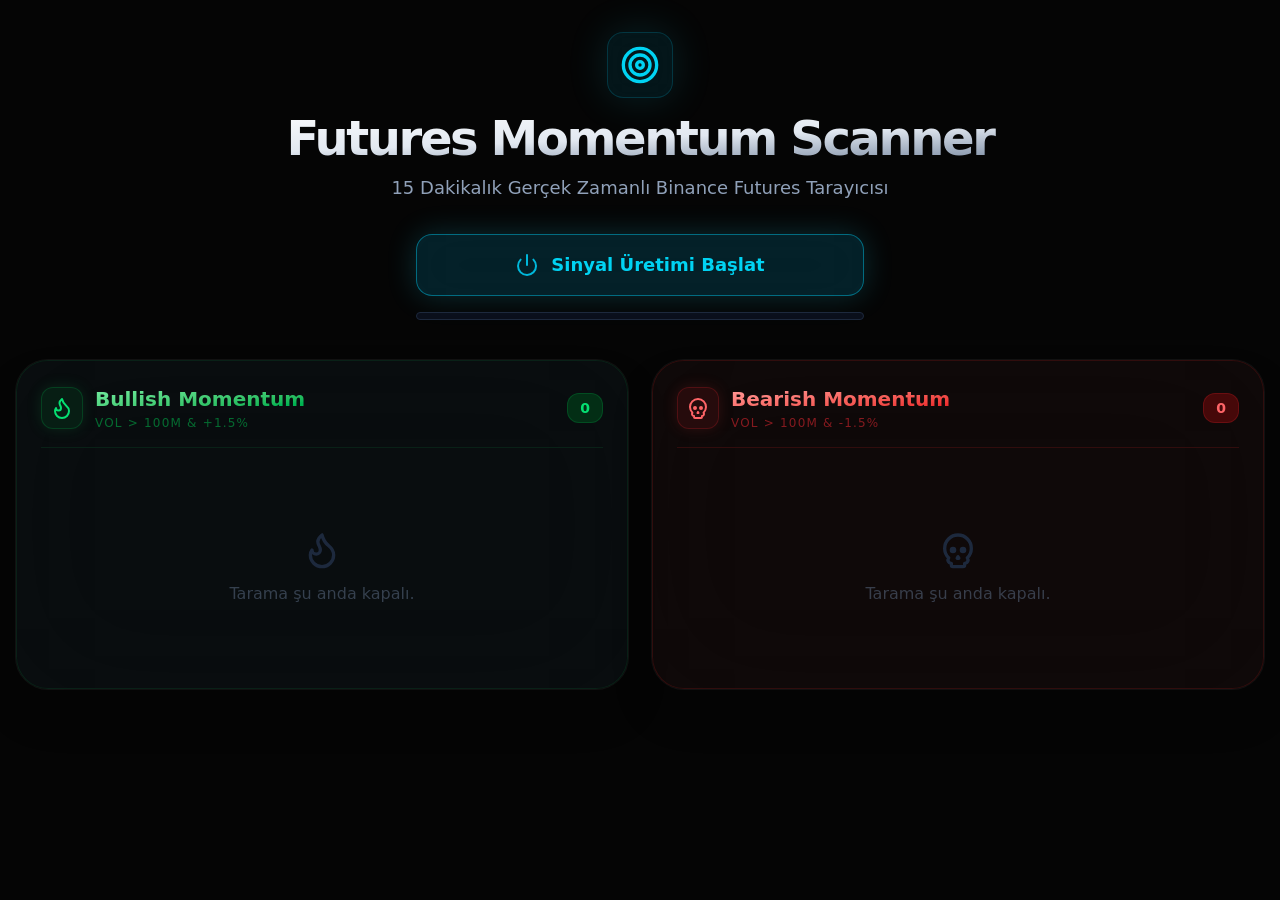
==== index.html @ 286fda02 "Add files via upload" ====
<!doctype html>
<html lang="en">
  <head>
    <meta charset="UTF-8" />
    <link rel="icon" type="image/svg+xml" href="/favicon.svg" />
    <meta name="viewport" content="width=device-width, initial-scale=1.0" />
    <title>ordamisin</title>
    <script type="module" crossorigin src="/assets/index-CWZqFJMX.js"></script>
    <link rel="stylesheet" crossorigin href="/assets/index-BQwBs2xG.css">
  </head>
  <body>
    <div id="root"></div>
  </body>
</html>
---- assets/index-BQwBs2xG.css ----
/*! tailwindcss v4.2.2 | MIT License | https://tailwindcss.com */
@layer properties{@supports (((-webkit-hyphens:none)) and (not (margin-trim:inline))) or ((-moz-orient:inline) and (not (color:rgb(from red r g b)))){*,:before,:after,::backdrop{--tw-rotate-x:initial;--tw-rotate-y:initial;--tw-rotate-z:initial;--tw-skew-x:initial;--tw-skew-y:initial;--tw-space-y-reverse:0;--tw-border-style:solid;--tw-gradient-position:initial;--tw-gradient-from:#0000;--tw-gradient-via:#0000;--tw-gradient-to:#0000;--tw-gradient-stops:initial;--tw-gradient-via-stops:initial;--tw-gradient-from-position:0%;--tw-gradient-via-position:50%;--tw-gradient-to-position:100%;--tw-leading:initial;--tw-font-weight:initial;--tw-tracking:initial;--tw-shadow:0 0 #0000;--tw-shadow-color:initial;--tw-shadow-alpha:100%;--tw-inset-shadow:0 0 #0000;--tw-inset-shadow-color:initial;--tw-inset-shadow-alpha:100%;--tw-ring-color:initial;--tw-ring-shadow:0 0 #0000;--tw-inset-ring-color:initial;--tw-inset-ring-shadow:0 0 #0000;--tw-ring-inset:initial;--tw-ring-offset-width:0px;--tw-ring-offset-color:#fff;--tw-ring-offset-shadow:0 0 #0000;--tw-blur:initial;--tw-brightness:initial;--tw-contrast:initial;--tw-grayscale:initial;--tw-hue-rotate:initial;--tw-invert:initial;--tw-opacity:initial;--tw-saturate:initial;--tw-sepia:initial;--tw-drop-shadow:initial;--tw-drop-shadow-color:initial;--tw-drop-shadow-alpha:100%;--tw-drop-shadow-size:initial;--tw-backdrop-blur:initial;--tw-backdrop-brightness:initial;--tw-backdrop-contrast:initial;--tw-backdrop-grayscale:initial;--tw-backdrop-hue-rotate:initial;--tw-backdrop-invert:initial;--tw-backdrop-opacity:initial;--tw-backdrop-saturate:initial;--tw-backdrop-sepia:initial;--tw-duration:initial;--tw-ease:initial}}}@layer theme{:root,:host{--font-sans:ui-sans-serif, system-ui, sans-serif, "Apple Color Emoji", "Segoe UI Emoji", "Segoe UI Symbol", "Noto Color Emoji";--font-mono:ui-monospace, SFMono-Regular, Menlo, Monaco, Consolas, "Liberation Mono", "Courier New", monospace;--color-red-300:oklch(80.8% .114 19.571);--color-red-400:oklch(70.4% .191 22.216);--color-red-500:oklch(63.7% .237 25.331);--color-red-600:oklch(57.7% .245 27.325);--color-red-900:oklch(39.6% .141 25.723);--color-red-950:oklch(25.8% .092 26.042);--color-green-300:oklch(87.1% .15 154.449);--color-green-400:oklch(79.2% .209 151.711);--color-green-500:oklch(72.3% .219 149.579);--color-green-600:oklch(62.7% .194 149.214);--color-green-900:oklch(39.3% .095 152.535);--color-green-950:oklch(26.6% .065 152.934);--color-cyan-400:oklch(78.9% .154 211.53);--color-cyan-500:oklch(71.5% .143 215.221);--color-cyan-600:oklch(60.9% .126 221.723);--color-blue-500:oklch(62.3% .214 259.815);--color-rose-400:oklch(71.2% .194 13.428);--color-rose-500:oklch(64.5% .246 16.439);--color-rose-600:oklch(58.6% .253 17.585);--color-slate-200:oklch(92.9% .013 255.508);--color-slate-300:oklch(86.9% .022 252.894);--color-slate-400:oklch(70.4% .04 256.788);--color-slate-500:oklch(55.4% .046 257.417);--color-slate-700:oklch(37.2% .044 257.287);--color-slate-800:oklch(27.9% .041 260.031);--color-slate-900:oklch(20.8% .042 265.755);--color-slate-950:oklch(12.9% .042 264.695);--color-white:#fff;--spacing:.25rem;--container-md:28rem;--container-xl:36rem;--container-2xl:42rem;--container-7xl:80rem;--text-xs:.75rem;--text-xs--line-height:calc(1 / .75);--text-sm:.875rem;--text-sm--line-height:calc(1.25 / .875);--text-lg:1.125rem;--text-lg--line-height:calc(1.75 / 1.125);--text-xl:1.25rem;--text-xl--line-height:calc(1.75 / 1.25);--text-4xl:2.25rem;--text-4xl--line-height:calc(2.5 / 2.25);--text-5xl:3rem;--text-5xl--line-height:1;--font-weight-medium:500;--font-weight-semibold:600;--font-weight-bold:700;--font-weight-black:900;--tracking-tighter:-.05em;--tracking-wide:.025em;--tracking-wider:.05em;--tracking-widest:.1em;--leading-relaxed:1.625;--radius-lg:.5rem;--radius-xl:.75rem;--radius-2xl:1rem;--animate-spin:spin 1s linear infinite;--animate-pulse:pulse 2s cubic-bezier(.4, 0, .6, 1) infinite;--blur-sm:8px;--blur-md:12px;--blur-xl:24px;--blur-3xl:64px;--default-transition-duration:.15s;--default-transition-timing-function:cubic-bezier(.4, 0, .2, 1);--default-font-family:var(--font-sans);--default-mono-font-family:var(--font-mono)}}@layer base{*,:after,:before,::backdrop{box-sizing:border-box;border:0 solid;margin:0;padding:0}::file-selector-button{box-sizing:border-box;border:0 solid;margin:0;padding:0}html,:host{-webkit-text-size-adjust:100%;tab-size:4;line-height:1.5;font-family:var(--default-font-family,ui-sans-serif, system-ui, sans-serif, "Apple Color Emoji", "Segoe UI Emoji", "Segoe UI Symbol", "Noto Color Emoji");font-feature-settings:var(--default-font-feature-settings,normal);font-variation-settings:var(--default-font-variation-settings,normal);-webkit-tap-highlight-color:transparent}hr{height:0;color:inherit;border-top-width:1px}abbr:where([title]){-webkit-text-decoration:underline dotted;text-decoration:underline dotted}h1,h2,h3,h4,h5,h6{font-size:inherit;font-weight:inherit}a{color:inherit;-webkit-text-decoration:inherit;-webkit-text-decoration:inherit;-webkit-text-decoration:inherit;-webkit-text-decoration:inherit;text-decoration:inherit}b,strong{font-weight:bolder}code,kbd,samp,pre{font-family:var(--default-mono-font-family,ui-monospace, SFMono-Regular, Menlo, Monaco, Consolas, "Liberation Mono", "Courier New", monospace);font-feature-settings:var(--default-mono-font-feature-settings,normal);font-variation-settings:var(--default-mono-font-variation-settings,normal);font-size:1em}small{font-size:80%}sub,sup{vertical-align:baseline;font-size:75%;line-height:0;position:relative}sub{bottom:-.25em}sup{top:-.5em}table{text-indent:0;border-color:inherit;border-collapse:collapse}:-moz-focusring{outline:auto}progress{vertical-align:baseline}summary{display:list-item}ol,ul,menu{list-style:none}img,svg,video,canvas,audio,iframe,embed,object{vertical-align:middle;display:block}img,video{max-width:100%;height:auto}button,input,select,optgroup,textarea{font:inherit;font-feature-settings:inherit;font-variation-settings:inherit;letter-spacing:inherit;color:inherit;opacity:1;background-color:#0000;border-radius:0}::file-selector-button{font:inherit;font-feature-settings:inherit;font-variation-settings:inherit;letter-spacing:inherit;color:inherit;opacity:1;background-color:#0000;border-radius:0}:where(select:is([multiple],[size])) optgroup{font-weight:bolder}:where(select:is([multiple],[size])) optgroup option{padding-inline-start:20px}::file-selector-button{margin-inline-end:4px}::placeholder{opacity:1}@supports (not ((-webkit-appearance:-apple-pay-button))) or (contain-intrinsic-size:1px){::placeholder{color:currentColor}@supports (color:color-mix(in lab, red, red)){::placeholder{color:color-mix(in oklab, currentcolor 50%, transparent)}}}textarea{resize:vertical}::-webkit-search-decoration{-webkit-appearance:none}::-webkit-date-and-time-value{min-height:1lh;text-align:inherit}::-webkit-datetime-edit{display:inline-flex}::-webkit-datetime-edit-fields-wrapper{padding:0}::-webkit-datetime-edit{padding-block:0}::-webkit-datetime-edit-year-field{padding-block:0}::-webkit-datetime-edit-month-field{padding-block:0}::-webkit-datetime-edit-day-field{padding-block:0}::-webkit-datetime-edit-hour-field{padding-block:0}::-webkit-datetime-edit-minute-field{padding-block:0}::-webkit-datetime-edit-second-field{padding-block:0}::-webkit-datetime-edit-millisecond-field{padding-block:0}::-webkit-datetime-edit-meridiem-field{padding-block:0}::-webkit-calendar-picker-indicator{line-height:1}:-moz-ui-invalid{box-shadow:none}button,input:where([type=button],[type=reset],[type=submit]){appearance:button}::file-selector-button{appearance:button}::-webkit-inner-spin-button{height:auto}::-webkit-outer-spin-button{height:auto}[hidden]:where(:not([hidden=until-found])){display:none!important}}@layer components;@layer utilities{.pointer-events-none{pointer-events:none}.absolute{position:absolute}.relative{position:relative}.inset-x-0{inset-inline:calc(var(--spacing) * 0)}.-top-10{top:calc(var(--spacing) * -10)}.top-0{top:calc(var(--spacing) * 0)}.z-10{z-index:10}.mx-auto{margin-inline:auto}.mt-0\.5{margin-top:calc(var(--spacing) * .5)}.mt-1{margin-top:calc(var(--spacing) * 1)}.mt-2{margin-top:calc(var(--spacing) * 2)}.mt-4{margin-top:calc(var(--spacing) * 4)}.mb-0\.5{margin-bottom:calc(var(--spacing) * .5)}.mb-3{margin-bottom:calc(var(--spacing) * 3)}.mb-4{margin-bottom:calc(var(--spacing) * 4)}.mb-6{margin-bottom:calc(var(--spacing) * 6)}.mb-8{margin-bottom:calc(var(--spacing) * 8)}.mb-10{margin-bottom:calc(var(--spacing) * 10)}.ml-auto{margin-left:auto}.flex{display:flex}.grid{display:grid}.inline-flex{display:inline-flex}.h-2{height:calc(var(--spacing) * 2)}.h-3{height:calc(var(--spacing) * 3)}.h-6{height:calc(var(--spacing) * 6)}.h-10{height:calc(var(--spacing) * 10)}.h-48{height:calc(var(--spacing) * 48)}.h-full{height:100%}.h-screen{height:100vh}.min-h-screen{min-height:100vh}.w-3{width:calc(var(--spacing) * 3)}.w-3\/4{width:75%}.w-6{width:calc(var(--spacing) * 6)}.w-10{width:calc(var(--spacing) * 10)}.w-full{width:100%}.max-w-2xl{max-width:var(--container-2xl)}.max-w-7xl{max-width:var(--container-7xl)}.max-w-md{max-width:var(--container-md)}.max-w-xl{max-width:var(--container-xl)}.flex-1{flex:1}.flex-shrink-0{flex-shrink:0}.transform{transform:var(--tw-rotate-x,) var(--tw-rotate-y,) var(--tw-rotate-z,) var(--tw-skew-x,) var(--tw-skew-y,)}.animate-pulse{animation:var(--animate-pulse)}.animate-spin{animation:var(--animate-spin)}.grid-cols-5{grid-template-columns:repeat(5,minmax(0,1fr))}.flex-col{flex-direction:column}.items-center{align-items:center}.items-start{align-items:flex-start}.justify-between{justify-content:space-between}.justify-center{justify-content:center}.justify-end{justify-content:flex-end}.gap-1{gap:calc(var(--spacing) * 1)}.gap-1\.5{gap:calc(var(--spacing) * 1.5)}.gap-3{gap:calc(var(--spacing) * 3)}.gap-4{gap:calc(var(--spacing) * 4)}.gap-6{gap:calc(var(--spacing) * 6)}:where(.space-y-3>:not(:last-child)){--tw-space-y-reverse:0;margin-block-start:calc(calc(var(--spacing) * 3) * var(--tw-space-y-reverse));margin-block-end:calc(calc(var(--spacing) * 3) * calc(1 - var(--tw-space-y-reverse)))}.overflow-hidden{overflow:hidden}.overflow-x-hidden{overflow-x:hidden}.rounded-2xl{border-radius:var(--radius-2xl)}.rounded-\[2rem\]{border-radius:2rem}.rounded-full{border-radius:3.40282e38px}.rounded-lg{border-radius:var(--radius-lg)}.rounded-xl{border-radius:var(--radius-xl)}.border{border-style:var(--tw-border-style);border-width:1px}.border-t{border-top-style:var(--tw-border-style);border-top-width:1px}.border-b{border-bottom-style:var(--tw-border-style);border-bottom-width:1px}.border-cyan-500\/20{border-color:#00b7d733}@supports (color:color-mix(in lab, red, red)){.border-cyan-500\/20{border-color:color-mix(in oklab, var(--color-cyan-500) 20%, transparent)}}.border-cyan-500\/50{border-color:#00b7d780}@supports (color:color-mix(in lab, red, red)){.border-cyan-500\/50{border-color:color-mix(in oklab, var(--color-cyan-500) 50%, transparent)}}.border-green-500\/20{border-color:#00c75833}@supports (color:color-mix(in lab, red, red)){.border-green-500\/20{border-color:color-mix(in oklab, var(--color-green-500) 20%, transparent)}}.border-green-900\/30{border-color:#0d542b4d}@supports (color:color-mix(in lab, red, red)){.border-green-900\/30{border-color:color-mix(in oklab, var(--color-green-900) 30%, transparent)}}.border-red-500\/20{border-color:#fb2c3633}@supports (color:color-mix(in lab, red, red)){.border-red-500\/20{border-color:color-mix(in oklab, var(--color-red-500) 20%, transparent)}}.border-red-500\/30{border-color:#fb2c364d}@supports (color:color-mix(in lab, red, red)){.border-red-500\/30{border-color:color-mix(in oklab, var(--color-red-500) 30%, transparent)}}.border-red-900\/30{border-color:#82181a4d}@supports (color:color-mix(in lab, red, red)){.border-red-900\/30{border-color:color-mix(in oklab, var(--color-red-900) 30%, transparent)}}.border-rose-500\/50{border-color:#ff235780}@supports (color:color-mix(in lab, red, red)){.border-rose-500\/50{border-color:color-mix(in oklab, var(--color-rose-500) 50%, transparent)}}.border-slate-700\/50{border-color:#31415880}@supports (color:color-mix(in lab, red, red)){.border-slate-700\/50{border-color:color-mix(in oklab, var(--color-slate-700) 50%, transparent)}}.border-slate-800{border-color:var(--color-slate-800)}.bg-\[\#0a0f12\]\/80{background-color:oklab(16.4489% -.00588667 -.00827706/.8)}.bg-\[\#120a0a\]\/80{background-color:oklab(15.6014% .0134428 .0045761/.8)}.bg-\[\#050505\]{background-color:#050505}.bg-cyan-500\/10{background-color:#00b7d71a}@supports (color:color-mix(in lab, red, red)){.bg-cyan-500\/10{background-color:color-mix(in oklab, var(--color-cyan-500) 10%, transparent)}}.bg-cyan-600\/20{background-color:#0092b533}@supports (color:color-mix(in lab, red, red)){.bg-cyan-600\/20{background-color:color-mix(in oklab, var(--color-cyan-600) 20%, transparent)}}.bg-green-500\/10{background-color:#00c7581a}@supports (color:color-mix(in lab, red, red)){.bg-green-500\/10{background-color:color-mix(in oklab, var(--color-green-500) 10%, transparent)}}.bg-green-500\/20{background-color:#00c75833}@supports (color:color-mix(in lab, red, red)){.bg-green-500\/20{background-color:color-mix(in oklab, var(--color-green-500) 20%, transparent)}}.bg-green-950{background-color:var(--color-green-950)}.bg-green-950\/20{background-color:#032e1533}@supports (color:color-mix(in lab, red, red)){.bg-green-950\/20{background-color:color-mix(in oklab, var(--color-green-950) 20%, transparent)}}.bg-red-500\/10{background-color:#fb2c361a}@supports (color:color-mix(in lab, red, red)){.bg-red-500\/10{background-color:color-mix(in oklab, var(--color-red-500) 10%, transparent)}}.bg-red-500\/20{background-color:#fb2c3633}@supports (color:color-mix(in lab, red, red)){.bg-red-500\/20{background-color:color-mix(in oklab, var(--color-red-500) 20%, transparent)}}.bg-red-950{background-color:var(--color-red-950)}.bg-red-950\/20{background-color:#46080933}@supports (color:color-mix(in lab, red, red)){.bg-red-950\/20{background-color:color-mix(in oklab, var(--color-red-950) 20%, transparent)}}.bg-red-950\/40{background-color:#46080966}@supports (color:color-mix(in lab, red, red)){.bg-red-950\/40{background-color:color-mix(in oklab, var(--color-red-950) 40%, transparent)}}.bg-rose-600\/20{background-color:#e7004433}@supports (color:color-mix(in lab, red, red)){.bg-rose-600\/20{background-color:color-mix(in oklab, var(--color-rose-600) 20%, transparent)}}.bg-slate-700{background-color:var(--color-slate-700)}.bg-slate-900\/50{background-color:#0f172b80}@supports (color:color-mix(in lab, red, red)){.bg-slate-900\/50{background-color:color-mix(in oklab, var(--color-slate-900) 50%, transparent)}}.bg-slate-900\/60{background-color:#0f172b99}@supports (color:color-mix(in lab, red, red)){.bg-slate-900\/60{background-color:color-mix(in oklab, var(--color-slate-900) 60%, transparent)}}.bg-gradient-to-br{--tw-gradient-position:to bottom right in oklab;background-image:linear-gradient(var(--tw-gradient-stops))}.bg-gradient-to-r{--tw-gradient-position:to right in oklab;background-image:linear-gradient(var(--tw-gradient-stops))}.bg-\[radial-gradient\(ellipse_at_top\,_var\(--tw-gradient-stops\)\)\]{background-image:radial-gradient(ellipse at top, var(--tw-gradient-stops))}.from-cyan-500{--tw-gradient-from:var(--color-cyan-500);--tw-gradient-stops:var(--tw-gradient-via-stops,var(--tw-gradient-position), var(--tw-gradient-from) var(--tw-gradient-from-position), var(--tw-gradient-to) var(--tw-gradient-to-position))}.from-green-300{--tw-gradient-from:var(--color-green-300);--tw-gradient-stops:var(--tw-gradient-via-stops,var(--tw-gradient-position), var(--tw-gradient-from) var(--tw-gradient-from-position), var(--tw-gradient-to) var(--tw-gradient-to-position))}.from-red-300{--tw-gradient-from:var(--color-red-300);--tw-gradient-stops:var(--tw-gradient-via-stops,var(--tw-gradient-position), var(--tw-gradient-from) var(--tw-gradient-from-position), var(--tw-gradient-to) var(--tw-gradient-to-position))}.from-slate-900\/40{--tw-gradient-from:#0f172b66}@supports (color:color-mix(in lab, red, red)){.from-slate-900\/40{--tw-gradient-from:color-mix(in oklab, var(--color-slate-900) 40%, transparent)}}.from-slate-900\/40{--tw-gradient-stops:var(--tw-gradient-via-stops,var(--tw-gradient-position), var(--tw-gradient-from) var(--tw-gradient-from-position), var(--tw-gradient-to) var(--tw-gradient-to-position))}.from-white{--tw-gradient-from:var(--color-white);--tw-gradient-stops:var(--tw-gradient-via-stops,var(--tw-gradient-position), var(--tw-gradient-from) var(--tw-gradient-from-position), var(--tw-gradient-to) var(--tw-gradient-to-position))}.via-\[\#050505\]{--tw-gradient-via:#050505;--tw-gradient-via-stops:var(--tw-gradient-position), var(--tw-gradient-from) var(--tw-gradient-from-position), var(--tw-gradient-via) var(--tw-gradient-via-position), var(--tw-gradient-to) var(--tw-gradient-to-position);--tw-gradient-stops:var(--tw-gradient-via-stops)}.via-slate-200{--tw-gradient-via:var(--color-slate-200);--tw-gradient-via-stops:var(--tw-gradient-position), var(--tw-gradient-from) var(--tw-gradient-from-position), var(--tw-gradient-via) var(--tw-gradient-via-position), var(--tw-gradient-to) var(--tw-gradient-to-position);--tw-gradient-stops:var(--tw-gradient-via-stops)}.to-\[\#050505\]{--tw-gradient-to:#050505;--tw-gradient-stops:var(--tw-gradient-via-stops,var(--tw-gradient-position), var(--tw-gradient-from) var(--tw-gradient-from-position), var(--tw-gradient-to) var(--tw-gradient-to-position))}.to-blue-500{--tw-gradient-to:var(--color-blue-500);--tw-gradient-stops:var(--tw-gradient-via-stops,var(--tw-gradient-position), var(--tw-gradient-from) var(--tw-gradient-from-position), var(--tw-gradient-to) var(--tw-gradient-to-position))}.to-green-600{--tw-gradient-to:var(--color-green-600);--tw-gradient-stops:var(--tw-gradient-via-stops,var(--tw-gradient-position), var(--tw-gradient-from) var(--tw-gradient-from-position), var(--tw-gradient-to) var(--tw-gradient-to-position))}.to-red-600{--tw-gradient-to:var(--color-red-600);--tw-gradient-stops:var(--tw-gradient-via-stops,var(--tw-gradient-position), var(--tw-gradient-from) var(--tw-gradient-from-position), var(--tw-gradient-to) var(--tw-gradient-to-position))}.to-slate-500{--tw-gradient-to:var(--color-slate-500);--tw-gradient-stops:var(--tw-gradient-via-stops,var(--tw-gradient-position), var(--tw-gradient-from) var(--tw-gradient-from-position), var(--tw-gradient-to) var(--tw-gradient-to-position))}.bg-clip-text{-webkit-background-clip:text;background-clip:text}.p-1\.5{padding:calc(var(--spacing) * 1.5)}.p-2{padding:calc(var(--spacing) * 2)}.p-3{padding:calc(var(--spacing) * 3)}.p-4{padding:calc(var(--spacing) * 4)}.p-6{padding:calc(var(--spacing) * 6)}.px-3{padding-inline:calc(var(--spacing) * 3)}.px-4{padding-inline:calc(var(--spacing) * 4)}.px-8{padding-inline:calc(var(--spacing) * 8)}.py-1{padding-block:calc(var(--spacing) * 1)}.py-4{padding-block:calc(var(--spacing) * 4)}.py-8{padding-block:calc(var(--spacing) * 8)}.pt-3{padding-top:calc(var(--spacing) * 3)}.pb-4{padding-bottom:calc(var(--spacing) * 4)}.text-center{text-align:center}.text-right{text-align:right}.font-mono{font-family:var(--font-mono)}.font-sans{font-family:var(--font-sans)}.text-4xl{font-size:var(--text-4xl);line-height:var(--tw-leading,var(--text-4xl--line-height))}.text-lg{font-size:var(--text-lg);line-height:var(--tw-leading,var(--text-lg--line-height))}.text-sm{font-size:var(--text-sm);line-height:var(--tw-leading,var(--text-sm--line-height))}.text-xl{font-size:var(--text-xl);line-height:var(--tw-leading,var(--text-xl--line-height))}.text-xs{font-size:var(--text-xs);line-height:var(--tw-leading,var(--text-xs--line-height))}.text-\[9px\]{font-size:9px}.text-\[11px\]{font-size:11px}.leading-relaxed{--tw-leading:var(--leading-relaxed);line-height:var(--leading-relaxed)}.font-black{--tw-font-weight:var(--font-weight-black);font-weight:var(--font-weight-black)}.font-bold{--tw-font-weight:var(--font-weight-bold);font-weight:var(--font-weight-bold)}.font-medium{--tw-font-weight:var(--font-weight-medium);font-weight:var(--font-weight-medium)}.font-semibold{--tw-font-weight:var(--font-weight-semibold);font-weight:var(--font-weight-semibold)}.tracking-tighter{--tw-tracking:var(--tracking-tighter);letter-spacing:var(--tracking-tighter)}.tracking-wide{--tw-tracking:var(--tracking-wide);letter-spacing:var(--tracking-wide)}.tracking-wider{--tw-tracking:var(--tracking-wider);letter-spacing:var(--tracking-wider)}.tracking-widest{--tw-tracking:var(--tracking-widest);letter-spacing:var(--tracking-widest)}.text-cyan-400{color:var(--color-cyan-400)}.text-cyan-500{color:var(--color-cyan-500)}.text-green-400{color:var(--color-green-400)}.text-green-500{color:var(--color-green-500)}.text-green-500\/50{color:#00c75880}@supports (color:color-mix(in lab, red, red)){.text-green-500\/50{color:color-mix(in oklab, var(--color-green-500) 50%, transparent)}}.text-green-500\/70{color:#00c758b3}@supports (color:color-mix(in lab, red, red)){.text-green-500\/70{color:color-mix(in oklab, var(--color-green-500) 70%, transparent)}}.text-red-300\/80{color:#ffa3a3cc}@supports (color:color-mix(in lab, red, red)){.text-red-300\/80{color:color-mix(in oklab, var(--color-red-300) 80%, transparent)}}.text-red-400{color:var(--color-red-400)}.text-red-500{color:var(--color-red-500)}.text-red-500\/50{color:#fb2c3680}@supports (color:color-mix(in lab, red, red)){.text-red-500\/50{color:color-mix(in oklab, var(--color-red-500) 50%, transparent)}}.text-red-500\/70{color:#fb2c36b3}@supports (color:color-mix(in lab, red, red)){.text-red-500\/70{color:color-mix(in oklab, var(--color-red-500) 70%, transparent)}}.text-rose-400{color:var(--color-rose-400)}.text-rose-500{color:var(--color-rose-500)}.text-slate-200{color:var(--color-slate-200)}.text-slate-300{color:var(--color-slate-300)}.text-slate-400{color:var(--color-slate-400)}.text-slate-500{color:var(--color-slate-500)}.text-slate-500\/50{color:#62748e80}@supports (color:color-mix(in lab, red, red)){.text-slate-500\/50{color:color-mix(in oklab, var(--color-slate-500) 50%, transparent)}}.text-slate-800{color:var(--color-slate-800)}.text-transparent{color:#0000}.text-white{color:var(--color-white)}.uppercase{text-transform:uppercase}.opacity-0{opacity:0}.shadow-2xl{--tw-shadow:0 25px 50px -12px var(--tw-shadow-color,#00000040);box-shadow:var(--tw-inset-shadow), var(--tw-inset-ring-shadow), var(--tw-ring-offset-shadow), var(--tw-ring-shadow), var(--tw-shadow)}.shadow-\[0_0_10px_rgba\(34\,211\,238\,0\.5\)\]{--tw-shadow:0 0 10px var(--tw-shadow-color,#22d3ee80);box-shadow:var(--tw-inset-shadow), var(--tw-inset-ring-shadow), var(--tw-ring-offset-shadow), var(--tw-ring-shadow), var(--tw-shadow)}.shadow-\[0_0_15px_rgba\(34\,197\,94\,0\.15\)\]{--tw-shadow:0 0 15px var(--tw-shadow-color,#22c55e26);box-shadow:var(--tw-inset-shadow), var(--tw-inset-ring-shadow), var(--tw-ring-offset-shadow), var(--tw-ring-shadow), var(--tw-shadow)}.shadow-\[0_0_15px_rgba\(239\,68\,68\,0\.15\)\]{--tw-shadow:0 0 15px var(--tw-shadow-color,#ef444426);box-shadow:var(--tw-inset-shadow), var(--tw-inset-ring-shadow), var(--tw-ring-offset-shadow), var(--tw-ring-shadow), var(--tw-shadow)}.shadow-\[0_0_30px_rgba\(34\,211\,238\,0\.2\)\]{--tw-shadow:0 0 30px var(--tw-shadow-color,#22d3ee33);box-shadow:var(--tw-inset-shadow), var(--tw-inset-ring-shadow), var(--tw-ring-offset-shadow), var(--tw-ring-shadow), var(--tw-shadow)}.shadow-\[0_0_30px_rgba\(225\,29\,72\,0\.2\)\]{--tw-shadow:0 0 30px var(--tw-shadow-color,#e11d4833);box-shadow:var(--tw-inset-shadow), var(--tw-inset-ring-shadow), var(--tw-ring-offset-shadow), var(--tw-ring-shadow), var(--tw-shadow)}.shadow-\[0_0_40px_rgba\(34\,211\,238\,0\.15\)\]{--tw-shadow:0 0 40px var(--tw-shadow-color,#22d3ee26);box-shadow:var(--tw-inset-shadow), var(--tw-inset-ring-shadow), var(--tw-ring-offset-shadow), var(--tw-ring-shadow), var(--tw-shadow)}.ring-1{--tw-ring-shadow:var(--tw-ring-inset,) 0 0 0 calc(1px + var(--tw-ring-offset-width)) var(--tw-ring-color,currentcolor);box-shadow:var(--tw-inset-shadow), var(--tw-inset-ring-shadow), var(--tw-ring-offset-shadow), var(--tw-ring-shadow), var(--tw-shadow)}.ring-white\/5{--tw-ring-color:#ffffff0d}@supports (color:color-mix(in lab, red, red)){.ring-white\/5{--tw-ring-color:color-mix(in oklab, var(--color-white) 5%, transparent)}}.blur-\[50px\]{--tw-blur:blur(50px);filter:var(--tw-blur,) var(--tw-brightness,) var(--tw-contrast,) var(--tw-grayscale,) var(--tw-hue-rotate,) var(--tw-invert,) var(--tw-saturate,) var(--tw-sepia,) var(--tw-drop-shadow,)}.filter{filter:var(--tw-blur,) var(--tw-brightness,) var(--tw-contrast,) var(--tw-grayscale,) var(--tw-hue-rotate,) var(--tw-invert,) var(--tw-saturate,) var(--tw-sepia,) var(--tw-drop-shadow,)}.backdrop-blur-3xl{--tw-backdrop-blur:blur(var(--blur-3xl));-webkit-backdrop-filter:var(--tw-backdrop-blur,) var(--tw-backdrop-brightness,) var(--tw-backdrop-contrast,) var(--tw-backdrop-grayscale,) var(--tw-backdrop-hue-rotate,) var(--tw-backdrop-invert,) var(--tw-backdrop-opacity,) var(--tw-backdrop-saturate,) var(--tw-backdrop-sepia,);backdrop-filter:var(--tw-backdrop-blur,) var(--tw-backdrop-brightness,) var(--tw-backdrop-contrast,) var(--tw-backdrop-grayscale,) var(--tw-backdrop-hue-rotate,) var(--tw-backdrop-invert,) var(--tw-backdrop-opacity,) var(--tw-backdrop-saturate,) var(--tw-backdrop-sepia,)}.backdrop-blur-md{--tw-backdrop-blur:blur(var(--blur-md));-webkit-backdrop-filter:var(--tw-backdrop-blur,) var(--tw-backdrop-brightness,) var(--tw-backdrop-contrast,) var(--tw-backdrop-grayscale,) var(--tw-backdrop-hue-rotate,) var(--tw-backdrop-invert,) var(--tw-backdrop-opacity,) var(--tw-backdrop-saturate,) var(--tw-backdrop-sepia,);backdrop-filter:var(--tw-backdrop-blur,) var(--tw-backdrop-brightness,) var(--tw-backdrop-contrast,) var(--tw-backdrop-grayscale,) var(--tw-backdrop-hue-rotate,) var(--tw-backdrop-invert,) var(--tw-backdrop-opacity,) var(--tw-backdrop-saturate,) var(--tw-backdrop-sepia,)}.backdrop-blur-sm{--tw-backdrop-blur:blur(var(--blur-sm));-webkit-backdrop-filter:var(--tw-backdrop-blur,) var(--tw-backdrop-brightness,) var(--tw-backdrop-contrast,) var(--tw-backdrop-grayscale,) var(--tw-backdrop-hue-rotate,) var(--tw-backdrop-invert,) var(--tw-backdrop-opacity,) var(--tw-backdrop-saturate,) var(--tw-backdrop-sepia,);backdrop-filter:var(--tw-backdrop-blur,) var(--tw-backdrop-brightness,) var(--tw-backdrop-contrast,) var(--tw-backdrop-grayscale,) var(--tw-backdrop-hue-rotate,) var(--tw-backdrop-invert,) var(--tw-backdrop-opacity,) var(--tw-backdrop-saturate,) var(--tw-backdrop-sepia,)}.backdrop-blur-xl{--tw-backdrop-blur:blur(var(--blur-xl));-webkit-backdrop-filter:var(--tw-backdrop-blur,) var(--tw-backdrop-brightness,) var(--tw-backdrop-contrast,) var(--tw-backdrop-grayscale,) var(--tw-backdrop-hue-rotate,) var(--tw-backdrop-invert,) var(--tw-backdrop-opacity,) var(--tw-backdrop-saturate,) var(--tw-backdrop-sepia,);backdrop-filter:var(--tw-backdrop-blur,) var(--tw-backdrop-brightness,) var(--tw-backdrop-contrast,) var(--tw-backdrop-grayscale,) var(--tw-backdrop-hue-rotate,) var(--tw-backdrop-invert,) var(--tw-backdrop-opacity,) var(--tw-backdrop-saturate,) var(--tw-backdrop-sepia,)}.transition-all{transition-property:all;transition-timing-function:var(--tw-ease,var(--default-transition-timing-function));transition-duration:var(--tw-duration,var(--default-transition-duration))}.transition-opacity{transition-property:opacity;transition-timing-function:var(--tw-ease,var(--default-transition-timing-function));transition-duration:var(--tw-duration,var(--default-transition-duration))}.duration-300{--tw-duration:.3s;transition-duration:.3s}.duration-500{--tw-duration:.5s;transition-duration:.5s}.duration-1000{--tw-duration:1s;transition-duration:1s}.ease-linear{--tw-ease:linear;transition-timing-function:linear}@media (hover:hover){.group-hover\:opacity-100:is(:where(.group):hover *){opacity:1}}.selection\:bg-cyan-500\/30 ::selection{background-color:#00b7d74d}@supports (color:color-mix(in lab, red, red)){.selection\:bg-cyan-500\/30 ::selection{background-color:color-mix(in oklab, var(--color-cyan-500) 30%, transparent)}}.selection\:bg-cyan-500\/30::selection{background-color:#00b7d74d}@supports (color:color-mix(in lab, red, red)){.selection\:bg-cyan-500\/30::selection{background-color:color-mix(in oklab, var(--color-cyan-500) 30%, transparent)}}@media (hover:hover){.hover\:scale-\[1\.02\]:hover{scale:1.02}.hover\:bg-cyan-600\/30:hover{background-color:#0092b54d}@supports (color:color-mix(in lab, red, red)){.hover\:bg-cyan-600\/30:hover{background-color:color-mix(in oklab, var(--color-cyan-600) 30%, transparent)}}.hover\:bg-rose-600\/30:hover{background-color:#e700444d}@supports (color:color-mix(in lab, red, red)){.hover\:bg-rose-600\/30:hover{background-color:color-mix(in oklab, var(--color-rose-600) 30%, transparent)}}.hover\:shadow-lg:hover{--tw-shadow:0 10px 15px -3px var(--tw-shadow-color,#0000001a), 0 4px 6px -4px var(--tw-shadow-color,#0000001a);box-shadow:var(--tw-inset-shadow), var(--tw-inset-ring-shadow), var(--tw-ring-offset-shadow), var(--tw-ring-shadow), var(--tw-shadow)}}@media (width>=48rem){.md\:grid-cols-2{grid-template-columns:repeat(2,minmax(0,1fr))}.md\:text-5xl{font-size:var(--text-5xl);line-height:var(--tw-leading,var(--text-5xl--line-height))}.md\:text-lg{font-size:var(--text-lg);line-height:var(--tw-leading,var(--text-lg--line-height))}}}body{background-color:var(--color-slate-950);color:var(--color-slate-200);-webkit-font-smoothing:antialiased;-moz-osx-font-smoothing:grayscale}::-webkit-scrollbar{width:8px}::-webkit-scrollbar-track{background:#0f172a}::-webkit-scrollbar-thumb{background:#334155;border-radius:4px}::-webkit-scrollbar-thumb:hover{background:#475569}@property --tw-rotate-x{syntax:"*";inherits:false}@property --tw-rotate-y{syntax:"*";inherits:false}@property --tw-rotate-z{syntax:"*";inherits:false}@property --tw-skew-x{syntax:"*";inherits:false}@property --tw-skew-y{syntax:"*";inherits:false}@property --tw-space-y-reverse{syntax:"*";inherits:false;initial-value:0}@property --tw-border-style{syntax:"*";inherits:false;initial-value:solid}@property --tw-gradient-position{syntax:"*";inherits:false}@property --tw-gradient-from{syntax:"<color>";inherits:false;initial-value:#0000}@property --tw-gradient-via{syntax:"<color>";inherits:false;initial-value:#0000}@property --tw-gradient-to{syntax:"<color>";inherits:false;initial-value:#0000}@property --tw-gradient-stops{syntax:"*";inherits:false}@property --tw-gradient-via-stops{syntax:"*";inherits:false}@property --tw-gradient-from-position{syntax:"<length-percentage>";inherits:false;initial-value:0%}@property --tw-gradient-via-position{syntax:"<length-percentage>";inherits:false;initial-value:50%}@property --tw-gradient-to-position{syntax:"<length-percentage>";inherits:false;initial-value:100%}@property --tw-leading{syntax:"*";inherits:false}@property --tw-font-weight{syntax:"*";inherits:false}@property --tw-tracking{syntax:"*";inherits:false}@property --tw-shadow{syntax:"*";inherits:false;initial-value:0 0 #0000}@property --tw-shadow-color{syntax:"*";inherits:false}@property --tw-shadow-alpha{syntax:"<percentage>";inherits:false;initial-value:100%}@property --tw-inset-shadow{syntax:"*";inherits:false;initial-value:0 0 #0000}@property --tw-inset-shadow-color{syntax:"*";inherits:false}@property --tw-inset-shadow-alpha{syntax:"<percentage>";inherits:false;initial-value:100%}@property --tw-ring-color{syntax:"*";inherits:false}@property --tw-ring-shadow{syntax:"*";inherits:false;initial-value:0 0 #0000}@property --tw-inset-ring-color{syntax:"*";inherits:false}@property --tw-inset-ring-shadow{syntax:"*";inherits:false;initial-value:0 0 #0000}@property --tw-ring-inset{syntax:"*";inherits:false}@property --tw-ring-offset-width{syntax:"<length>";inherits:false;initial-value:0}@property --tw-ring-offset-color{syntax:"*";inherits:false;initial-value:#fff}@property --tw-ring-offset-shadow{syntax:"*";inherits:false;initial-value:0 0 #0000}@property --tw-blur{syntax:"*";inherits:false}@property --tw-brightness{syntax:"*";inherits:false}@property --tw-contrast{syntax:"*";inherits:false}@property --tw-grayscale{syntax:"*";inherits:false}@property --tw-hue-rotate{syntax:"*";inherits:false}@property --tw-invert{syntax:"*";inherits:false}@property --tw-opacity{syntax:"*";inherits:false}@property --tw-saturate{syntax:"*";inherits:false}@property --tw-sepia{syntax:"*";inherits:false}@property --tw-drop-shadow{syntax:"*";inherits:false}@property --tw-drop-shadow-color{syntax:"*";inherits:false}@property --tw-drop-shadow-alpha{syntax:"<percentage>";inherits:false;initial-value:100%}@property --tw-drop-shadow-size{syntax:"*";inherits:false}@property --tw-backdrop-blur{syntax:"*";inherits:false}@property --tw-backdrop-brightness{syntax:"*";inherits:false}@property --tw-backdrop-contrast{syntax:"*";inherits:false}@property --tw-backdrop-grayscale{syntax:"*";inherits:false}@property --tw-backdrop-hue-rotate{syntax:"*";inherits:false}@property --tw-backdrop-invert{syntax:"*";inherits:false}@property --tw-backdrop-opacity{syntax:"*";inherits:false}@property --tw-backdrop-saturate{syntax:"*";inherits:false}@property --tw-backdrop-sepia{syntax:"*";inherits:false}@property --tw-duration{syntax:"*";inherits:false}@property --tw-ease{syntax:"*";inherits:false}@keyframes spin{to{transform:rotate(360deg)}}@keyframes pulse{50%{opacity:.5}}
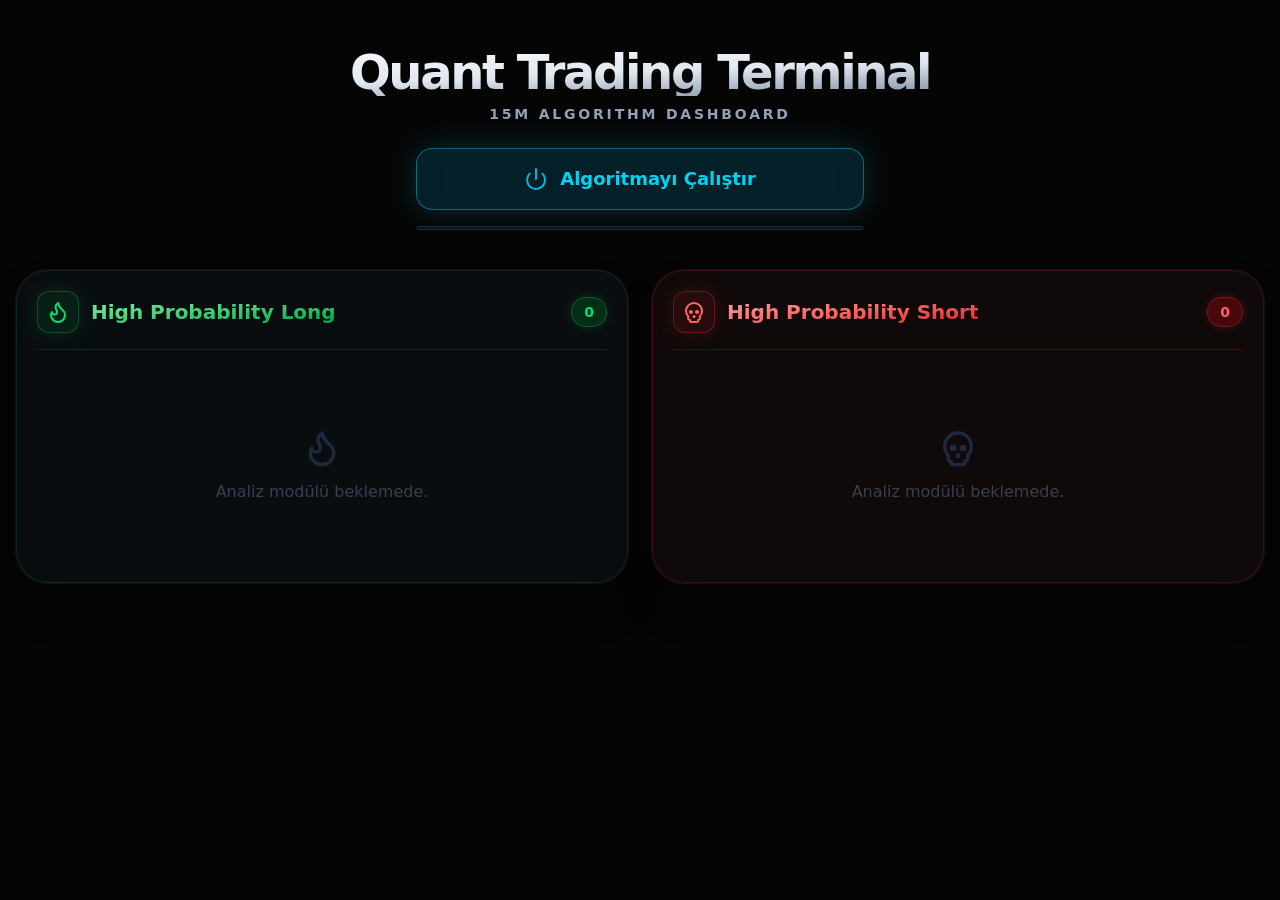
==== commit 12402210: "Add files via upload" ====
--- a/index.html
+++ b/index.html
@@ -5,8 +5,8 @@
     <link rel="icon" type="image/svg+xml" href="/favicon.svg" />
     <meta name="viewport" content="width=device-width, initial-scale=1.0" />
     <title>ordamisin</title>
-    <script type="module" crossorigin src="/assets/index-CWZqFJMX.js"></script>
-    <link rel="stylesheet" crossorigin href="/assets/index-BQwBs2xG.css">
+    <script type="module" crossorigin src="/assets/index-C955vQb8.js"></script>
+    <link rel="stylesheet" crossorigin href="/assets/index-IG7At1dj.css">
   </head>
   <body>
     <div id="root"></div>
--- a/assets/index-IG7At1dj.css
+++ b/assets/index-IG7At1dj.css
@@ -0,0 +1,2 @@
+/*! tailwindcss v4.2.2 | MIT License | https://tailwindcss.com */
+@layer properties{@supports (((-webkit-hyphens:none)) and (not (margin-trim:inline))) or ((-moz-orient:inline) and (not (color:rgb(from red r g b)))){*,:before,:after,::backdrop{--tw-rotate-x:initial;--tw-rotate-y:initial;--tw-rotate-z:initial;--tw-skew-x:initial;--tw-skew-y:initial;--tw-space-y-reverse:0;--tw-border-style:solid;--tw-gradient-position:initial;--tw-gradient-from:#0000;--tw-gradient-via:#0000;--tw-gradient-to:#0000;--tw-gradient-stops:initial;--tw-gradient-via-stops:initial;--tw-gradient-from-position:0%;--tw-gradient-via-position:50%;--tw-gradient-to-position:100%;--tw-leading:initial;--tw-font-weight:initial;--tw-tracking:initial;--tw-shadow:0 0 #0000;--tw-shadow-color:initial;--tw-shadow-alpha:100%;--tw-inset-shadow:0 0 #0000;--tw-inset-shadow-color:initial;--tw-inset-shadow-alpha:100%;--tw-ring-color:initial;--tw-ring-shadow:0 0 #0000;--tw-inset-ring-color:initial;--tw-inset-ring-shadow:0 0 #0000;--tw-ring-inset:initial;--tw-ring-offset-width:0px;--tw-ring-offset-color:#fff;--tw-ring-offset-shadow:0 0 #0000;--tw-blur:initial;--tw-brightness:initial;--tw-contrast:initial;--tw-grayscale:initial;--tw-hue-rotate:initial;--tw-invert:initial;--tw-opacity:initial;--tw-saturate:initial;--tw-sepia:initial;--tw-drop-shadow:initial;--tw-drop-shadow-color:initial;--tw-drop-shadow-alpha:100%;--tw-drop-shadow-size:initial;--tw-backdrop-blur:initial;--tw-backdrop-brightness:initial;--tw-backdrop-contrast:initial;--tw-backdrop-grayscale:initial;--tw-backdrop-hue-rotate:initial;--tw-backdrop-invert:initial;--tw-backdrop-opacity:initial;--tw-backdrop-saturate:initial;--tw-backdrop-sepia:initial;--tw-duration:initial;--tw-ease:initial;--tw-translate-x:0;--tw-translate-y:0;--tw-translate-z:0;--tw-scale-x:1;--tw-scale-y:1;--tw-scale-z:1}}}@layer theme{:root,:host{--font-sans:ui-sans-serif, system-ui, sans-serif, "Apple Color Emoji", "Segoe UI Emoji", "Segoe UI Symbol", "Noto Color Emoji";--font-mono:ui-monospace, SFMono-Regular, Menlo, Monaco, Consolas, "Liberation Mono", "Courier New", monospace;--color-red-300:oklch(80.8% .114 19.571);--color-red-400:oklch(70.4% .191 22.216);--color-red-500:oklch(63.7% .237 25.331);--color-red-600:oklch(57.7% .245 27.325);--color-red-900:oklch(39.6% .141 25.723);--color-red-950:oklch(25.8% .092 26.042);--color-amber-400:oklch(82.8% .189 84.429);--color-green-300:oklch(87.1% .15 154.449);--color-green-400:oklch(79.2% .209 151.711);--color-green-500:oklch(72.3% .219 149.579);--color-green-600:oklch(62.7% .194 149.214);--color-green-700:oklch(52.7% .154 150.069);--color-green-800:oklch(44.8% .119 151.328);--color-green-900:oklch(39.3% .095 152.535);--color-green-950:oklch(26.6% .065 152.934);--color-emerald-500:oklch(69.6% .17 162.48);--color-cyan-400:oklch(78.9% .154 211.53);--color-cyan-500:oklch(71.5% .143 215.221);--color-cyan-600:oklch(60.9% .126 221.723);--color-indigo-500:oklch(58.5% .233 277.117);--color-indigo-900:oklch(35.9% .144 278.697);--color-rose-400:oklch(71.2% .194 13.428);--color-rose-500:oklch(64.5% .246 16.439);--color-rose-600:oklch(58.6% .253 17.585);--color-slate-100:oklch(96.8% .007 247.896);--color-slate-200:oklch(92.9% .013 255.508);--color-slate-300:oklch(86.9% .022 252.894);--color-slate-400:oklch(70.4% .04 256.788);--color-slate-500:oklch(55.4% .046 257.417);--color-slate-600:oklch(44.6% .043 257.281);--color-slate-700:oklch(37.2% .044 257.287);--color-slate-800:oklch(27.9% .041 260.031);--color-slate-900:oklch(20.8% .042 265.755);--color-slate-950:oklch(12.9% .042 264.695);--color-black:#000;--color-white:#fff;--spacing:.25rem;--container-md:28rem;--container-xl:36rem;--container-2xl:42rem;--container-4xl:56rem;--container-7xl:80rem;--text-xs:.75rem;--text-xs--line-height:calc(1 / .75);--text-sm:.875rem;--text-sm--line-height:calc(1.25 / .875);--text-lg:1.125rem;--text-lg--line-height:calc(1.75 / 1.125);--text-xl:1.25rem;--text-xl--line-height:calc(1.75 / 1.25);--text-4xl:2.25rem;--text-4xl--line-height:calc(2.5 / 2.25);--text-5xl:3rem;--text-5xl--line-height:1;--font-weight-normal:400;--font-weight-medium:500;--font-weight-semibold:600;--font-weight-bold:700;--font-weight-black:900;--tracking-tighter:-.05em;--tracking-wider:.05em;--tracking-widest:.1em;--leading-relaxed:1.625;--radius-md:.375rem;--radius-lg:.5rem;--radius-xl:.75rem;--radius-2xl:1rem;--animate-spin:spin 1s linear infinite;--animate-pulse:pulse 2s cubic-bezier(.4, 0, .6, 1) infinite;--blur-sm:8px;--blur-md:12px;--blur-xl:24px;--blur-3xl:64px;--default-transition-duration:.15s;--default-transition-timing-function:cubic-bezier(.4, 0, .2, 1);--default-font-family:var(--font-sans);--default-mono-font-family:var(--font-mono)}}@layer base{*,:after,:before,::backdrop{box-sizing:border-box;border:0 solid;margin:0;padding:0}::file-selector-button{box-sizing:border-box;border:0 solid;margin:0;padding:0}html,:host{-webkit-text-size-adjust:100%;tab-size:4;line-height:1.5;font-family:var(--default-font-family,ui-sans-serif, system-ui, sans-serif, "Apple Color Emoji", "Segoe UI Emoji", "Segoe UI Symbol", "Noto Color Emoji");font-feature-settings:var(--default-font-feature-settings,normal);font-variation-settings:var(--default-font-variation-settings,normal);-webkit-tap-highlight-color:transparent}hr{height:0;color:inherit;border-top-width:1px}abbr:where([title]){-webkit-text-decoration:underline dotted;text-decoration:underline dotted}h1,h2,h3,h4,h5,h6{font-size:inherit;font-weight:inherit}a{color:inherit;-webkit-text-decoration:inherit;-webkit-text-decoration:inherit;-webkit-text-decoration:inherit;-webkit-text-decoration:inherit;text-decoration:inherit}b,strong{font-weight:bolder}code,kbd,samp,pre{font-family:var(--default-mono-font-family,ui-monospace, SFMono-Regular, Menlo, Monaco, Consolas, "Liberation Mono", "Courier New", monospace);font-feature-settings:var(--default-mono-font-feature-settings,normal);font-variation-settings:var(--default-mono-font-variation-settings,normal);font-size:1em}small{font-size:80%}sub,sup{vertical-align:baseline;font-size:75%;line-height:0;position:relative}sub{bottom:-.25em}sup{top:-.5em}table{text-indent:0;border-color:inherit;border-collapse:collapse}:-moz-focusring{outline:auto}progress{vertical-align:baseline}summary{display:list-item}ol,ul,menu{list-style:none}img,svg,video,canvas,audio,iframe,embed,object{vertical-align:middle;display:block}img,video{max-width:100%;height:auto}button,input,select,optgroup,textarea{font:inherit;font-feature-settings:inherit;font-variation-settings:inherit;letter-spacing:inherit;color:inherit;opacity:1;background-color:#0000;border-radius:0}::file-selector-button{font:inherit;font-feature-settings:inherit;font-variation-settings:inherit;letter-spacing:inherit;color:inherit;opacity:1;background-color:#0000;border-radius:0}:where(select:is([multiple],[size])) optgroup{font-weight:bolder}:where(select:is([multiple],[size])) optgroup option{padding-inline-start:20px}::file-selector-button{margin-inline-end:4px}::placeholder{opacity:1}@supports (not ((-webkit-appearance:-apple-pay-button))) or (contain-intrinsic-size:1px){::placeholder{color:currentColor}@supports (color:color-mix(in lab, red, red)){::placeholder{color:color-mix(in oklab, currentcolor 50%, transparent)}}}textarea{resize:vertical}::-webkit-search-decoration{-webkit-appearance:none}::-webkit-date-and-time-value{min-height:1lh;text-align:inherit}::-webkit-datetime-edit{display:inline-flex}::-webkit-datetime-edit-fields-wrapper{padding:0}::-webkit-datetime-edit{padding-block:0}::-webkit-datetime-edit-year-field{padding-block:0}::-webkit-datetime-edit-month-field{padding-block:0}::-webkit-datetime-edit-day-field{padding-block:0}::-webkit-datetime-edit-hour-field{padding-block:0}::-webkit-datetime-edit-minute-field{padding-block:0}::-webkit-datetime-edit-second-field{padding-block:0}::-webkit-datetime-edit-millisecond-field{padding-block:0}::-webkit-datetime-edit-meridiem-field{padding-block:0}::-webkit-calendar-picker-indicator{line-height:1}:-moz-ui-invalid{box-shadow:none}button,input:where([type=button],[type=reset],[type=submit]){appearance:button}::file-selector-button{appearance:button}::-webkit-inner-spin-button{height:auto}::-webkit-outer-spin-button{height:auto}[hidden]:where(:not([hidden=until-found])){display:none!important}}@layer components;@layer utilities{.pointer-events-none{pointer-events:none}.absolute{position:absolute}.fixed{position:fixed}.relative{position:relative}.inset-0{inset:calc(var(--spacing) * 0)}.inset-x-0{inset-inline:calc(var(--spacing) * 0)}.-top-6{top:calc(var(--spacing) * -6)}.-top-10{top:calc(var(--spacing) * -10)}.top-0{top:calc(var(--spacing) * 0)}.-right-10{right:calc(var(--spacing) * -10)}.z-10{z-index:10}.z-20{z-index:20}.z-50{z-index:50}.mx-auto{margin-inline:auto}.mt-0\.5{margin-top:calc(var(--spacing) * .5)}.mt-1{margin-top:calc(var(--spacing) * 1)}.mt-2{margin-top:calc(var(--spacing) * 2)}.mt-4{margin-top:calc(var(--spacing) * 4)}.mb-0\.5{margin-bottom:calc(var(--spacing) * .5)}.mb-1{margin-bottom:calc(var(--spacing) * 1)}.mb-2{margin-bottom:calc(var(--spacing) * 2)}.mb-5{margin-bottom:calc(var(--spacing) * 5)}.mb-6{margin-bottom:calc(var(--spacing) * 6)}.mb-10{margin-bottom:calc(var(--spacing) * 10)}.ml-1{margin-left:calc(var(--spacing) * 1)}.ml-2{margin-left:calc(var(--spacing) * 2)}.ml-auto{margin-left:auto}.flex{display:flex}.grid{display:grid}.h-1{height:calc(var(--spacing) * 1)}.h-3{height:calc(var(--spacing) * 3)}.h-4{height:calc(var(--spacing) * 4)}.h-5{height:calc(var(--spacing) * 5)}.h-6{height:calc(var(--spacing) * 6)}.h-8{height:calc(var(--spacing) * 8)}.h-10{height:calc(var(--spacing) * 10)}.h-32{height:calc(var(--spacing) * 32)}.h-48{height:calc(var(--spacing) * 48)}.h-\[400px\]{height:400px}.h-\[600px\]{height:600px}.h-full{height:100%}.min-h-screen{min-height:100vh}.w-3{width:calc(var(--spacing) * 3)}.w-3\/4{width:75%}.w-4{width:calc(var(--spacing) * 4)}.w-5{width:calc(var(--spacing) * 5)}.w-6{width:calc(var(--spacing) * 6)}.w-8{width:calc(var(--spacing) * 8)}.w-10{width:calc(var(--spacing) * 10)}.w-32{width:calc(var(--spacing) * 32)}.w-full{width:100%}.max-w-2xl{max-width:var(--container-2xl)}.max-w-4xl{max-width:var(--container-4xl)}.max-w-7xl{max-width:var(--container-7xl)}.max-w-md{max-width:var(--container-md)}.max-w-xl{max-width:var(--container-xl)}.flex-1{flex:1}.flex-shrink-0{flex-shrink:0}.transform{transform:var(--tw-rotate-x,) var(--tw-rotate-y,) var(--tw-rotate-z,) var(--tw-skew-x,) var(--tw-skew-y,)}.animate-pulse{animation:var(--animate-pulse)}.animate-spin{animation:var(--animate-spin)}.resize{resize:both}.grid-cols-3{grid-template-columns:repeat(3,minmax(0,1fr))}.grid-cols-5{grid-template-columns:repeat(5,minmax(0,1fr))}.flex-col{flex-direction:column}.items-center{align-items:center}.items-end{align-items:flex-end}.items-start{align-items:flex-start}.justify-between{justify-content:space-between}.justify-center{justify-content:center}.justify-end{justify-content:flex-end}.gap-0\.5{gap:calc(var(--spacing) * .5)}.gap-1{gap:calc(var(--spacing) * 1)}.gap-1\.5{gap:calc(var(--spacing) * 1.5)}.gap-2{gap:calc(var(--spacing) * 2)}.gap-3{gap:calc(var(--spacing) * 3)}.gap-4{gap:calc(var(--spacing) * 4)}.gap-6{gap:calc(var(--spacing) * 6)}:where(.space-y-3>:not(:last-child)){--tw-space-y-reverse:0;margin-block-start:calc(calc(var(--spacing) * 3) * var(--tw-space-y-reverse));margin-block-end:calc(calc(var(--spacing) * 3) * calc(1 - var(--tw-space-y-reverse)))}.overflow-hidden{overflow:hidden}.overflow-x-hidden{overflow-x:hidden}.rounded{border-radius:.25rem}.rounded-2xl{border-radius:var(--radius-2xl)}.rounded-\[2rem\]{border-radius:2rem}.rounded-full{border-radius:3.40282e38px}.rounded-lg{border-radius:var(--radius-lg)}.rounded-md{border-radius:var(--radius-md)}.rounded-xl{border-radius:var(--radius-xl)}.border{border-style:var(--tw-border-style);border-width:1px}.border-r{border-right-style:var(--tw-border-style);border-right-width:1px}.border-b{border-bottom-style:var(--tw-border-style);border-bottom-width:1px}.border-l{border-left-style:var(--tw-border-style);border-left-width:1px}.border-cyan-500\/50{border-color:#00b7d780}@supports (color:color-mix(in lab, red, red)){.border-cyan-500\/50{border-color:color-mix(in oklab, var(--color-cyan-500) 50%, transparent)}}.border-green-500\/20{border-color:#00c75833}@supports (color:color-mix(in lab, red, red)){.border-green-500\/20{border-color:color-mix(in oklab, var(--color-green-500) 20%, transparent)}}.border-green-500\/30{border-color:#00c7584d}@supports (color:color-mix(in lab, red, red)){.border-green-500\/30{border-color:color-mix(in oklab, var(--color-green-500) 30%, transparent)}}.border-green-700\/50{border-color:#00813880}@supports (color:color-mix(in lab, red, red)){.border-green-700\/50{border-color:color-mix(in oklab, var(--color-green-700) 50%, transparent)}}.border-green-800\/40{border-color:#01663066}@supports (color:color-mix(in lab, red, red)){.border-green-800\/40{border-color:color-mix(in oklab, var(--color-green-800) 40%, transparent)}}.border-green-900\/30{border-color:#0d542b4d}@supports (color:color-mix(in lab, red, red)){.border-green-900\/30{border-color:color-mix(in oklab, var(--color-green-900) 30%, transparent)}}.border-green-900\/40{border-color:#0d542b66}@supports (color:color-mix(in lab, red, red)){.border-green-900\/40{border-color:color-mix(in oklab, var(--color-green-900) 40%, transparent)}}.border-red-500\/20{border-color:#fb2c3633}@supports (color:color-mix(in lab, red, red)){.border-red-500\/20{border-color:color-mix(in oklab, var(--color-red-500) 20%, transparent)}}.border-red-500\/30{border-color:#fb2c364d}@supports (color:color-mix(in lab, red, red)){.border-red-500\/30{border-color:color-mix(in oklab, var(--color-red-500) 30%, transparent)}}.border-red-900\/30{border-color:#82181a4d}@supports (color:color-mix(in lab, red, red)){.border-red-900\/30{border-color:color-mix(in oklab, var(--color-red-900) 30%, transparent)}}.border-red-900\/40{border-color:#82181a66}@supports (color:color-mix(in lab, red, red)){.border-red-900\/40{border-color:color-mix(in oklab, var(--color-red-900) 40%, transparent)}}.border-rose-500\/50{border-color:#ff235780}@supports (color:color-mix(in lab, red, red)){.border-rose-500\/50{border-color:color-mix(in oklab, var(--color-rose-500) 50%, transparent)}}.border-slate-600\/50{border-color:#45556c80}@supports (color:color-mix(in lab, red, red)){.border-slate-600\/50{border-color:color-mix(in oklab, var(--color-slate-600) 50%, transparent)}}.border-slate-700{border-color:var(--color-slate-700)}.border-slate-700\/50{border-color:#31415880}@supports (color:color-mix(in lab, red, red)){.border-slate-700\/50{border-color:color-mix(in oklab, var(--color-slate-700) 50%, transparent)}}.border-slate-800{border-color:var(--color-slate-800)}.border-slate-800\/80{border-color:#1d293dcc}@supports (color:color-mix(in lab, red, red)){.border-slate-800\/80{border-color:color-mix(in oklab, var(--color-slate-800) 80%, transparent)}}.border-white\/5{border-color:#ffffff0d}@supports (color:color-mix(in lab, red, red)){.border-white\/5{border-color:color-mix(in oklab, var(--color-white) 5%, transparent)}}.bg-\[\#0a0f12\]\/90{background-color:oklab(16.4489% -.00588667 -.00827706/.9)}.bg-\[\#120a0a\]\/90{background-color:oklab(15.6014% .0134428 .0045761/.9)}.bg-\[\#050505\]{background-color:#050505}.bg-black\/40{background-color:#0006}@supports (color:color-mix(in lab, red, red)){.bg-black\/40{background-color:color-mix(in oklab, var(--color-black) 40%, transparent)}}.bg-black\/60{background-color:#0009}@supports (color:color-mix(in lab, red, red)){.bg-black\/60{background-color:color-mix(in oklab, var(--color-black) 60%, transparent)}}.bg-cyan-600\/20{background-color:#0092b533}@supports (color:color-mix(in lab, red, red)){.bg-cyan-600\/20{background-color:color-mix(in oklab, var(--color-cyan-600) 20%, transparent)}}.bg-green-400{background-color:var(--color-green-400)}.bg-green-500\/10{background-color:#00c7581a}@supports (color:color-mix(in lab, red, red)){.bg-green-500\/10{background-color:color-mix(in oklab, var(--color-green-500) 10%, transparent)}}.bg-green-500\/20{background-color:#00c75833}@supports (color:color-mix(in lab, red, red)){.bg-green-500\/20{background-color:color-mix(in oklab, var(--color-green-500) 20%, transparent)}}.bg-green-950{background-color:var(--color-green-950)}.bg-green-950\/20{background-color:#032e1533}@supports (color:color-mix(in lab, red, red)){.bg-green-950\/20{background-color:color-mix(in oklab, var(--color-green-950) 20%, transparent)}}.bg-green-950\/30{background-color:#032e154d}@supports (color:color-mix(in lab, red, red)){.bg-green-950\/30{background-color:color-mix(in oklab, var(--color-green-950) 30%, transparent)}}.bg-green-950\/40{background-color:#032e1566}@supports (color:color-mix(in lab, red, red)){.bg-green-950\/40{background-color:color-mix(in oklab, var(--color-green-950) 40%, transparent)}}.bg-red-500{background-color:var(--color-red-500)}.bg-red-500\/10{background-color:#fb2c361a}@supports (color:color-mix(in lab, red, red)){.bg-red-500\/10{background-color:color-mix(in oklab, var(--color-red-500) 10%, transparent)}}.bg-red-500\/20{background-color:#fb2c3633}@supports (color:color-mix(in lab, red, red)){.bg-red-500\/20{background-color:color-mix(in oklab, var(--color-red-500) 20%, transparent)}}.bg-red-950{background-color:var(--color-red-950)}.bg-red-950\/20{background-color:#46080933}@supports (color:color-mix(in lab, red, red)){.bg-red-950\/20{background-color:color-mix(in oklab, var(--color-red-950) 20%, transparent)}}.bg-red-950\/40{background-color:#46080966}@supports (color:color-mix(in lab, red, red)){.bg-red-950\/40{background-color:color-mix(in oklab, var(--color-red-950) 40%, transparent)}}.bg-rose-600\/20{background-color:#e7004433}@supports (color:color-mix(in lab, red, red)){.bg-rose-600\/20{background-color:color-mix(in oklab, var(--color-rose-600) 20%, transparent)}}.bg-slate-700{background-color:var(--color-slate-700)}.bg-slate-800{background-color:var(--color-slate-800)}.bg-slate-900{background-color:var(--color-slate-900)}.bg-slate-900\/50{background-color:#0f172b80}@supports (color:color-mix(in lab, red, red)){.bg-slate-900\/50{background-color:color-mix(in oklab, var(--color-slate-900) 50%, transparent)}}.bg-slate-900\/60{background-color:#0f172b99}@supports (color:color-mix(in lab, red, red)){.bg-slate-900\/60{background-color:color-mix(in oklab, var(--color-slate-900) 60%, transparent)}}.bg-slate-900\/80{background-color:#0f172bcc}@supports (color:color-mix(in lab, red, red)){.bg-slate-900\/80{background-color:color-mix(in oklab, var(--color-slate-900) 80%, transparent)}}.bg-gradient-to-br{--tw-gradient-position:to bottom right in oklab;background-image:linear-gradient(var(--tw-gradient-stops))}.bg-gradient-to-r{--tw-gradient-position:to right in oklab;background-image:linear-gradient(var(--tw-gradient-stops))}.bg-\[radial-gradient\(ellipse_at_top\,_var\(--tw-gradient-stops\)\)\]{background-image:radial-gradient(ellipse at top, var(--tw-gradient-stops))}.from-cyan-400{--tw-gradient-from:var(--color-cyan-400);--tw-gradient-stops:var(--tw-gradient-via-stops,var(--tw-gradient-position), var(--tw-gradient-from) var(--tw-gradient-from-position), var(--tw-gradient-to) var(--tw-gradient-to-position))}.from-green-300{--tw-gradient-from:var(--color-green-300);--tw-gradient-stops:var(--tw-gradient-via-stops,var(--tw-gradient-position), var(--tw-gradient-from) var(--tw-gradient-from-position), var(--tw-gradient-to) var(--tw-gradient-to-position))}.from-indigo-900\/30{--tw-gradient-from:#312c854d}@supports (color:color-mix(in lab, red, red)){.from-indigo-900\/30{--tw-gradient-from:color-mix(in oklab, var(--color-indigo-900) 30%, transparent)}}.from-indigo-900\/30{--tw-gradient-stops:var(--tw-gradient-via-stops,var(--tw-gradient-position), var(--tw-gradient-from) var(--tw-gradient-from-position), var(--tw-gradient-to) var(--tw-gradient-to-position))}.from-red-300{--tw-gradient-from:var(--color-red-300);--tw-gradient-stops:var(--tw-gradient-via-stops,var(--tw-gradient-position), var(--tw-gradient-from) var(--tw-gradient-from-position), var(--tw-gradient-to) var(--tw-gradient-to-position))}.from-white{--tw-gradient-from:var(--color-white);--tw-gradient-stops:var(--tw-gradient-via-stops,var(--tw-gradient-position), var(--tw-gradient-from) var(--tw-gradient-from-position), var(--tw-gradient-to) var(--tw-gradient-to-position))}.via-\[\#050505\]{--tw-gradient-via:#050505;--tw-gradient-via-stops:var(--tw-gradient-position), var(--tw-gradient-from) var(--tw-gradient-from-position), var(--tw-gradient-via) var(--tw-gradient-via-position), var(--tw-gradient-to) var(--tw-gradient-to-position);--tw-gradient-stops:var(--tw-gradient-via-stops)}.via-slate-200{--tw-gradient-via:var(--color-slate-200);--tw-gradient-via-stops:var(--tw-gradient-position), var(--tw-gradient-from) var(--tw-gradient-from-position), var(--tw-gradient-via) var(--tw-gradient-via-position), var(--tw-gradient-to) var(--tw-gradient-to-position);--tw-gradient-stops:var(--tw-gradient-via-stops)}.to-\[\#050505\]{--tw-gradient-to:#050505;--tw-gradient-stops:var(--tw-gradient-via-stops,var(--tw-gradient-position), var(--tw-gradient-from) var(--tw-gradient-from-position), var(--tw-gradient-to) var(--tw-gradient-to-position))}.to-green-600{--tw-gradient-to:var(--color-green-600);--tw-gradient-stops:var(--tw-gradient-via-stops,var(--tw-gradient-position), var(--tw-gradient-from) var(--tw-gradient-from-position), var(--tw-gradient-to) var(--tw-gradient-to-position))}.to-indigo-500{--tw-gradient-to:var(--color-indigo-500);--tw-gradient-stops:var(--tw-gradient-via-stops,var(--tw-gradient-position), var(--tw-gradient-from) var(--tw-gradient-from-position), var(--tw-gradient-to) var(--tw-gradient-to-position))}.to-red-600{--tw-gradient-to:var(--color-red-600);--tw-gradient-stops:var(--tw-gradient-via-stops,var(--tw-gradient-position), var(--tw-gradient-from) var(--tw-gradient-from-position), var(--tw-gradient-to) var(--tw-gradient-to-position))}.to-slate-500{--tw-gradient-to:var(--color-slate-500);--tw-gradient-stops:var(--tw-gradient-via-stops,var(--tw-gradient-position), var(--tw-gradient-from) var(--tw-gradient-from-position), var(--tw-gradient-to) var(--tw-gradient-to-position))}.bg-clip-text{-webkit-background-clip:text;background-clip:text}.fill-amber-400{fill:var(--color-amber-400)}.p-1\.5{padding:calc(var(--spacing) * 1.5)}.p-2{padding:calc(var(--spacing) * 2)}.p-4{padding:calc(var(--spacing) * 4)}.p-5{padding:calc(var(--spacing) * 5)}.px-3{padding-inline:calc(var(--spacing) * 3)}.px-4{padding-inline:calc(var(--spacing) * 4)}.px-8{padding-inline:calc(var(--spacing) * 8)}.py-1{padding-block:calc(var(--spacing) * 1)}.py-2{padding-block:calc(var(--spacing) * 2)}.py-4{padding-block:calc(var(--spacing) * 4)}.py-8{padding-block:calc(var(--spacing) * 8)}.pt-2{padding-top:calc(var(--spacing) * 2)}.pt-4{padding-top:calc(var(--spacing) * 4)}.pb-4{padding-bottom:calc(var(--spacing) * 4)}.text-center{text-align:center}.font-mono{font-family:var(--font-mono)}.font-sans{font-family:var(--font-sans)}.text-4xl{font-size:var(--text-4xl);line-height:var(--tw-leading,var(--text-4xl--line-height))}.text-lg{font-size:var(--text-lg);line-height:var(--tw-leading,var(--text-lg--line-height))}.text-sm{font-size:var(--text-sm);line-height:var(--tw-leading,var(--text-sm--line-height))}.text-xl{font-size:var(--text-xl);line-height:var(--tw-leading,var(--text-xl--line-height))}.text-xs{font-size:var(--text-xs);line-height:var(--tw-leading,var(--text-xs--line-height))}.text-\[8px\]{font-size:8px}.text-\[9px\]{font-size:9px}.text-\[10px\]{font-size:10px}.leading-relaxed{--tw-leading:var(--leading-relaxed);line-height:var(--leading-relaxed)}.font-black{--tw-font-weight:var(--font-weight-black);font-weight:var(--font-weight-black)}.font-bold{--tw-font-weight:var(--font-weight-bold);font-weight:var(--font-weight-bold)}.font-medium{--tw-font-weight:var(--font-weight-medium);font-weight:var(--font-weight-medium)}.font-normal{--tw-font-weight:var(--font-weight-normal);font-weight:var(--font-weight-normal)}.font-semibold{--tw-font-weight:var(--font-weight-semibold);font-weight:var(--font-weight-semibold)}.tracking-\[0\.2em\]{--tw-tracking:.2em;letter-spacing:.2em}.tracking-tighter{--tw-tracking:var(--tracking-tighter);letter-spacing:var(--tracking-tighter)}.tracking-wider{--tw-tracking:var(--tracking-wider);letter-spacing:var(--tracking-wider)}.tracking-widest{--tw-tracking:var(--tracking-widest);letter-spacing:var(--tracking-widest)}.text-amber-400{color:var(--color-amber-400)}.text-cyan-400{color:var(--color-cyan-400)}.text-cyan-400\/80{color:#00d2efcc}@supports (color:color-mix(in lab, red, red)){.text-cyan-400\/80{color:color-mix(in oklab, var(--color-cyan-400) 80%, transparent)}}.text-cyan-500{color:var(--color-cyan-500)}.text-emerald-500{color:var(--color-emerald-500)}.text-green-300{color:var(--color-green-300)}.text-green-300\/90{color:#7bf1a8e6}@supports (color:color-mix(in lab, red, red)){.text-green-300\/90{color:color-mix(in oklab, var(--color-green-300) 90%, transparent)}}.text-green-400{color:var(--color-green-400)}.text-green-400\/80{color:#05df72cc}@supports (color:color-mix(in lab, red, red)){.text-green-400\/80{color:color-mix(in oklab, var(--color-green-400) 80%, transparent)}}.text-green-500{color:var(--color-green-500)}.text-green-500\/70{color:#00c758b3}@supports (color:color-mix(in lab, red, red)){.text-green-500\/70{color:color-mix(in oklab, var(--color-green-500) 70%, transparent)}}.text-red-300\/80{color:#ffa3a3cc}@supports (color:color-mix(in lab, red, red)){.text-red-300\/80{color:color-mix(in oklab, var(--color-red-300) 80%, transparent)}}.text-red-400{color:var(--color-red-400)}.text-red-500{color:var(--color-red-500)}.text-red-500\/70{color:#fb2c36b3}@supports (color:color-mix(in lab, red, red)){.text-red-500\/70{color:color-mix(in oklab, var(--color-red-500) 70%, transparent)}}.text-rose-400{color:var(--color-rose-400)}.text-rose-500{color:var(--color-rose-500)}.text-slate-100{color:var(--color-slate-100)}.text-slate-200{color:var(--color-slate-200)}.text-slate-300{color:var(--color-slate-300)}.text-slate-400{color:var(--color-slate-400)}.text-slate-500{color:var(--color-slate-500)}.text-slate-500\/50{color:#62748e80}@supports (color:color-mix(in lab, red, red)){.text-slate-500\/50{color:color-mix(in oklab, var(--color-slate-500) 50%, transparent)}}.text-slate-600{color:var(--color-slate-600)}.text-slate-800{color:var(--color-slate-800)}.text-transparent{color:#0000}.text-white{color:var(--color-white)}.uppercase{text-transform:uppercase}.opacity-0{opacity:0}.opacity-20{opacity:.2}.shadow-2xl{--tw-shadow:0 25px 50px -12px var(--tw-shadow-color,#00000040);box-shadow:var(--tw-inset-shadow), var(--tw-inset-ring-shadow), var(--tw-ring-offset-shadow), var(--tw-ring-shadow), var(--tw-shadow)}.shadow-\[0_0_10px_rgba\(34\,197\,94\,0\.2\)\]{--tw-shadow:0 0 10px var(--tw-shadow-color,#22c55e33);box-shadow:var(--tw-inset-shadow), var(--tw-inset-ring-shadow), var(--tw-ring-offset-shadow), var(--tw-ring-shadow), var(--tw-shadow)}.shadow-\[0_0_10px_rgba\(34\,211\,238\,0\.8\)\]{--tw-shadow:0 0 10px var(--tw-shadow-color,#22d3eecc);box-shadow:var(--tw-inset-shadow), var(--tw-inset-ring-shadow), var(--tw-ring-offset-shadow), var(--tw-ring-shadow), var(--tw-shadow)}.shadow-\[0_0_10px_rgba\(239\,68\,68\,0\.2\)\]{--tw-shadow:0 0 10px var(--tw-shadow-color,#ef444433);box-shadow:var(--tw-inset-shadow), var(--tw-inset-ring-shadow), var(--tw-ring-offset-shadow), var(--tw-ring-shadow), var(--tw-shadow)}.shadow-\[0_0_20px_rgba\(34\,197\,94\,0\.15\)\]{--tw-shadow:0 0 20px var(--tw-shadow-color,#22c55e26);box-shadow:var(--tw-inset-shadow), var(--tw-inset-ring-shadow), var(--tw-ring-offset-shadow), var(--tw-ring-shadow), var(--tw-shadow)}.shadow-\[0_0_20px_rgba\(239\,68\,68\,0\.15\)\]{--tw-shadow:0 0 20px var(--tw-shadow-color,#ef444426);box-shadow:var(--tw-inset-shadow), var(--tw-inset-ring-shadow), var(--tw-ring-offset-shadow), var(--tw-ring-shadow), var(--tw-shadow)}.shadow-\[0_0_30px_rgba\(34\,211\,238\,0\.2\)\]{--tw-shadow:0 0 30px var(--tw-shadow-color,#22d3ee33);box-shadow:var(--tw-inset-shadow), var(--tw-inset-ring-shadow), var(--tw-ring-offset-shadow), var(--tw-ring-shadow), var(--tw-shadow)}.shadow-\[0_0_30px_rgba\(225\,29\,72\,0\.2\)\]{--tw-shadow:0 0 30px var(--tw-shadow-color,#e11d4833);box-shadow:var(--tw-inset-shadow), var(--tw-inset-ring-shadow), var(--tw-ring-offset-shadow), var(--tw-ring-shadow), var(--tw-shadow)}.shadow-\[0_0_50px_rgba\(0\,0\,0\,0\.5\)\]{--tw-shadow:0 0 50px var(--tw-shadow-color,#00000080);box-shadow:var(--tw-inset-shadow), var(--tw-inset-ring-shadow), var(--tw-ring-offset-shadow), var(--tw-ring-shadow), var(--tw-shadow)}.shadow-\[inset_0_0_10px_rgba\(34\,197\,94\,0\.1\)\]{--tw-shadow:inset 0 0 10px var(--tw-shadow-color,#22c55e1a);box-shadow:var(--tw-inset-shadow), var(--tw-inset-ring-shadow), var(--tw-ring-offset-shadow), var(--tw-ring-shadow), var(--tw-shadow)}.ring-1{--tw-ring-shadow:var(--tw-ring-inset,) 0 0 0 calc(1px + var(--tw-ring-offset-width)) var(--tw-ring-color,currentcolor);box-shadow:var(--tw-inset-shadow), var(--tw-inset-ring-shadow), var(--tw-ring-offset-shadow), var(--tw-ring-shadow), var(--tw-shadow)}.ring-white\/5{--tw-ring-color:#ffffff0d}@supports (color:color-mix(in lab, red, red)){.ring-white\/5{--tw-ring-color:color-mix(in oklab, var(--color-white) 5%, transparent)}}.blur-3xl{--tw-blur:blur(var(--blur-3xl));filter:var(--tw-blur,) var(--tw-brightness,) var(--tw-contrast,) var(--tw-grayscale,) var(--tw-hue-rotate,) var(--tw-invert,) var(--tw-saturate,) var(--tw-sepia,) var(--tw-drop-shadow,)}.blur-\[60px\]{--tw-blur:blur(60px);filter:var(--tw-blur,) var(--tw-brightness,) var(--tw-contrast,) var(--tw-grayscale,) var(--tw-hue-rotate,) var(--tw-invert,) var(--tw-saturate,) var(--tw-sepia,) var(--tw-drop-shadow,)}.drop-shadow-\[0_0_8px_rgba\(251\,191\,36\,0\.8\)\]{--tw-drop-shadow-size:drop-shadow(0 0 8px var(--tw-drop-shadow-color,#fbbf24cc));--tw-drop-shadow:var(--tw-drop-shadow-size);filter:var(--tw-blur,) var(--tw-brightness,) var(--tw-contrast,) var(--tw-grayscale,) var(--tw-hue-rotate,) var(--tw-invert,) var(--tw-saturate,) var(--tw-sepia,) var(--tw-drop-shadow,)}.drop-shadow-\[0_0_10px_currentColor\]{--tw-drop-shadow-size:drop-shadow(0 0 10px var(--tw-drop-shadow-color,currentColor));--tw-drop-shadow:var(--tw-drop-shadow-size);filter:var(--tw-blur,) var(--tw-brightness,) var(--tw-contrast,) var(--tw-grayscale,) var(--tw-hue-rotate,) var(--tw-invert,) var(--tw-saturate,) var(--tw-sepia,) var(--tw-drop-shadow,)}.filter{filter:var(--tw-blur,) var(--tw-brightness,) var(--tw-contrast,) var(--tw-grayscale,) var(--tw-hue-rotate,) var(--tw-invert,) var(--tw-saturate,) var(--tw-sepia,) var(--tw-drop-shadow,)}.backdrop-blur-3xl{--tw-backdrop-blur:blur(var(--blur-3xl));-webkit-backdrop-filter:var(--tw-backdrop-blur,) var(--tw-backdrop-brightness,) var(--tw-backdrop-contrast,) var(--tw-backdrop-grayscale,) var(--tw-backdrop-hue-rotate,) var(--tw-backdrop-invert,) var(--tw-backdrop-opacity,) var(--tw-backdrop-saturate,) var(--tw-backdrop-sepia,);backdrop-filter:var(--tw-backdrop-blur,) var(--tw-backdrop-brightness,) var(--tw-backdrop-contrast,) var(--tw-backdrop-grayscale,) var(--tw-backdrop-hue-rotate,) var(--tw-backdrop-invert,) var(--tw-backdrop-opacity,) var(--tw-backdrop-saturate,) var(--tw-backdrop-sepia,)}.backdrop-blur-md{--tw-backdrop-blur:blur(var(--blur-md));-webkit-backdrop-filter:var(--tw-backdrop-blur,) var(--tw-backdrop-brightness,) var(--tw-backdrop-contrast,) var(--tw-backdrop-grayscale,) var(--tw-backdrop-hue-rotate,) var(--tw-backdrop-invert,) var(--tw-backdrop-opacity,) var(--tw-backdrop-saturate,) var(--tw-backdrop-sepia,);backdrop-filter:var(--tw-backdrop-blur,) var(--tw-backdrop-brightness,) var(--tw-backdrop-contrast,) var(--tw-backdrop-grayscale,) var(--tw-backdrop-hue-rotate,) var(--tw-backdrop-invert,) var(--tw-backdrop-opacity,) var(--tw-backdrop-saturate,) var(--tw-backdrop-sepia,)}.backdrop-blur-sm{--tw-backdrop-blur:blur(var(--blur-sm));-webkit-backdrop-filter:var(--tw-backdrop-blur,) var(--tw-backdrop-brightness,) var(--tw-backdrop-contrast,) var(--tw-backdrop-grayscale,) var(--tw-backdrop-hue-rotate,) var(--tw-backdrop-invert,) var(--tw-backdrop-opacity,) var(--tw-backdrop-saturate,) var(--tw-backdrop-sepia,);backdrop-filter:var(--tw-backdrop-blur,) var(--tw-backdrop-brightness,) var(--tw-backdrop-contrast,) var(--tw-backdrop-grayscale,) var(--tw-backdrop-hue-rotate,) var(--tw-backdrop-invert,) var(--tw-backdrop-opacity,) var(--tw-backdrop-saturate,) var(--tw-backdrop-sepia,)}.backdrop-blur-xl{--tw-backdrop-blur:blur(var(--blur-xl));-webkit-backdrop-filter:var(--tw-backdrop-blur,) var(--tw-backdrop-brightness,) var(--tw-backdrop-contrast,) var(--tw-backdrop-grayscale,) var(--tw-backdrop-hue-rotate,) var(--tw-backdrop-invert,) var(--tw-backdrop-opacity,) var(--tw-backdrop-saturate,) var(--tw-backdrop-sepia,);backdrop-filter:var(--tw-backdrop-blur,) var(--tw-backdrop-brightness,) var(--tw-backdrop-contrast,) var(--tw-backdrop-grayscale,) var(--tw-backdrop-hue-rotate,) var(--tw-backdrop-invert,) var(--tw-backdrop-opacity,) var(--tw-backdrop-saturate,) var(--tw-backdrop-sepia,)}.transition-all{transition-property:all;transition-timing-function:var(--tw-ease,var(--default-transition-timing-function));transition-duration:var(--tw-duration,var(--default-transition-duration))}.transition-colors{transition-property:color,background-color,border-color,outline-color,text-decoration-color,fill,stroke,--tw-gradient-from,--tw-gradient-via,--tw-gradient-to;transition-timing-function:var(--tw-ease,var(--default-transition-timing-function));transition-duration:var(--tw-duration,var(--default-transition-duration))}.transition-opacity{transition-property:opacity;transition-timing-function:var(--tw-ease,var(--default-transition-timing-function));transition-duration:var(--tw-duration,var(--default-transition-duration))}.duration-300{--tw-duration:.3s;transition-duration:.3s}.duration-500{--tw-duration:.5s;transition-duration:.5s}.duration-1000{--tw-duration:1s;transition-duration:1s}.ease-linear{--tw-ease:linear;transition-timing-function:linear}.outline-none{--tw-outline-style:none;outline-style:none}@media (hover:hover){.group-hover\:opacity-100:is(:where(.group):hover *){opacity:1}}.selection\:bg-cyan-500\/30 ::selection{background-color:#00b7d74d}@supports (color:color-mix(in lab, red, red)){.selection\:bg-cyan-500\/30 ::selection{background-color:color-mix(in oklab, var(--color-cyan-500) 30%, transparent)}}.selection\:bg-cyan-500\/30::selection{background-color:#00b7d74d}@supports (color:color-mix(in lab, red, red)){.selection\:bg-cyan-500\/30::selection{background-color:color-mix(in oklab, var(--color-cyan-500) 30%, transparent)}}@media (hover:hover){.hover\:-translate-y-1:hover{--tw-translate-y:calc(var(--spacing) * -1);translate:var(--tw-translate-x) var(--tw-translate-y)}.hover\:scale-\[1\.02\]:hover{scale:1.02}.hover\:bg-cyan-600\/30:hover{background-color:#0092b54d}@supports (color:color-mix(in lab, red, red)){.hover\:bg-cyan-600\/30:hover{background-color:color-mix(in oklab, var(--color-cyan-600) 30%, transparent)}}.hover\:bg-rose-600\/30:hover{background-color:#e700444d}@supports (color:color-mix(in lab, red, red)){.hover\:bg-rose-600\/30:hover{background-color:color-mix(in oklab, var(--color-rose-600) 30%, transparent)}}.hover\:bg-slate-700:hover{background-color:var(--color-slate-700)}.hover\:shadow-lg:hover{--tw-shadow:0 10px 15px -3px var(--tw-shadow-color,#0000001a), 0 4px 6px -4px var(--tw-shadow-color,#0000001a);box-shadow:var(--tw-inset-shadow), var(--tw-inset-ring-shadow), var(--tw-ring-offset-shadow), var(--tw-ring-shadow), var(--tw-shadow)}}.active\:scale-95:active{--tw-scale-x:95%;--tw-scale-y:95%;--tw-scale-z:95%;scale:var(--tw-scale-x) var(--tw-scale-y)}@media (width>=48rem){.md\:grid-cols-2{grid-template-columns:repeat(2,minmax(0,1fr))}.md\:text-5xl{font-size:var(--text-5xl);line-height:var(--tw-leading,var(--text-5xl--line-height))}}}body{background-color:var(--color-slate-950);color:var(--color-slate-200);-webkit-font-smoothing:antialiased;-moz-osx-font-smoothing:grayscale}::-webkit-scrollbar{width:8px}::-webkit-scrollbar-track{background:#0f172a}::-webkit-scrollbar-thumb{background:#334155;border-radius:4px}::-webkit-scrollbar-thumb:hover{background:#475569}@property --tw-rotate-x{syntax:"*";inherits:false}@property --tw-rotate-y{syntax:"*";inherits:false}@property --tw-rotate-z{syntax:"*";inherits:false}@property --tw-skew-x{syntax:"*";inherits:false}@property --tw-skew-y{syntax:"*";inherits:false}@property --tw-space-y-reverse{syntax:"*";inherits:false;initial-value:0}@property --tw-border-style{syntax:"*";inherits:false;initial-value:solid}@property --tw-gradient-position{syntax:"*";inherits:false}@property --tw-gradient-from{syntax:"<color>";inherits:false;initial-value:#0000}@property --tw-gradient-via{syntax:"<color>";inherits:false;initial-value:#0000}@property --tw-gradient-to{syntax:"<color>";inherits:false;initial-value:#0000}@property --tw-gradient-stops{syntax:"*";inherits:false}@property --tw-gradient-via-stops{syntax:"*";inherits:false}@property --tw-gradient-from-position{syntax:"<length-percentage>";inherits:false;initial-value:0%}@property --tw-gradient-via-position{syntax:"<length-percentage>";inherits:false;initial-value:50%}@property --tw-gradient-to-position{syntax:"<length-percentage>";inherits:false;initial-value:100%}@property --tw-leading{syntax:"*";inherits:false}@property --tw-font-weight{syntax:"*";inherits:false}@property --tw-tracking{syntax:"*";inherits:false}@property --tw-shadow{syntax:"*";inherits:false;initial-value:0 0 #0000}@property --tw-shadow-color{syntax:"*";inherits:false}@property --tw-shadow-alpha{syntax:"<percentage>";inherits:false;initial-value:100%}@property --tw-inset-shadow{syntax:"*";inherits:false;initial-value:0 0 #0000}@property --tw-inset-shadow-color{syntax:"*";inherits:false}@property --tw-inset-shadow-alpha{syntax:"<percentage>";inherits:false;initial-value:100%}@property --tw-ring-color{syntax:"*";inherits:false}@property --tw-ring-shadow{syntax:"*";inherits:false;initial-value:0 0 #0000}@property --tw-inset-ring-color{syntax:"*";inherits:false}@property --tw-inset-ring-shadow{syntax:"*";inherits:false;initial-value:0 0 #0000}@property --tw-ring-inset{syntax:"*";inherits:false}@property --tw-ring-offset-width{syntax:"<length>";inherits:false;initial-value:0}@property --tw-ring-offset-color{syntax:"*";inherits:false;initial-value:#fff}@property --tw-ring-offset-shadow{syntax:"*";inherits:false;initial-value:0 0 #0000}@property --tw-blur{syntax:"*";inherits:false}@property --tw-brightness{syntax:"*";inherits:false}@property --tw-contrast{syntax:"*";inherits:false}@property --tw-grayscale{syntax:"*";inherits:false}@property --tw-hue-rotate{syntax:"*";inherits:false}@property --tw-invert{syntax:"*";inherits:false}@property --tw-opacity{syntax:"*";inherits:false}@property --tw-saturate{syntax:"*";inherits:false}@property --tw-sepia{syntax:"*";inherits:false}@property --tw-drop-shadow{syntax:"*";inherits:false}@property --tw-drop-shadow-color{syntax:"*";inherits:false}@property --tw-drop-shadow-alpha{syntax:"<percentage>";inherits:false;initial-value:100%}@property --tw-drop-shadow-size{syntax:"*";inherits:false}@property --tw-backdrop-blur{syntax:"*";inherits:false}@property --tw-backdrop-brightness{syntax:"*";inherits:false}@property --tw-backdrop-contrast{syntax:"*";inherits:false}@property --tw-backdrop-grayscale{syntax:"*";inherits:false}@property --tw-backdrop-hue-rotate{syntax:"*";inherits:false}@property --tw-backdrop-invert{syntax:"*";inherits:false}@property --tw-backdrop-opacity{syntax:"*";inherits:false}@property --tw-backdrop-saturate{syntax:"*";inherits:false}@property --tw-backdrop-sepia{syntax:"*";inherits:false}@property --tw-duration{syntax:"*";inherits:false}@property --tw-ease{syntax:"*";inherits:false}@property --tw-translate-x{syntax:"*";inherits:false;initial-value:0}@property --tw-translate-y{syntax:"*";inherits:false;initial-value:0}@property --tw-translate-z{syntax:"*";inherits:false;initial-value:0}@property --tw-scale-x{syntax:"*";inherits:false;initial-value:1}@property --tw-scale-y{syntax:"*";inherits:false;initial-value:1}@property --tw-scale-z{syntax:"*";inherits:false;initial-value:1}@keyframes spin{to{transform:rotate(360deg)}}@keyframes pulse{50%{opacity:.5}}
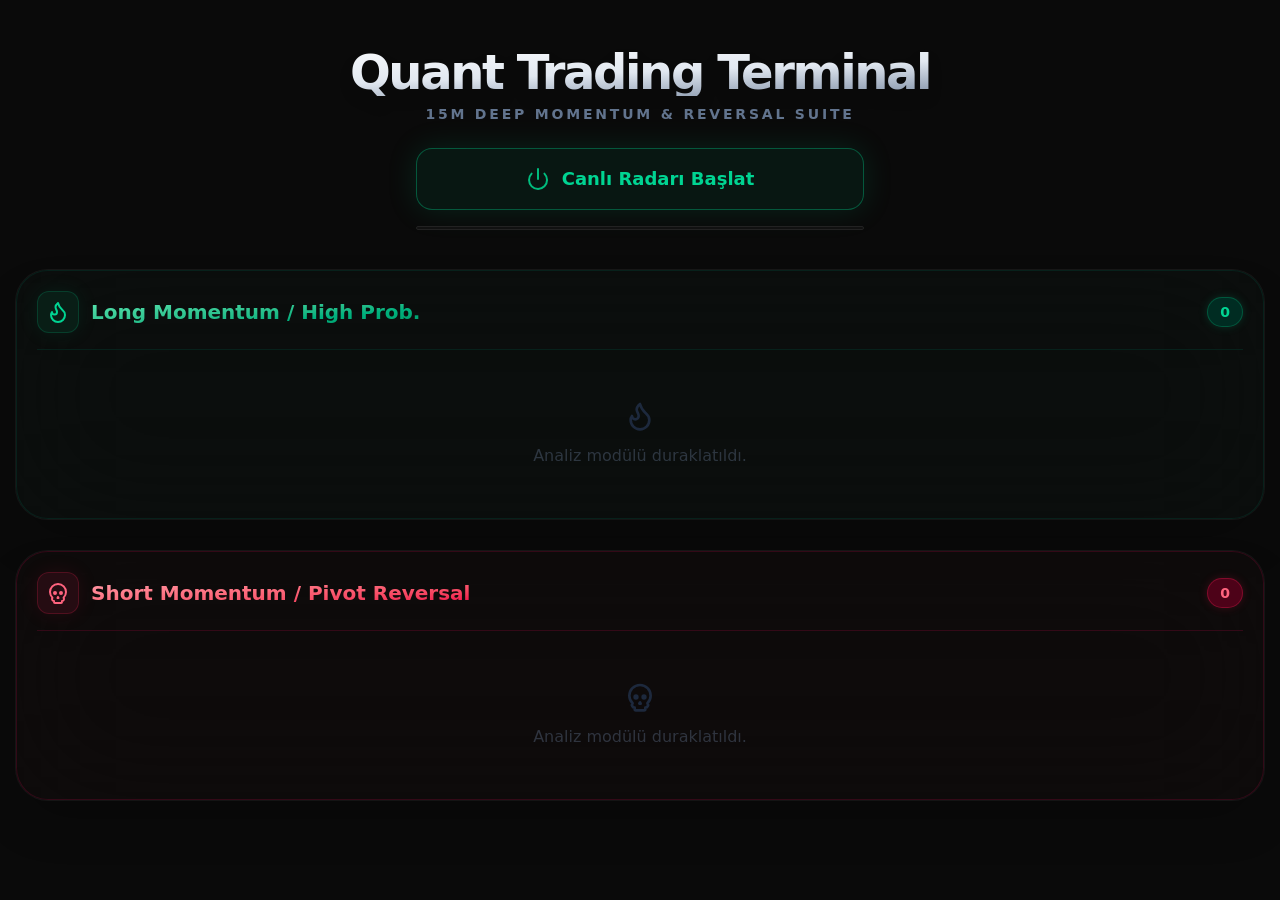
==== commit a9400d36: "Add files via upload" ====
--- a/index.html
+++ b/index.html
@@ -5,8 +5,8 @@
     <link rel="icon" type="image/svg+xml" href="/favicon.svg" />
     <meta name="viewport" content="width=device-width, initial-scale=1.0" />
     <title>ordamisin</title>
-    <script type="module" crossorigin src="/assets/index-C955vQb8.js"></script>
-    <link rel="stylesheet" crossorigin href="/assets/index-IG7At1dj.css">
+    <script type="module" crossorigin src="/assets/index-DAj-Aj8h.js"></script>
+    <link rel="stylesheet" crossorigin href="/assets/index-CzEYiT8k.css">
   </head>
   <body>
     <div id="root"></div>
--- a/assets/index-CzEYiT8k.css
+++ b/assets/index-CzEYiT8k.css
@@ -0,0 +1,2 @@
+/*! tailwindcss v4.2.2 | MIT License | https://tailwindcss.com */
+@layer properties{@supports (((-webkit-hyphens:none)) and (not (margin-trim:inline))) or ((-moz-orient:inline) and (not (color:rgb(from red r g b)))){*,:before,:after,::backdrop{--tw-rotate-x:initial;--tw-rotate-y:initial;--tw-rotate-z:initial;--tw-skew-x:initial;--tw-skew-y:initial;--tw-border-style:solid;--tw-gradient-position:initial;--tw-gradient-from:#0000;--tw-gradient-via:#0000;--tw-gradient-to:#0000;--tw-gradient-stops:initial;--tw-gradient-via-stops:initial;--tw-gradient-from-position:0%;--tw-gradient-via-position:50%;--tw-gradient-to-position:100%;--tw-leading:initial;--tw-font-weight:initial;--tw-tracking:initial;--tw-shadow:0 0 #0000;--tw-shadow-color:initial;--tw-shadow-alpha:100%;--tw-inset-shadow:0 0 #0000;--tw-inset-shadow-color:initial;--tw-inset-shadow-alpha:100%;--tw-ring-color:initial;--tw-ring-shadow:0 0 #0000;--tw-inset-ring-color:initial;--tw-inset-ring-shadow:0 0 #0000;--tw-ring-inset:initial;--tw-ring-offset-width:0px;--tw-ring-offset-color:#fff;--tw-ring-offset-shadow:0 0 #0000;--tw-blur:initial;--tw-brightness:initial;--tw-contrast:initial;--tw-grayscale:initial;--tw-hue-rotate:initial;--tw-invert:initial;--tw-opacity:initial;--tw-saturate:initial;--tw-sepia:initial;--tw-drop-shadow:initial;--tw-drop-shadow-color:initial;--tw-drop-shadow-alpha:100%;--tw-drop-shadow-size:initial;--tw-backdrop-blur:initial;--tw-backdrop-brightness:initial;--tw-backdrop-contrast:initial;--tw-backdrop-grayscale:initial;--tw-backdrop-hue-rotate:initial;--tw-backdrop-invert:initial;--tw-backdrop-opacity:initial;--tw-backdrop-saturate:initial;--tw-backdrop-sepia:initial;--tw-duration:initial;--tw-ease:initial;--tw-translate-x:0;--tw-translate-y:0;--tw-translate-z:0}}}@layer theme{:root,:host{--font-sans:ui-sans-serif, system-ui, sans-serif, "Apple Color Emoji", "Segoe UI Emoji", "Segoe UI Symbol", "Noto Color Emoji";--font-mono:ui-monospace, SFMono-Regular, Menlo, Monaco, Consolas, "Liberation Mono", "Courier New", monospace;--color-red-300:oklch(80.8% .114 19.571);--color-red-400:oklch(70.4% .191 22.216);--color-red-500:oklch(63.7% .237 25.331);--color-red-600:oklch(57.7% .245 27.325);--color-red-950:oklch(25.8% .092 26.042);--color-amber-400:oklch(82.8% .189 84.429);--color-emerald-300:oklch(84.5% .143 164.978);--color-emerald-400:oklch(76.5% .177 163.223);--color-emerald-500:oklch(69.6% .17 162.48);--color-emerald-600:oklch(59.6% .145 163.225);--color-emerald-900:oklch(37.8% .077 168.94);--color-emerald-950:oklch(26.2% .051 172.552);--color-cyan-400:oklch(78.9% .154 211.53);--color-cyan-500:oklch(71.5% .143 215.221);--color-indigo-900:oklch(35.9% .144 278.697);--color-rose-300:oklch(81% .117 11.638);--color-rose-400:oklch(71.2% .194 13.428);--color-rose-500:oklch(64.5% .246 16.439);--color-rose-600:oklch(58.6% .253 17.585);--color-rose-900:oklch(41% .159 10.272);--color-rose-950:oklch(27.1% .105 12.094);--color-slate-100:oklch(96.8% .007 247.896);--color-slate-200:oklch(92.9% .013 255.508);--color-slate-300:oklch(86.9% .022 252.894);--color-slate-400:oklch(70.4% .04 256.788);--color-slate-500:oklch(55.4% .046 257.417);--color-slate-700:oklch(37.2% .044 257.287);--color-slate-800:oklch(27.9% .041 260.031);--color-slate-900:oklch(20.8% .042 265.755);--color-slate-950:oklch(12.9% .042 264.695);--color-black:#000;--color-white:#fff;--spacing:.25rem;--container-md:28rem;--container-xl:36rem;--container-2xl:42rem;--container-4xl:56rem;--container-7xl:80rem;--text-xs:.75rem;--text-xs--line-height:calc(1 / .75);--text-sm:.875rem;--text-sm--line-height:calc(1.25 / .875);--text-lg:1.125rem;--text-lg--line-height:calc(1.75 / 1.125);--text-xl:1.25rem;--text-xl--line-height:calc(1.75 / 1.25);--text-2xl:1.5rem;--text-2xl--line-height:calc(2 / 1.5);--text-4xl:2.25rem;--text-4xl--line-height:calc(2.5 / 2.25);--text-5xl:3rem;--text-5xl--line-height:1;--font-weight-normal:400;--font-weight-medium:500;--font-weight-semibold:600;--font-weight-bold:700;--font-weight-black:900;--tracking-tighter:-.05em;--tracking-wider:.05em;--tracking-widest:.1em;--leading-relaxed:1.625;--radius-lg:.5rem;--radius-xl:.75rem;--radius-2xl:1rem;--drop-shadow-md:0 3px 3px #0000001f;--drop-shadow-xl:0 9px 7px #0000001a;--animate-spin:spin 1s linear infinite;--animate-pulse:pulse 2s cubic-bezier(.4, 0, .6, 1) infinite;--blur-sm:8px;--blur-md:12px;--blur-xl:24px;--blur-2xl:40px;--blur-3xl:64px;--default-transition-duration:.15s;--default-transition-timing-function:cubic-bezier(.4, 0, .2, 1);--default-font-family:var(--font-sans);--default-mono-font-family:var(--font-mono)}}@layer base{*,:after,:before,::backdrop{box-sizing:border-box;border:0 solid;margin:0;padding:0}::file-selector-button{box-sizing:border-box;border:0 solid;margin:0;padding:0}html,:host{-webkit-text-size-adjust:100%;tab-size:4;line-height:1.5;font-family:var(--default-font-family,ui-sans-serif, system-ui, sans-serif, "Apple Color Emoji", "Segoe UI Emoji", "Segoe UI Symbol", "Noto Color Emoji");font-feature-settings:var(--default-font-feature-settings,normal);font-variation-settings:var(--default-font-variation-settings,normal);-webkit-tap-highlight-color:transparent}hr{height:0;color:inherit;border-top-width:1px}abbr:where([title]){-webkit-text-decoration:underline dotted;text-decoration:underline dotted}h1,h2,h3,h4,h5,h6{font-size:inherit;font-weight:inherit}a{color:inherit;-webkit-text-decoration:inherit;-webkit-text-decoration:inherit;-webkit-text-decoration:inherit;-webkit-text-decoration:inherit;text-decoration:inherit}b,strong{font-weight:bolder}code,kbd,samp,pre{font-family:var(--default-mono-font-family,ui-monospace, SFMono-Regular, Menlo, Monaco, Consolas, "Liberation Mono", "Courier New", monospace);font-feature-settings:var(--default-mono-font-feature-settings,normal);font-variation-settings:var(--default-mono-font-variation-settings,normal);font-size:1em}small{font-size:80%}sub,sup{vertical-align:baseline;font-size:75%;line-height:0;position:relative}sub{bottom:-.25em}sup{top:-.5em}table{text-indent:0;border-color:inherit;border-collapse:collapse}:-moz-focusring{outline:auto}progress{vertical-align:baseline}summary{display:list-item}ol,ul,menu{list-style:none}img,svg,video,canvas,audio,iframe,embed,object{vertical-align:middle;display:block}img,video{max-width:100%;height:auto}button,input,select,optgroup,textarea{font:inherit;font-feature-settings:inherit;font-variation-settings:inherit;letter-spacing:inherit;color:inherit;opacity:1;background-color:#0000;border-radius:0}::file-selector-button{font:inherit;font-feature-settings:inherit;font-variation-settings:inherit;letter-spacing:inherit;color:inherit;opacity:1;background-color:#0000;border-radius:0}:where(select:is([multiple],[size])) optgroup{font-weight:bolder}:where(select:is([multiple],[size])) optgroup option{padding-inline-start:20px}::file-selector-button{margin-inline-end:4px}::placeholder{opacity:1}@supports (not ((-webkit-appearance:-apple-pay-button))) or (contain-intrinsic-size:1px){::placeholder{color:currentColor}@supports (color:color-mix(in lab, red, red)){::placeholder{color:color-mix(in oklab, currentcolor 50%, transparent)}}}textarea{resize:vertical}::-webkit-search-decoration{-webkit-appearance:none}::-webkit-date-and-time-value{min-height:1lh;text-align:inherit}::-webkit-datetime-edit{display:inline-flex}::-webkit-datetime-edit-fields-wrapper{padding:0}::-webkit-datetime-edit{padding-block:0}::-webkit-datetime-edit-year-field{padding-block:0}::-webkit-datetime-edit-month-field{padding-block:0}::-webkit-datetime-edit-day-field{padding-block:0}::-webkit-datetime-edit-hour-field{padding-block:0}::-webkit-datetime-edit-minute-field{padding-block:0}::-webkit-datetime-edit-second-field{padding-block:0}::-webkit-datetime-edit-millisecond-field{padding-block:0}::-webkit-datetime-edit-meridiem-field{padding-block:0}::-webkit-calendar-picker-indicator{line-height:1}:-moz-ui-invalid{box-shadow:none}button,input:where([type=button],[type=reset],[type=submit]){appearance:button}::file-selector-button{appearance:button}::-webkit-inner-spin-button{height:auto}::-webkit-outer-spin-button{height:auto}[hidden]:where(:not([hidden=until-found])){display:none!important}}@layer components;@layer utilities{.pointer-events-none{pointer-events:none}.visible{visibility:visible}.absolute{position:absolute}.fixed{position:fixed}.relative{position:relative}.inset-0{inset:calc(var(--spacing) * 0)}.inset-x-0{inset-inline:calc(var(--spacing) * 0)}.-top-6{top:calc(var(--spacing) * -6)}.top-0{top:calc(var(--spacing) * 0)}.z-10{z-index:10}.z-20{z-index:20}.z-50{z-index:50}.mx-auto{margin-inline:auto}.mt-0\.5{margin-top:calc(var(--spacing) * .5)}.mt-1{margin-top:calc(var(--spacing) * 1)}.mt-2{margin-top:calc(var(--spacing) * 2)}.mt-4{margin-top:calc(var(--spacing) * 4)}.mb-0\.5{margin-bottom:calc(var(--spacing) * .5)}.mb-1{margin-bottom:calc(var(--spacing) * 1)}.mb-2{margin-bottom:calc(var(--spacing) * 2)}.mb-5{margin-bottom:calc(var(--spacing) * 5)}.mb-6{margin-bottom:calc(var(--spacing) * 6)}.mb-10{margin-bottom:calc(var(--spacing) * 10)}.ml-2{margin-left:calc(var(--spacing) * 2)}.ml-auto{margin-left:auto}.flex{display:flex}.grid{display:grid}.h-1{height:calc(var(--spacing) * 1)}.h-3{height:calc(var(--spacing) * 3)}.h-4{height:calc(var(--spacing) * 4)}.h-5{height:calc(var(--spacing) * 5)}.h-6{height:calc(var(--spacing) * 6)}.h-8{height:calc(var(--spacing) * 8)}.h-32{height:calc(var(--spacing) * 32)}.h-\[150px\]{height:150px}.h-\[400px\]{height:400px}.h-\[600px\]{height:600px}.h-full{height:100%}.min-h-screen{min-height:100vh}.w-1\/2{width:50%}.w-3{width:calc(var(--spacing) * 3)}.w-4{width:calc(var(--spacing) * 4)}.w-5{width:calc(var(--spacing) * 5)}.w-6{width:calc(var(--spacing) * 6)}.w-8{width:calc(var(--spacing) * 8)}.w-\[300px\]{width:300px}.w-full{width:100%}.max-w-2xl{max-width:var(--container-2xl)}.max-w-4xl{max-width:var(--container-4xl)}.max-w-7xl{max-width:var(--container-7xl)}.max-w-md{max-width:var(--container-md)}.max-w-xl{max-width:var(--container-xl)}.flex-1{flex:1}.flex-shrink-0{flex-shrink:0}.transform{transform:var(--tw-rotate-x,) var(--tw-rotate-y,) var(--tw-rotate-z,) var(--tw-skew-x,) var(--tw-skew-y,)}.animate-pulse{animation:var(--animate-pulse)}.animate-spin{animation:var(--animate-spin)}.cursor-pointer{cursor:pointer}.resize{resize:both}.grid-cols-3{grid-template-columns:repeat(3,minmax(0,1fr))}.grid-cols-5{grid-template-columns:repeat(5,minmax(0,1fr))}.flex-col{flex-direction:column}.flex-wrap{flex-wrap:wrap}.items-center{align-items:center}.items-end{align-items:flex-end}.items-start{align-items:flex-start}.justify-between{justify-content:space-between}.justify-center{justify-content:center}.justify-end{justify-content:flex-end}.gap-1{gap:calc(var(--spacing) * 1)}.gap-1\.5{gap:calc(var(--spacing) * 1.5)}.gap-2{gap:calc(var(--spacing) * 2)}.gap-3{gap:calc(var(--spacing) * 3)}.gap-4{gap:calc(var(--spacing) * 4)}.gap-8{gap:calc(var(--spacing) * 8)}.overflow-hidden{overflow:hidden}.overflow-x-hidden{overflow-x:hidden}.rounded{border-radius:.25rem}.rounded-2xl{border-radius:var(--radius-2xl)}.rounded-\[2rem\]{border-radius:2rem}.rounded-full{border-radius:3.40282e38px}.rounded-lg{border-radius:var(--radius-lg)}.rounded-xl{border-radius:var(--radius-xl)}.border{border-style:var(--tw-border-style);border-width:1px}.border-r{border-right-style:var(--tw-border-style);border-right-width:1px}.border-b{border-bottom-style:var(--tw-border-style);border-bottom-width:1px}.border-l{border-left-style:var(--tw-border-style);border-left-width:1px}.border-\[\#10b981\]\/20{border-color:oklab(69.5873% -.142158 .0448781/.2)}.border-\[\#10b981\]\/30{border-color:oklab(69.5873% -.142158 .0448781/.3)}.border-\[\#10b981\]\/40{border-color:oklab(69.5873% -.142158 .0448781/.4)}.border-\[\#222\]{border-color:#222}.border-\[\#ef4444\]\/20{border-color:oklab(63.6834% .187864 .0889285/.2)}.border-emerald-500\/20{border-color:#00bb7f33}@supports (color:color-mix(in lab, red, red)){.border-emerald-500\/20{border-color:color-mix(in oklab, var(--color-emerald-500) 20%, transparent)}}.border-emerald-500\/30{border-color:#00bb7f4d}@supports (color:color-mix(in lab, red, red)){.border-emerald-500\/30{border-color:color-mix(in oklab, var(--color-emerald-500) 30%, transparent)}}.border-emerald-500\/40{border-color:#00bb7f66}@supports (color:color-mix(in lab, red, red)){.border-emerald-500\/40{border-color:color-mix(in oklab, var(--color-emerald-500) 40%, transparent)}}.border-emerald-900\/30{border-color:#004e3b4d}@supports (color:color-mix(in lab, red, red)){.border-emerald-900\/30{border-color:color-mix(in oklab, var(--color-emerald-900) 30%, transparent)}}.border-red-500\/30{border-color:#fb2c364d}@supports (color:color-mix(in lab, red, red)){.border-red-500\/30{border-color:color-mix(in oklab, var(--color-red-500) 30%, transparent)}}.border-rose-500\/20{border-color:#ff235733}@supports (color:color-mix(in lab, red, red)){.border-rose-500\/20{border-color:color-mix(in oklab, var(--color-rose-500) 20%, transparent)}}.border-rose-500\/30{border-color:#ff23574d}@supports (color:color-mix(in lab, red, red)){.border-rose-500\/30{border-color:color-mix(in oklab, var(--color-rose-500) 30%, transparent)}}.border-rose-500\/40{border-color:#ff235766}@supports (color:color-mix(in lab, red, red)){.border-rose-500\/40{border-color:color-mix(in oklab, var(--color-rose-500) 40%, transparent)}}.border-rose-500\/50{border-color:#ff235780}@supports (color:color-mix(in lab, red, red)){.border-rose-500\/50{border-color:color-mix(in oklab, var(--color-rose-500) 50%, transparent)}}.border-rose-900\/30{border-color:#8b08364d}@supports (color:color-mix(in lab, red, red)){.border-rose-900\/30{border-color:color-mix(in oklab, var(--color-rose-900) 30%, transparent)}}.border-slate-700{border-color:var(--color-slate-700)}.border-slate-700\/50{border-color:#31415880}@supports (color:color-mix(in lab, red, red)){.border-slate-700\/50{border-color:color-mix(in oklab, var(--color-slate-700) 50%, transparent)}}.border-slate-800{border-color:var(--color-slate-800)}.border-slate-800\/50{border-color:#1d293d80}@supports (color:color-mix(in lab, red, red)){.border-slate-800\/50{border-color:color-mix(in oklab, var(--color-slate-800) 50%, transparent)}}.border-white\/5{border-color:#ffffff0d}@supports (color:color-mix(in lab, red, red)){.border-white\/5{border-color:color-mix(in oklab, var(--color-white) 5%, transparent)}}.border-white\/10{border-color:#ffffff1a}@supports (color:color-mix(in lab, red, red)){.border-white\/10{border-color:color-mix(in oklab, var(--color-white) 10%, transparent)}}.bg-\[\#0a0a0a\]{background-color:#0a0a0a}.bg-\[\#0a0a0a\]\/60{background-color:oklab(14.4788% 1.49012e-8 -7.45058e-9/.6)}.bg-\[\#0a0f12\]\/30{background-color:oklab(16.4489% -.00588667 -.00827706/.3)}.bg-\[\#0a0f12\]\/80{background-color:oklab(16.4489% -.00588667 -.00827706/.8)}.bg-\[\#0c0f0e\]\/80{background-color:oklab(16.4609% -.00524376 .000586242/.8)}.bg-\[\#0f0c0c\]\/80{background-color:oklab(15.8156% .00491675 .00157011/.8)}.bg-\[\#0f0f0f\]{background-color:#0f0f0f}.bg-\[\#10b981\]\/5{background-color:oklab(69.5873% -.142158 .0448781/.05)}.bg-\[\#10b981\]\/10{background-color:oklab(69.5873% -.142158 .0448781/.1)}.bg-\[\#10b981\]\/20{background-color:oklab(69.5873% -.142158 .0448781/.2)}.bg-\[\#10b981\]\/30{background-color:oklab(69.5873% -.142158 .0448781/.3)}.bg-\[\#111\]{background-color:#111}.bg-\[\#ef4444\]\/5{background-color:oklab(63.6834% .187864 .0889285/.05)}.bg-\[\#ef4444\]\/10{background-color:oklab(63.6834% .187864 .0889285/.1)}.bg-black\/40{background-color:#0006}@supports (color:color-mix(in lab, red, red)){.bg-black\/40{background-color:color-mix(in oklab, var(--color-black) 40%, transparent)}}.bg-black\/60{background-color:#0009}@supports (color:color-mix(in lab, red, red)){.bg-black\/60{background-color:color-mix(in oklab, var(--color-black) 60%, transparent)}}.bg-emerald-500\/10{background-color:#00bb7f1a}@supports (color:color-mix(in lab, red, red)){.bg-emerald-500\/10{background-color:color-mix(in oklab, var(--color-emerald-500) 10%, transparent)}}.bg-emerald-500\/20{background-color:#00bb7f33}@supports (color:color-mix(in lab, red, red)){.bg-emerald-500\/20{background-color:color-mix(in oklab, var(--color-emerald-500) 20%, transparent)}}.bg-emerald-600\/10{background-color:#0097671a}@supports (color:color-mix(in lab, red, red)){.bg-emerald-600\/10{background-color:color-mix(in oklab, var(--color-emerald-600) 10%, transparent)}}.bg-emerald-950{background-color:var(--color-emerald-950)}.bg-red-500\/20{background-color:#fb2c3633}@supports (color:color-mix(in lab, red, red)){.bg-red-500\/20{background-color:color-mix(in oklab, var(--color-red-500) 20%, transparent)}}.bg-red-600\/10{background-color:#e400141a}@supports (color:color-mix(in lab, red, red)){.bg-red-600\/10{background-color:color-mix(in oklab, var(--color-red-600) 10%, transparent)}}.bg-red-950\/40{background-color:#46080966}@supports (color:color-mix(in lab, red, red)){.bg-red-950\/40{background-color:color-mix(in oklab, var(--color-red-950) 40%, transparent)}}.bg-rose-500\/10{background-color:#ff23571a}@supports (color:color-mix(in lab, red, red)){.bg-rose-500\/10{background-color:color-mix(in oklab, var(--color-rose-500) 10%, transparent)}}.bg-rose-600\/10{background-color:#e700441a}@supports (color:color-mix(in lab, red, red)){.bg-rose-600\/10{background-color:color-mix(in oklab, var(--color-rose-600) 10%, transparent)}}.bg-rose-950{background-color:var(--color-rose-950)}.bg-rose-950\/80{background-color:#4d0218cc}@supports (color:color-mix(in lab, red, red)){.bg-rose-950\/80{background-color:color-mix(in oklab, var(--color-rose-950) 80%, transparent)}}.bg-slate-800{background-color:var(--color-slate-800)}.bg-slate-900{background-color:var(--color-slate-900)}.bg-slate-900\/50{background-color:#0f172b80}@supports (color:color-mix(in lab, red, red)){.bg-slate-900\/50{background-color:color-mix(in oklab, var(--color-slate-900) 50%, transparent)}}.bg-slate-900\/90{background-color:#0f172be6}@supports (color:color-mix(in lab, red, red)){.bg-slate-900\/90{background-color:color-mix(in oklab, var(--color-slate-900) 90%, transparent)}}.bg-gradient-to-br{--tw-gradient-position:to bottom right in oklab;background-image:linear-gradient(var(--tw-gradient-stops))}.bg-gradient-to-r{--tw-gradient-position:to right in oklab;background-image:linear-gradient(var(--tw-gradient-stops))}.bg-\[radial-gradient\(ellipse_at_top\,_var\(--tw-gradient-stops\)\)\]{background-image:radial-gradient(ellipse at top, var(--tw-gradient-stops))}.from-emerald-300{--tw-gradient-from:var(--color-emerald-300);--tw-gradient-stops:var(--tw-gradient-via-stops,var(--tw-gradient-position), var(--tw-gradient-from) var(--tw-gradient-from-position), var(--tw-gradient-to) var(--tw-gradient-to-position))}.from-emerald-500{--tw-gradient-from:var(--color-emerald-500);--tw-gradient-stops:var(--tw-gradient-via-stops,var(--tw-gradient-position), var(--tw-gradient-from) var(--tw-gradient-from-position), var(--tw-gradient-to) var(--tw-gradient-to-position))}.from-indigo-900\/10{--tw-gradient-from:#312c851a}@supports (color:color-mix(in lab, red, red)){.from-indigo-900\/10{--tw-gradient-from:color-mix(in oklab, var(--color-indigo-900) 10%, transparent)}}.from-indigo-900\/10{--tw-gradient-stops:var(--tw-gradient-via-stops,var(--tw-gradient-position), var(--tw-gradient-from) var(--tw-gradient-from-position), var(--tw-gradient-to) var(--tw-gradient-to-position))}.from-rose-300{--tw-gradient-from:var(--color-rose-300);--tw-gradient-stops:var(--tw-gradient-via-stops,var(--tw-gradient-position), var(--tw-gradient-from) var(--tw-gradient-from-position), var(--tw-gradient-to) var(--tw-gradient-to-position))}.from-white{--tw-gradient-from:var(--color-white);--tw-gradient-stops:var(--tw-gradient-via-stops,var(--tw-gradient-position), var(--tw-gradient-from) var(--tw-gradient-from-position), var(--tw-gradient-to) var(--tw-gradient-to-position))}.via-\[\#0a0a0a\]{--tw-gradient-via:#0a0a0a;--tw-gradient-via-stops:var(--tw-gradient-position), var(--tw-gradient-from) var(--tw-gradient-from-position), var(--tw-gradient-via) var(--tw-gradient-via-position), var(--tw-gradient-to) var(--tw-gradient-to-position);--tw-gradient-stops:var(--tw-gradient-via-stops)}.via-slate-200{--tw-gradient-via:var(--color-slate-200);--tw-gradient-via-stops:var(--tw-gradient-position), var(--tw-gradient-from) var(--tw-gradient-from-position), var(--tw-gradient-via) var(--tw-gradient-via-position), var(--tw-gradient-to) var(--tw-gradient-to-position);--tw-gradient-stops:var(--tw-gradient-via-stops)}.to-\[\#0a0a0a\]{--tw-gradient-to:#0a0a0a;--tw-gradient-stops:var(--tw-gradient-via-stops,var(--tw-gradient-position), var(--tw-gradient-from) var(--tw-gradient-from-position), var(--tw-gradient-to) var(--tw-gradient-to-position))}.to-cyan-500{--tw-gradient-to:var(--color-cyan-500);--tw-gradient-stops:var(--tw-gradient-via-stops,var(--tw-gradient-position), var(--tw-gradient-from) var(--tw-gradient-from-position), var(--tw-gradient-to) var(--tw-gradient-to-position))}.to-emerald-600{--tw-gradient-to:var(--color-emerald-600);--tw-gradient-stops:var(--tw-gradient-via-stops,var(--tw-gradient-position), var(--tw-gradient-from) var(--tw-gradient-from-position), var(--tw-gradient-to) var(--tw-gradient-to-position))}.to-rose-600{--tw-gradient-to:var(--color-rose-600);--tw-gradient-stops:var(--tw-gradient-via-stops,var(--tw-gradient-position), var(--tw-gradient-from) var(--tw-gradient-from-position), var(--tw-gradient-to) var(--tw-gradient-to-position))}.to-slate-500{--tw-gradient-to:var(--color-slate-500);--tw-gradient-stops:var(--tw-gradient-via-stops,var(--tw-gradient-position), var(--tw-gradient-from) var(--tw-gradient-from-position), var(--tw-gradient-to) var(--tw-gradient-to-position))}.bg-clip-text{-webkit-background-clip:text;background-clip:text}.fill-amber-400{fill:var(--color-amber-400)}.p-1\.5{padding:calc(var(--spacing) * 1.5)}.p-2{padding:calc(var(--spacing) * 2)}.p-4{padding:calc(var(--spacing) * 4)}.p-5{padding:calc(var(--spacing) * 5)}.px-2{padding-inline:calc(var(--spacing) * 2)}.px-3{padding-inline:calc(var(--spacing) * 3)}.px-4{padding-inline:calc(var(--spacing) * 4)}.px-8{padding-inline:calc(var(--spacing) * 8)}.py-0\.5{padding-block:calc(var(--spacing) * .5)}.py-1{padding-block:calc(var(--spacing) * 1)}.py-2{padding-block:calc(var(--spacing) * 2)}.py-4{padding-block:calc(var(--spacing) * 4)}.py-8{padding-block:calc(var(--spacing) * 8)}.pt-1{padding-top:calc(var(--spacing) * 1)}.pt-4{padding-top:calc(var(--spacing) * 4)}.pb-4{padding-bottom:calc(var(--spacing) * 4)}.text-center{text-align:center}.font-mono{font-family:var(--font-mono)}.font-sans{font-family:var(--font-sans)}.text-2xl{font-size:var(--text-2xl);line-height:var(--tw-leading,var(--text-2xl--line-height))}.text-4xl{font-size:var(--text-4xl);line-height:var(--tw-leading,var(--text-4xl--line-height))}.text-lg{font-size:var(--text-lg);line-height:var(--tw-leading,var(--text-lg--line-height))}.text-sm{font-size:var(--text-sm);line-height:var(--tw-leading,var(--text-sm--line-height))}.text-xl{font-size:var(--text-xl);line-height:var(--tw-leading,var(--text-xl--line-height))}.text-xs{font-size:var(--text-xs);line-height:var(--tw-leading,var(--text-xs--line-height))}.text-\[8px\]{font-size:8px}.text-\[9px\]{font-size:9px}.text-\[10px\]{font-size:10px}.leading-relaxed{--tw-leading:var(--leading-relaxed);line-height:var(--leading-relaxed)}.font-black{--tw-font-weight:var(--font-weight-black);font-weight:var(--font-weight-black)}.font-bold{--tw-font-weight:var(--font-weight-bold);font-weight:var(--font-weight-bold)}.font-medium{--tw-font-weight:var(--font-weight-medium);font-weight:var(--font-weight-medium)}.font-normal{--tw-font-weight:var(--font-weight-normal);font-weight:var(--font-weight-normal)}.font-semibold{--tw-font-weight:var(--font-weight-semibold);font-weight:var(--font-weight-semibold)}.tracking-\[0\.2em\]{--tw-tracking:.2em;letter-spacing:.2em}.tracking-tighter{--tw-tracking:var(--tracking-tighter);letter-spacing:var(--tracking-tighter)}.tracking-wider{--tw-tracking:var(--tracking-wider);letter-spacing:var(--tracking-wider)}.tracking-widest{--tw-tracking:var(--tracking-widest);letter-spacing:var(--tracking-widest)}.text-\[\#10b981\]{color:#10b981}.text-\[\#ef4444\]{color:#ef4444}.text-amber-400{color:var(--color-amber-400)}.text-cyan-400{color:var(--color-cyan-400)}.text-cyan-400\/80{color:#00d2efcc}@supports (color:color-mix(in lab, red, red)){.text-cyan-400\/80{color:color-mix(in oklab, var(--color-cyan-400) 80%, transparent)}}.text-cyan-500{color:var(--color-cyan-500)}.text-emerald-300{color:var(--color-emerald-300)}.text-emerald-300\/90{color:#5ee9b5e6}@supports (color:color-mix(in lab, red, red)){.text-emerald-300\/90{color:color-mix(in oklab, var(--color-emerald-300) 90%, transparent)}}.text-emerald-400{color:var(--color-emerald-400)}.text-emerald-400\/80{color:#00d294cc}@supports (color:color-mix(in lab, red, red)){.text-emerald-400\/80{color:color-mix(in oklab, var(--color-emerald-400) 80%, transparent)}}.text-emerald-500{color:var(--color-emerald-500)}.text-emerald-500\/70{color:#00bb7fb3}@supports (color:color-mix(in lab, red, red)){.text-emerald-500\/70{color:color-mix(in oklab, var(--color-emerald-500) 70%, transparent)}}.text-emerald-600{color:var(--color-emerald-600)}.text-red-300\/80{color:#ffa3a3cc}@supports (color:color-mix(in lab, red, red)){.text-red-300\/80{color:color-mix(in oklab, var(--color-red-300) 80%, transparent)}}.text-red-400{color:var(--color-red-400)}.text-red-500{color:var(--color-red-500)}.text-red-500\/70{color:#fb2c36b3}@supports (color:color-mix(in lab, red, red)){.text-red-500\/70{color:color-mix(in oklab, var(--color-red-500) 70%, transparent)}}.text-rose-400{color:var(--color-rose-400)}.text-rose-500{color:var(--color-rose-500)}.text-slate-100{color:var(--color-slate-100)}.text-slate-200{color:var(--color-slate-200)}.text-slate-300{color:var(--color-slate-300)}.text-slate-400{color:var(--color-slate-400)}.text-slate-500{color:var(--color-slate-500)}.text-slate-500\/40{color:#62748e66}@supports (color:color-mix(in lab, red, red)){.text-slate-500\/40{color:color-mix(in oklab, var(--color-slate-500) 40%, transparent)}}.text-slate-800{color:var(--color-slate-800)}.text-transparent{color:#0000}.text-white{color:var(--color-white)}.uppercase{text-transform:uppercase}.opacity-0{opacity:0}.opacity-60{opacity:.6}.shadow-2xl{--tw-shadow:0 25px 50px -12px var(--tw-shadow-color,#00000040);box-shadow:var(--tw-inset-shadow), var(--tw-inset-ring-shadow), var(--tw-ring-offset-shadow), var(--tw-ring-shadow), var(--tw-shadow)}.shadow-\[0_0_10px_rgba\(16\,185\,129\,0\.2\)\]{--tw-shadow:0 0 10px var(--tw-shadow-color,#10b98133);box-shadow:var(--tw-inset-shadow), var(--tw-inset-ring-shadow), var(--tw-ring-offset-shadow), var(--tw-ring-shadow), var(--tw-shadow)}.shadow-\[0_0_10px_rgba\(16\,185\,129\,0\.8\)\]{--tw-shadow:0 0 10px var(--tw-shadow-color,#10b981cc);box-shadow:var(--tw-inset-shadow), var(--tw-inset-ring-shadow), var(--tw-ring-offset-shadow), var(--tw-ring-shadow), var(--tw-shadow)}.shadow-\[0_0_10px_rgba\(225\,29\,72\,0\.2\)\]{--tw-shadow:0 0 10px var(--tw-shadow-color,#e11d4833);box-shadow:var(--tw-inset-shadow), var(--tw-inset-ring-shadow), var(--tw-ring-offset-shadow), var(--tw-ring-shadow), var(--tw-shadow)}.shadow-\[0_0_15px_rgba\(225\,29\,72\,0\.4\)\]{--tw-shadow:0 0 15px var(--tw-shadow-color,#e11d4866);box-shadow:var(--tw-inset-shadow), var(--tw-inset-ring-shadow), var(--tw-ring-offset-shadow), var(--tw-ring-shadow), var(--tw-shadow)}.shadow-\[0_0_20px_rgba\(16\,185\,129\,0\.1\)\]{--tw-shadow:0 0 20px var(--tw-shadow-color,#10b9811a);box-shadow:var(--tw-inset-shadow), var(--tw-inset-ring-shadow), var(--tw-ring-offset-shadow), var(--tw-ring-shadow), var(--tw-shadow)}.shadow-\[0_0_20px_rgba\(34\,211\,238\,0\.2\)\]{--tw-shadow:0 0 20px var(--tw-shadow-color,#22d3ee33);box-shadow:var(--tw-inset-shadow), var(--tw-inset-ring-shadow), var(--tw-ring-offset-shadow), var(--tw-ring-shadow), var(--tw-shadow)}.shadow-\[0_0_20px_rgba\(225\,29\,72\,0\.1\)\]{--tw-shadow:0 0 20px var(--tw-shadow-color,#e11d481a);box-shadow:var(--tw-inset-shadow), var(--tw-inset-ring-shadow), var(--tw-ring-offset-shadow), var(--tw-ring-shadow), var(--tw-shadow)}.shadow-\[0_0_30px_rgba\(16\,185\,129\,0\.2\)\]{--tw-shadow:0 0 30px var(--tw-shadow-color,#10b98133);box-shadow:var(--tw-inset-shadow), var(--tw-inset-ring-shadow), var(--tw-ring-offset-shadow), var(--tw-ring-shadow), var(--tw-shadow)}.shadow-\[0_0_30px_rgba\(16\,185\,129\,0\.15\)\]{--tw-shadow:0 0 30px var(--tw-shadow-color,#10b98126);box-shadow:var(--tw-inset-shadow), var(--tw-inset-ring-shadow), var(--tw-ring-offset-shadow), var(--tw-ring-shadow), var(--tw-shadow)}.shadow-\[0_0_30px_rgba\(148\,163\,184\,0\.2\)\]{--tw-shadow:0 0 30px var(--tw-shadow-color,#94a3b833);box-shadow:var(--tw-inset-shadow), var(--tw-inset-ring-shadow), var(--tw-ring-offset-shadow), var(--tw-ring-shadow), var(--tw-shadow)}.shadow-\[0_0_30px_rgba\(225\,29\,72\,0\.15\)\]{--tw-shadow:0 0 30px var(--tw-shadow-color,#e11d4826);box-shadow:var(--tw-inset-shadow), var(--tw-inset-ring-shadow), var(--tw-ring-offset-shadow), var(--tw-ring-shadow), var(--tw-shadow)}.shadow-\[0_0_30px_rgba\(239\,68\,68\,0\.2\)\]{--tw-shadow:0 0 30px var(--tw-shadow-color,#ef444433);box-shadow:var(--tw-inset-shadow), var(--tw-inset-ring-shadow), var(--tw-ring-offset-shadow), var(--tw-ring-shadow), var(--tw-shadow)}.shadow-\[0_0_50px_rgba\(0\,0\,0\,0\.5\)\]{--tw-shadow:0 0 50px var(--tw-shadow-color,#00000080);box-shadow:var(--tw-inset-shadow), var(--tw-inset-ring-shadow), var(--tw-ring-offset-shadow), var(--tw-ring-shadow), var(--tw-shadow)}.shadow-\[inset_0_0_10px_rgba\(16\,185\,129\,0\.1\)\]{--tw-shadow:inset 0 0 10px var(--tw-shadow-color,#10b9811a);box-shadow:var(--tw-inset-shadow), var(--tw-inset-ring-shadow), var(--tw-ring-offset-shadow), var(--tw-ring-shadow), var(--tw-shadow)}.shadow-inner{--tw-shadow:inset 0 2px 4px 0 var(--tw-shadow-color,#0000000d);box-shadow:var(--tw-inset-shadow), var(--tw-inset-ring-shadow), var(--tw-ring-offset-shadow), var(--tw-ring-shadow), var(--tw-shadow)}.ring-1{--tw-ring-shadow:var(--tw-ring-inset,) 0 0 0 calc(1px + var(--tw-ring-offset-width)) var(--tw-ring-color,currentcolor);box-shadow:var(--tw-inset-shadow), var(--tw-inset-ring-shadow), var(--tw-ring-offset-shadow), var(--tw-ring-shadow), var(--tw-shadow)}.ring-2{--tw-ring-shadow:var(--tw-ring-inset,) 0 0 0 calc(2px + var(--tw-ring-offset-width)) var(--tw-ring-color,currentcolor);box-shadow:var(--tw-inset-shadow), var(--tw-inset-ring-shadow), var(--tw-ring-offset-shadow), var(--tw-ring-shadow), var(--tw-shadow)}.ring-emerald-500\/60{--tw-ring-color:#00bb7f99}@supports (color:color-mix(in lab, red, red)){.ring-emerald-500\/60{--tw-ring-color:color-mix(in oklab, var(--color-emerald-500) 60%, transparent)}}.ring-red-500\/60{--tw-ring-color:#fb2c3699}@supports (color:color-mix(in lab, red, red)){.ring-red-500\/60{--tw-ring-color:color-mix(in oklab, var(--color-red-500) 60%, transparent)}}.ring-slate-400\/50{--tw-ring-color:#90a1b980}@supports (color:color-mix(in lab, red, red)){.ring-slate-400\/50{--tw-ring-color:color-mix(in oklab, var(--color-slate-400) 50%, transparent)}}.ring-white\/5{--tw-ring-color:#ffffff0d}@supports (color:color-mix(in lab, red, red)){.ring-white\/5{--tw-ring-color:color-mix(in oklab, var(--color-white) 5%, transparent)}}.blur-2xl{--tw-blur:blur(var(--blur-2xl));filter:var(--tw-blur,) var(--tw-brightness,) var(--tw-contrast,) var(--tw-grayscale,) var(--tw-hue-rotate,) var(--tw-invert,) var(--tw-saturate,) var(--tw-sepia,) var(--tw-drop-shadow,)}.blur-\[80px\]{--tw-blur:blur(80px);filter:var(--tw-blur,) var(--tw-brightness,) var(--tw-contrast,) var(--tw-grayscale,) var(--tw-hue-rotate,) var(--tw-invert,) var(--tw-saturate,) var(--tw-sepia,) var(--tw-drop-shadow,)}.drop-shadow-\[0_0_5px_rgba\(244\,63\,94\,0\.6\)\]{--tw-drop-shadow-size:drop-shadow(0 0 5px var(--tw-drop-shadow-color,#f43f5e99));--tw-drop-shadow:var(--tw-drop-shadow-size);filter:var(--tw-blur,) var(--tw-brightness,) var(--tw-contrast,) var(--tw-grayscale,) var(--tw-hue-rotate,) var(--tw-invert,) var(--tw-saturate,) var(--tw-sepia,) var(--tw-drop-shadow,)}.drop-shadow-\[0_0_10px_currentColor\]{--tw-drop-shadow-size:drop-shadow(0 0 10px var(--tw-drop-shadow-color,currentColor));--tw-drop-shadow:var(--tw-drop-shadow-size);filter:var(--tw-blur,) var(--tw-brightness,) var(--tw-contrast,) var(--tw-grayscale,) var(--tw-hue-rotate,) var(--tw-invert,) var(--tw-saturate,) var(--tw-sepia,) var(--tw-drop-shadow,)}.drop-shadow-\[0_0_10px_rgba\(251\,191\,36\,0\.8\)\]{--tw-drop-shadow-size:drop-shadow(0 0 10px var(--tw-drop-shadow-color,#fbbf24cc));--tw-drop-shadow:var(--tw-drop-shadow-size);filter:var(--tw-blur,) var(--tw-brightness,) var(--tw-contrast,) var(--tw-grayscale,) var(--tw-hue-rotate,) var(--tw-invert,) var(--tw-saturate,) var(--tw-sepia,) var(--tw-drop-shadow,)}.drop-shadow-md{--tw-drop-shadow-size:drop-shadow(0 3px 3px var(--tw-drop-shadow-color,#0000001f));--tw-drop-shadow:drop-shadow(var(--drop-shadow-md));filter:var(--tw-blur,) var(--tw-brightness,) var(--tw-contrast,) var(--tw-grayscale,) var(--tw-hue-rotate,) var(--tw-invert,) var(--tw-saturate,) var(--tw-sepia,) var(--tw-drop-shadow,)}.drop-shadow-xl{--tw-drop-shadow-size:drop-shadow(0 9px 7px var(--tw-drop-shadow-color,#0000001a));--tw-drop-shadow:drop-shadow(var(--drop-shadow-xl));filter:var(--tw-blur,) var(--tw-brightness,) var(--tw-contrast,) var(--tw-grayscale,) var(--tw-hue-rotate,) var(--tw-invert,) var(--tw-saturate,) var(--tw-sepia,) var(--tw-drop-shadow,)}.filter{filter:var(--tw-blur,) var(--tw-brightness,) var(--tw-contrast,) var(--tw-grayscale,) var(--tw-hue-rotate,) var(--tw-invert,) var(--tw-saturate,) var(--tw-sepia,) var(--tw-drop-shadow,)}.backdrop-blur-3xl{--tw-backdrop-blur:blur(var(--blur-3xl));-webkit-backdrop-filter:var(--tw-backdrop-blur,) var(--tw-backdrop-brightness,) var(--tw-backdrop-contrast,) var(--tw-backdrop-grayscale,) var(--tw-backdrop-hue-rotate,) var(--tw-backdrop-invert,) var(--tw-backdrop-opacity,) var(--tw-backdrop-saturate,) var(--tw-backdrop-sepia,);backdrop-filter:var(--tw-backdrop-blur,) var(--tw-backdrop-brightness,) var(--tw-backdrop-contrast,) var(--tw-backdrop-grayscale,) var(--tw-backdrop-hue-rotate,) var(--tw-backdrop-invert,) var(--tw-backdrop-opacity,) var(--tw-backdrop-saturate,) var(--tw-backdrop-sepia,)}.backdrop-blur-\[1px\]{--tw-backdrop-blur:blur(1px);-webkit-backdrop-filter:var(--tw-backdrop-blur,) var(--tw-backdrop-brightness,) var(--tw-backdrop-contrast,) var(--tw-backdrop-grayscale,) var(--tw-backdrop-hue-rotate,) var(--tw-backdrop-invert,) var(--tw-backdrop-opacity,) var(--tw-backdrop-saturate,) var(--tw-backdrop-sepia,);backdrop-filter:var(--tw-backdrop-blur,) var(--tw-backdrop-brightness,) var(--tw-backdrop-contrast,) var(--tw-backdrop-grayscale,) var(--tw-backdrop-hue-rotate,) var(--tw-backdrop-invert,) var(--tw-backdrop-opacity,) var(--tw-backdrop-saturate,) var(--tw-backdrop-sepia,)}.backdrop-blur-md{--tw-backdrop-blur:blur(var(--blur-md));-webkit-backdrop-filter:var(--tw-backdrop-blur,) var(--tw-backdrop-brightness,) var(--tw-backdrop-contrast,) var(--tw-backdrop-grayscale,) var(--tw-backdrop-hue-rotate,) var(--tw-backdrop-invert,) var(--tw-backdrop-opacity,) var(--tw-backdrop-saturate,) var(--tw-backdrop-sepia,);backdrop-filter:var(--tw-backdrop-blur,) var(--tw-backdrop-brightness,) var(--tw-backdrop-contrast,) var(--tw-backdrop-grayscale,) var(--tw-backdrop-hue-rotate,) var(--tw-backdrop-invert,) var(--tw-backdrop-opacity,) var(--tw-backdrop-saturate,) var(--tw-backdrop-sepia,)}.backdrop-blur-sm{--tw-backdrop-blur:blur(var(--blur-sm));-webkit-backdrop-filter:var(--tw-backdrop-blur,) var(--tw-backdrop-brightness,) var(--tw-backdrop-contrast,) var(--tw-backdrop-grayscale,) var(--tw-backdrop-hue-rotate,) var(--tw-backdrop-invert,) var(--tw-backdrop-opacity,) var(--tw-backdrop-saturate,) var(--tw-backdrop-sepia,);backdrop-filter:var(--tw-backdrop-blur,) var(--tw-backdrop-brightness,) var(--tw-backdrop-contrast,) var(--tw-backdrop-grayscale,) var(--tw-backdrop-hue-rotate,) var(--tw-backdrop-invert,) var(--tw-backdrop-opacity,) var(--tw-backdrop-saturate,) var(--tw-backdrop-sepia,)}.backdrop-blur-xl{--tw-backdrop-blur:blur(var(--blur-xl));-webkit-backdrop-filter:var(--tw-backdrop-blur,) var(--tw-backdrop-brightness,) var(--tw-backdrop-contrast,) var(--tw-backdrop-grayscale,) var(--tw-backdrop-hue-rotate,) var(--tw-backdrop-invert,) var(--tw-backdrop-opacity,) var(--tw-backdrop-saturate,) var(--tw-backdrop-sepia,);backdrop-filter:var(--tw-backdrop-blur,) var(--tw-backdrop-brightness,) var(--tw-backdrop-contrast,) var(--tw-backdrop-grayscale,) var(--tw-backdrop-hue-rotate,) var(--tw-backdrop-invert,) var(--tw-backdrop-opacity,) var(--tw-backdrop-saturate,) var(--tw-backdrop-sepia,)}.transition-all{transition-property:all;transition-timing-function:var(--tw-ease,var(--default-transition-timing-function));transition-duration:var(--tw-duration,var(--default-transition-duration))}.transition-colors{transition-property:color,background-color,border-color,outline-color,text-decoration-color,fill,stroke,--tw-gradient-from,--tw-gradient-via,--tw-gradient-to;transition-timing-function:var(--tw-ease,var(--default-transition-timing-function));transition-duration:var(--tw-duration,var(--default-transition-duration))}.transition-opacity{transition-property:opacity;transition-timing-function:var(--tw-ease,var(--default-transition-timing-function));transition-duration:var(--tw-duration,var(--default-transition-duration))}.duration-300{--tw-duration:.3s;transition-duration:.3s}.duration-500{--tw-duration:.5s;transition-duration:.5s}.duration-1000{--tw-duration:1s;transition-duration:1s}.ease-linear{--tw-ease:linear;transition-timing-function:linear}@media (hover:hover){.group-hover\:opacity-100:is(:where(.group):hover *),.group-hover\/chart\:opacity-100:is(:where(.group\/chart):hover *){opacity:1}}.selection\:bg-cyan-500\/30 ::selection{background-color:#00b7d74d}@supports (color:color-mix(in lab, red, red)){.selection\:bg-cyan-500\/30 ::selection{background-color:color-mix(in oklab, var(--color-cyan-500) 30%, transparent)}}.selection\:bg-cyan-500\/30::selection{background-color:#00b7d74d}@supports (color:color-mix(in lab, red, red)){.selection\:bg-cyan-500\/30::selection{background-color:color-mix(in oklab, var(--color-cyan-500) 30%, transparent)}}@media (hover:hover){.hover\:-translate-y-1:hover{--tw-translate-y:calc(var(--spacing) * -1);translate:var(--tw-translate-x) var(--tw-translate-y)}.hover\:scale-\[1\.01\]:hover{scale:1.01}.hover\:bg-emerald-600\/20:hover{background-color:#00976733}@supports (color:color-mix(in lab, red, red)){.hover\:bg-emerald-600\/20:hover{background-color:color-mix(in oklab, var(--color-emerald-600) 20%, transparent)}}.hover\:bg-rose-600\/20:hover{background-color:#e7004433}@supports (color:color-mix(in lab, red, red)){.hover\:bg-rose-600\/20:hover{background-color:color-mix(in oklab, var(--color-rose-600) 20%, transparent)}}.hover\:bg-slate-700:hover{background-color:var(--color-slate-700)}.hover\:shadow-lg:hover{--tw-shadow:0 10px 15px -3px var(--tw-shadow-color,#0000001a), 0 4px 6px -4px var(--tw-shadow-color,#0000001a);box-shadow:var(--tw-inset-shadow), var(--tw-inset-ring-shadow), var(--tw-ring-offset-shadow), var(--tw-ring-shadow), var(--tw-shadow)}}@media (width>=48rem){.md\:w-\[300px\]{width:300px}.md\:flex-row{flex-direction:row}.md\:text-5xl{font-size:var(--text-5xl);line-height:var(--tw-leading,var(--text-5xl--line-height))}}}body{background-color:var(--color-slate-950);color:var(--color-slate-200);-webkit-font-smoothing:antialiased;-moz-osx-font-smoothing:grayscale}::-webkit-scrollbar{width:8px}::-webkit-scrollbar-track{background:#0f172a}::-webkit-scrollbar-thumb{background:#334155;border-radius:4px}::-webkit-scrollbar-thumb:hover{background:#475569}@property --tw-rotate-x{syntax:"*";inherits:false}@property --tw-rotate-y{syntax:"*";inherits:false}@property --tw-rotate-z{syntax:"*";inherits:false}@property --tw-skew-x{syntax:"*";inherits:false}@property --tw-skew-y{syntax:"*";inherits:false}@property --tw-border-style{syntax:"*";inherits:false;initial-value:solid}@property --tw-gradient-position{syntax:"*";inherits:false}@property --tw-gradient-from{syntax:"<color>";inherits:false;initial-value:#0000}@property --tw-gradient-via{syntax:"<color>";inherits:false;initial-value:#0000}@property --tw-gradient-to{syntax:"<color>";inherits:false;initial-value:#0000}@property --tw-gradient-stops{syntax:"*";inherits:false}@property --tw-gradient-via-stops{syntax:"*";inherits:false}@property --tw-gradient-from-position{syntax:"<length-percentage>";inherits:false;initial-value:0%}@property --tw-gradient-via-position{syntax:"<length-percentage>";inherits:false;initial-value:50%}@property --tw-gradient-to-position{syntax:"<length-percentage>";inherits:false;initial-value:100%}@property --tw-leading{syntax:"*";inherits:false}@property --tw-font-weight{syntax:"*";inherits:false}@property --tw-tracking{syntax:"*";inherits:false}@property --tw-shadow{syntax:"*";inherits:false;initial-value:0 0 #0000}@property --tw-shadow-color{syntax:"*";inherits:false}@property --tw-shadow-alpha{syntax:"<percentage>";inherits:false;initial-value:100%}@property --tw-inset-shadow{syntax:"*";inherits:false;initial-value:0 0 #0000}@property --tw-inset-shadow-color{syntax:"*";inherits:false}@property --tw-inset-shadow-alpha{syntax:"<percentage>";inherits:false;initial-value:100%}@property --tw-ring-color{syntax:"*";inherits:false}@property --tw-ring-shadow{syntax:"*";inherits:false;initial-value:0 0 #0000}@property --tw-inset-ring-color{syntax:"*";inherits:false}@property --tw-inset-ring-shadow{syntax:"*";inherits:false;initial-value:0 0 #0000}@property --tw-ring-inset{syntax:"*";inherits:false}@property --tw-ring-offset-width{syntax:"<length>";inherits:false;initial-value:0}@property --tw-ring-offset-color{syntax:"*";inherits:false;initial-value:#fff}@property --tw-ring-offset-shadow{syntax:"*";inherits:false;initial-value:0 0 #0000}@property --tw-blur{syntax:"*";inherits:false}@property --tw-brightness{syntax:"*";inherits:false}@property --tw-contrast{syntax:"*";inherits:false}@property --tw-grayscale{syntax:"*";inherits:false}@property --tw-hue-rotate{syntax:"*";inherits:false}@property --tw-invert{syntax:"*";inherits:false}@property --tw-opacity{syntax:"*";inherits:false}@property --tw-saturate{syntax:"*";inherits:false}@property --tw-sepia{syntax:"*";inherits:false}@property --tw-drop-shadow{syntax:"*";inherits:false}@property --tw-drop-shadow-color{syntax:"*";inherits:false}@property --tw-drop-shadow-alpha{syntax:"<percentage>";inherits:false;initial-value:100%}@property --tw-drop-shadow-size{syntax:"*";inherits:false}@property --tw-backdrop-blur{syntax:"*";inherits:false}@property --tw-backdrop-brightness{syntax:"*";inherits:false}@property --tw-backdrop-contrast{syntax:"*";inherits:false}@property --tw-backdrop-grayscale{syntax:"*";inherits:false}@property --tw-backdrop-hue-rotate{syntax:"*";inherits:false}@property --tw-backdrop-invert{syntax:"*";inherits:false}@property --tw-backdrop-opacity{syntax:"*";inherits:false}@property --tw-backdrop-saturate{syntax:"*";inherits:false}@property --tw-backdrop-sepia{syntax:"*";inherits:false}@property --tw-duration{syntax:"*";inherits:false}@property --tw-ease{syntax:"*";inherits:false}@property --tw-translate-x{syntax:"*";inherits:false;initial-value:0}@property --tw-translate-y{syntax:"*";inherits:false;initial-value:0}@property --tw-translate-z{syntax:"*";inherits:false;initial-value:0}@keyframes spin{to{transform:rotate(360deg)}}@keyframes pulse{50%{opacity:.5}}
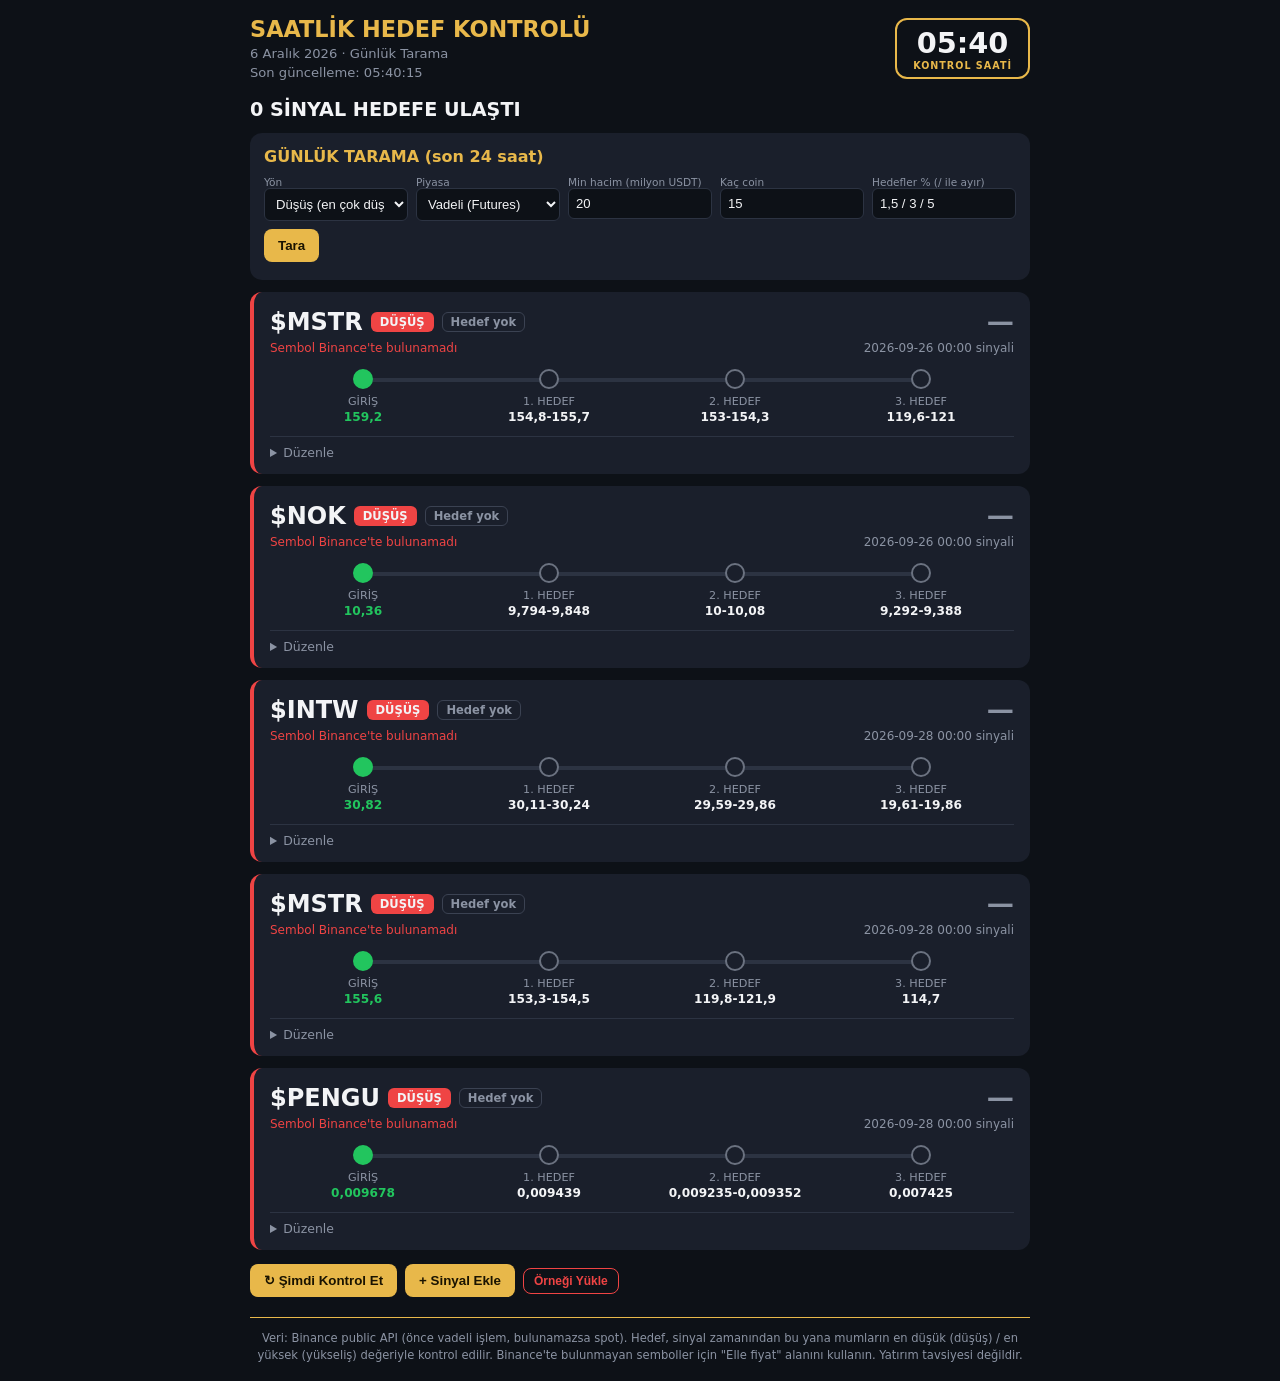
==== commit 8a2093d0: "Revamp index.html for cryptocurrency target control Updated the HTML structure, changed language to " ====
--- a/index.html
+++ b/index.html
@@ -1,14 +1,219 @@
-<!doctype html>
-<html lang="en">
-  <head>
-    <meta charset="UTF-8" />
-    <link rel="icon" type="image/svg+xml" href="/favicon.svg" />
-    <meta name="viewport" content="width=device-width, initial-scale=1.0" />
-    <title>ordamisin</title>
-    <script type="module" crossorigin src="/assets/index-DAj-Aj8h.js"></script>
-    <link rel="stylesheet" crossorigin href="/assets/index-CzEYiT8k.css">
-  </head>
-  <body>
-    <div id="root"></div>
-  </body>
+<!DOCTYPE html>
+<html lang="tr">
+<head>
+<meta charset="utf-8">
+<meta name="viewport" content="width=device-width, initial-scale=1">
+<title>Saatlik Hedef Kontrolü · Binance</title>
+<style>
+:root{--bg:#0d1117;--card:#1a1f2b;--gold:#e8b84a;--green:#22c55e;--red:#ef4444;--mute:#8b93a3;--txt:#f3f4f6}
+*{box-sizing:border-box}
+body{margin:0;background:var(--bg);color:var(--txt);font-family:system-ui,-apple-system,Segoe UI,Roboto,sans-serif;padding:16px}
+.wrap{max-width:780px;margin:0 auto}
+header{display:flex;justify-content:space-between;align-items:center;gap:12px;flex-wrap:wrap}
+h1{margin:0;color:var(--gold);font-size:1.4rem}
+.sub{color:var(--mute);font-size:.82rem;margin-top:4px}
+.clock{border:2px solid var(--gold);border-radius:12px;padding:6px 16px;font-size:1.8rem;font-weight:800;text-align:center}
+.clock small{display:block;font-size:.6rem;color:var(--gold);letter-spacing:1px}
+.summary{font-size:1.2rem;font-weight:800;margin:18px 0 12px}
+.ok{color:var(--green)}
+.card{background:var(--card);border-left:4px solid var(--green);border-radius:12px;padding:14px 16px;margin-bottom:12px}
+.card.none{border-left-color:#3b4252}
+.card.err{border-left-color:var(--red)}
+.top{display:flex;align-items:center;gap:8px;flex-wrap:wrap}
+.sym{font-size:1.5rem;font-weight:800}
+.badge{font-size:.72rem;font-weight:800;padding:3px 9px;border-radius:6px;background:var(--red)}
+.badge.long{background:var(--green);color:#052e16}
+.hit{font-size:.72rem;font-weight:700;color:var(--green);border:1px solid var(--green);padding:2px 8px;border-radius:6px}
+.hit.no{color:var(--mute);border-color:#3b4252}
+.pct{margin-left:auto;font-size:1.7rem;font-weight:800;color:var(--green)}
+.pct.no{color:var(--mute)}
+.info{display:flex;justify-content:space-between;gap:8px;flex-wrap:wrap;color:var(--mute);font-size:.75rem;margin-top:4px}
+.info .e{color:var(--red)}
+.track{display:grid;grid-template-columns:repeat(4,1fr);margin-top:14px;position:relative}
+.track:before{content:"";position:absolute;left:12.5%;right:12.5%;top:9px;height:4px;background:#2c3342;border-radius:2px}
+.fill{position:absolute;left:12.5%;top:9px;height:4px;background:var(--green);border-radius:2px}
+.pt{text-align:center;position:relative;font-size:.7rem;color:var(--mute)}
+.dot{width:20px;height:20px;border-radius:50%;border:2px solid #6b7280;background:var(--card);margin:0 auto 6px;position:relative}
+.dot.on{background:var(--green);border-color:var(--green)}
+.pt b{display:block;color:var(--txt);font-size:.76rem;margin-top:2px;word-break:break-word}
+.pt.on b{color:var(--green)}
+details{margin-top:12px;border-top:1px solid #2c3342;padding-top:8px}
+summary{cursor:pointer;color:var(--mute);font-size:.78rem}
+.edit{display:grid;grid-template-columns:repeat(auto-fit,minmax(120px,1fr));gap:8px;margin-top:10px}
+label{font-size:.66rem;color:var(--mute);display:block}
+input,select{width:100%;background:#0d1117;border:1px solid #2c3342;color:var(--txt);border-radius:6px;padding:7px;font-size:.82rem}
+button{background:var(--gold);color:#1a1300;border:0;border-radius:8px;padding:9px 14px;font-weight:700;cursor:pointer}
+button.ghost{background:transparent;color:var(--red);border:1px solid var(--red);padding:5px 10px;font-size:.75rem}
+.bar{display:flex;gap:8px;margin:14px 0;flex-wrap:wrap;align-items:center}
+.note{color:var(--mute);font-size:.72rem;text-align:center;margin-top:20px;border-top:1px solid var(--gold);padding-top:12px;line-height:1.5}
+.scan{background:var(--card);border-radius:12px;padding:14px;margin:12px 0}
+.scan h2{margin:0 0 10px;font-size:1rem;color:var(--gold)}
+table{width:100%;border-collapse:collapse;font-size:.82rem;margin-top:10px}
+td,th{padding:6px 4px;text-align:right;border-bottom:1px solid #2c3342}
+th{color:var(--mute);font-weight:600;font-size:.7rem}
+td:first-child,th:first-child{text-align:left;font-weight:700}
+.up{color:var(--green)}.dn{color:var(--red)}
+button.sm{padding:4px 9px;font-size:.72rem}
+</style>
+</head>
+<body>
+<div class="wrap">
+<header>
+  <div><h1>SAATLİK HEDEF KONTROLÜ</h1><div class="sub" id="date"></div><div class="sub" id="upd">Binance verisi bekleniyor…</div></div>
+  <div class="clock"><span id="clock">--:--</span><small>KONTROL SAATİ</small></div>
+</header>
+<div class="summary" id="summary"></div>
+<div class="scan"><h2>GÜNLÜK TARAMA (son 24 saat)</h2>
+<div class="edit">
+<div><label>Yön</label><select id="sd"><option value="short">Düşüş (en çok düşenler)</option><option value="long">Yükseliş (en çok yükselenler)</option></select></div>
+<div><label>Piyasa</label><select id="ss"><option value="vadeli">Vadeli (Futures)</option><option value="spot">Spot</option></select></div>
+<div><label>Min hacim (milyon USDT)</label><input id="sv" type="number" value="20"></div>
+<div><label>Kaç coin</label><input id="sn" type="number" value="15"></div>
+<div><label>Hedefler % (/ ile ayır)</label><input id="sp" value="1,5 / 3 / 5"></div>
+<div style="align-self:end"><button id="scanbtn">Tara</button></div>
+</div>
+<div id="scanres" class="sub"></div></div>
+<div id="list"></div>
+<div class="bar"><button id="refresh">↻ Şimdi Kontrol Et</button><button id="add">+ Sinyal Ekle</button><button id="reset" class="ghost">Örneği Yükle</button></div>
+<div class="note">Veri: Binance public API (önce vadeli işlem, bulunamazsa spot). Hedef, sinyal zamanından bu yana mumların en düşük (düşüş) / en yüksek (yükseliş) değeriyle kontrol edilir. Binance'te bulunmayan semboller için "Elle fiyat" alanını kullanın. Yatırım tavsiyesi değildir.</div>
+</div>
+<script>
+var SAMPLE=[
+{s:"MSTR",b:"MSTRUSDT",d:"short",from:"2026-09-26T00:00",e:"159,2",t:["154,8-155,7","153-154,3","119,6-121"],m:""},
+{s:"NOK",b:"NOKUSDT",d:"short",from:"2026-09-26T00:00",e:"10,36",t:["9,794-9,848","10-10,08","9,292-9,388"],m:""},
+{s:"INTW",b:"INTWUSDT",d:"short",from:"2026-09-28T00:00",e:"30,82",t:["30,11-30,24","29,59-29,86","19,61-19,86"],m:""},
+{s:"MSTR",b:"MSTRUSDT",d:"short",from:"2026-09-28T00:00",e:"155,6",t:["153,3-154,5","119,8-121,9","114,7"],m:""},
+{s:"PENGU",b:"PENGUUSDT",d:"short",from:"2026-09-28T00:00",e:"0,009678",t:["0,009439","0,009235-0,009352","0,007425"],m:""}
+];
+var data=clone(SAMPLE),mk={},cache={};
+function clone(x){return JSON.parse(JSON.stringify(x))}
+function num(x){return parseFloat(String(x).replace(",","."))}
+function esc(s){return String(s==null?"":s).replace(/[&<>"]/g,function(c){return{"&":"&amp;","<":"&lt;",">":"&gt;",'"':"&quot;"}[c]})}
+function range(t){var m=String(t).replace(/[–—]/g,"-").match(/\d+(?:[.,]\d+)?/g)||[];var a=m.map(num).filter(function(v){return !isNaN(v)});return a.length?[Math.min.apply(null,a),Math.max.apply(null,a)]:null}
+function fmtP(v){return v>=1?v.toFixed(2):v.toPrecision(4)}
+function get(url){return fetch(url).then(function(r){if(!r.ok)throw new Error(r.status);return r.json()})}
+
+/* Binance: önce spot, olmazsa vadeli */
+function load(r){
+  var sym=(r.b||"").toUpperCase(),start=Date.parse(r.from)||Date.now()-864e5;
+  var key=sym+"|"+start;
+  var hosts=[["https://fapi.binance.com/fapi/v1","vadeli"],["https://api.binance.com/api/v3","spot"]];
+  function tryHost(i){
+    if(i>=hosts.length)return Promise.reject(new Error("Sembol Binance'te bulunamadı"));
+    var h=hosts[i][0];
+    return Promise.all([
+      get(h+"/ticker/price?symbol="+sym),
+      get(h+"/klines?symbol="+sym+"&interval=1h&startTime="+start+"&limit=1000")
+    ]).then(function(a){
+      var lo=Infinity,hi=-Infinity;
+      a[1].forEach(function(k){hi=Math.max(hi,+k[2]);lo=Math.min(lo,+k[3])});
+      var p=+a[0].price;lo=Math.min(lo,p);hi=Math.max(hi,p);
+      return{price:p,low:lo,high:hi,src:hosts[i][1]};
+    }).catch(function(){return tryHost(i+1)});
+  }
+  return tryHost(0).then(function(v){mk[key]=v;return v});
+}
+function keyOf(r){return (r.b||"").toUpperCase()+"|"+(Date.parse(r.from)||0)}
+
+function calc(r){
+  var e=num(r.e),v=mk[keyOf(r)],manual=num(r.m),p,ext;
+  if(!isNaN(manual)){p=manual;ext=manual}
+  else if(v){p=v.price;ext=r.d==="short"?v.low:v.high}
+  else return{hit:0,pct:0,p:null};
+  var hit=0,edge=null;
+  r.t.forEach(function(t,i){var g=range(t);if(!g)return;
+    if(r.d==="short"&&ext<=g[1]){hit=i+1;edge=g[1]}
+    if(r.d==="long"&&ext>=g[0]){hit=i+1;edge=g[0]}});
+  var pct=hit&&!isNaN(e)?(r.d==="short"?(e-edge)/e:(edge-e)/e)*100:0;
+  return{hit:hit,pct:pct,p:p,ext:ext};
+}
+function f(l,i,k,v,type){return '<div><label>'+l+'</label><input '+(type?'type="'+type+'" ':'')+'data-i="'+i+'" data-k="'+k+'" value="'+esc(v)+'"></div>'}
+function render(){
+  var html="",ok=0,names=["1. HEDEF","2. HEDEF","3. HEDEF"];
+  data.forEach(function(r,i){
+    var c=calc(r),err=cache[keyOf(r)],noData=c.p===null;
+    if(c.hit)ok++;
+    html+='<div class="card'+(c.hit?'':noData?' err':' none')+'"><div class="top"><span class="sym">$'+esc(r.s)+'</span>'+
+    '<span class="badge '+(r.d==="long"?'long':'')+'">'+(r.d==="long"?'YÜKSELİŞ':'DÜŞÜŞ')+'</span>'+
+    '<span class="hit '+(c.hit?'':'no')+'">'+(c.hit?names[c.hit-1]+' ✓':'Hedef yok')+'</span>'+
+    '<span class="pct '+(c.hit?'':'no')+'">'+(c.hit?'+%'+c.pct.toFixed(1).replace(".",","):'—')+'</span></div>'+
+    '<div class="info"><span>'+(noData?'<span class="e">'+esc(err||'Veri yok')+'</span>':'Güncel: <b>'+fmtP(c.p)+'</b> · sinyalden beri '+(r.d==="short"?'en düşük':'en yüksek')+': <b>'+fmtP(c.ext)+'</b>'+(mk[keyOf(r)]&&isNaN(num(r.m))?' · '+mk[keyOf(r)].src:' · elle'))+'</span><span>'+esc(r.from.replace("T"," "))+' sinyali</span></div>'+
+    '<div class="track"><div class="fill" style="width:'+(c.hit/3*75)+'%"></div>'+
+    '<div class="pt on"><div class="dot on"></div>GİRİŞ<b>'+esc(r.e)+'</b></div>'+
+    r.t.map(function(t,k){var on=c.hit>k;return '<div class="pt '+(on?'on':'')+'"><div class="dot '+(on?'on':'')+'"></div>'+names[k]+'<b>'+esc(t)+'</b></div>'}).join('')+
+    '</div>'+
+    '<details><summary>Düzenle</summary><div class="edit">'+
+    f("Gösterim adı",i,"s",r.s)+f("Binance sembolü",i,"b",r.b)+
+    '<div><label>Yön</label><select data-i="'+i+'" data-k="d"><option value="short"'+(r.d==="short"?' selected':'')+'>Düşüş</option><option value="long"'+(r.d==="long"?' selected':'')+'>Yükseliş</option></select></div>'+
+    f("Sinyal zamanı (yerel)",i,"from",r.from,"datetime-local")+f("Giriş",i,"e",r.e)+
+    f("1. Hedef",i,"t0",r.t[0])+f("2. Hedef",i,"t1",r.t[1])+f("3. Hedef",i,"t2",r.t[2])+f("Elle fiyat (opsiyonel)",i,"m",r.m)+
+    '<div style="align-self:end"><button class="ghost" data-del="'+i+'">Sil</button></div></div></details></div>';
+  });
+  document.getElementById("list").innerHTML=html;
+  document.getElementById("summary").innerHTML=ok+' SİNYAL HEDEFE ULAŞTI <span class="ok">'+(ok?'✔':'')+'</span>';
+}
+function refresh(){
+  document.getElementById("upd").textContent="Binance'ten çekiliyor…";
+  var seen={};
+  Promise.all(data.map(function(r){
+    var k=keyOf(r);if(seen[k])return;seen[k]=1;
+    return load(r).then(function(){delete cache[k]},function(e){delete mk[k];cache[k]=e.message==="Failed to fetch"?"Ağ/CORS hatası (dosyayı yerelde açın)":e.message});
+  })).then(function(){
+    document.getElementById("upd").textContent="Son güncelleme: "+new Date().toLocaleTimeString("tr-TR");
+    render();
+  });
+}
+var L=document.getElementById("list");
+L.addEventListener("change",function(e){
+  var el=e.target,i=el.dataset.i,k=el.dataset.k;if(i===undefined)return;
+  if(/^t\d$/.test(k))data[i].t[+k[1]]=el.value;else data[i][k]=el.value;
+  (k==="b"||k==="from")?refresh():render();
+});
+L.addEventListener("click",function(e){var d=e.target.dataset.del;if(d!==undefined){data.splice(+d,1);render()}});
+document.getElementById("add").onclick=function(){data.push({s:"BTC",b:"BTCUSDT",d:"short",from:nowLocal(),e:"",t:["","",""],m:""});render()};
+document.getElementById("reset").onclick=function(){data=clone(SAMPLE);render();refresh()};
+document.getElementById("refresh").onclick=refresh;
+function tick(){var n=new Date();document.getElementById("clock").textContent=n.toLocaleTimeString("tr-TR",{hour:"2-digit",minute:"2-digit"});
+document.getElementById("date").textContent=n.toLocaleDateString("tr-TR",{day:"numeric",month:"long",year:"numeric"})+" · Günlük Tarama"}
+
+function $(id){return document.getElementById(id)}
+function nowLocal(){return new Date(Date.now()-new Date().getTimezoneOffset()*6e4).toISOString().slice(0,16)}
+function fp(v){return String(parseFloat(v.toPrecision(5))).replace(".",",")}
+var scanRows=[],scanDir="short";
+function scan(){
+  var dir=$("sd").value,minv=(+$("sv").value||0)*1e6,src=$("ss").value,n=+$("sn").value||15;
+  var url=src==="vadeli"?"https://fapi.binance.com/fapi/v1/ticker/24hr":"https://api.binance.com/api/v3/ticker/24hr";
+  $("scanres").textContent="Taranıyor…";
+  get(url).then(function(a){
+    var rows=a.filter(function(x){var c=+x.priceChangePercent;return /USDT$/.test(x.symbol)&&+x.quoteVolume>=minv&&(dir==="short"?c<0:c>0)});
+    rows.sort(function(x,y){return dir==="short"?x.priceChangePercent-y.priceChangePercent:y.priceChangePercent-x.priceChangePercent});
+    scanDir=dir;
+    scanRows=rows.slice(0,n).map(function(x){return{sym:x.symbol,price:+x.lastPrice,ch:+x.priceChangePercent,vol:+x.quoteVolume}});
+    renderScan(src);
+  }).catch(function(e){$("scanres").innerHTML='<span class="dn">Tarama hatası: '+esc(e.message==="Failed to fetch"?"Ağ/CORS hatası (dosyayı yerelde açın)":e.message)+'</span>'});
+}
+function renderScan(src){
+  if(!scanRows.length){$("scanres").textContent="Kriterlere uyan coin yok.";return}
+  var h='<table><tr><th>Coin</th><th>Fiyat</th><th>24s %</th><th>Hacim (M$)</th><th></th></tr>';
+  scanRows.forEach(function(r,i){
+    h+='<tr><td>'+esc(r.sym.replace(/USDT$/,""))+'</td><td>'+fp(r.price)+'</td><td class="'+(r.ch<0?'dn':'up')+'">'+(r.ch>0?'+':'')+r.ch.toFixed(1).replace(".",",")+'%</td><td>'+(r.vol/1e6).toFixed(0)+'</td><td><button class="sm" data-add="'+i+'">+ Takip</button></td></tr>';
+  });
+  $("scanres").innerHTML=h+'</table><div class="bar"><button id="addall">Hepsini takibe ekle</button></div>';
+}
+function addSig(r){
+  var pc=$("sp").value.split("/").map(num).filter(function(v){return !isNaN(v)});
+  while(pc.length<3)pc.push(pc.length?pc[pc.length-1]*2:2);
+  var k=scanDir==="short"?-1:1;
+  data.push({s:r.sym.replace(/USDT$/,""),b:r.sym,d:scanDir,from:nowLocal(),e:fp(r.price),
+    t:pc.slice(0,3).map(function(p){return fp(r.price*(1+k*p/100))}),m:""});
+}
+$("scanbtn").onclick=scan;
+$("scanres").addEventListener("click",function(e){
+  var t=e.target;
+  if(t.dataset.add!==undefined){addSig(scanRows[+t.dataset.add]);render();refresh()}
+  else if(t.id==="addall"){scanRows.forEach(addSig);render();refresh()}
+});
+tick();setInterval(tick,30000);render();refresh();setInterval(refresh,60000);
+</script>
+</body>
 </html>
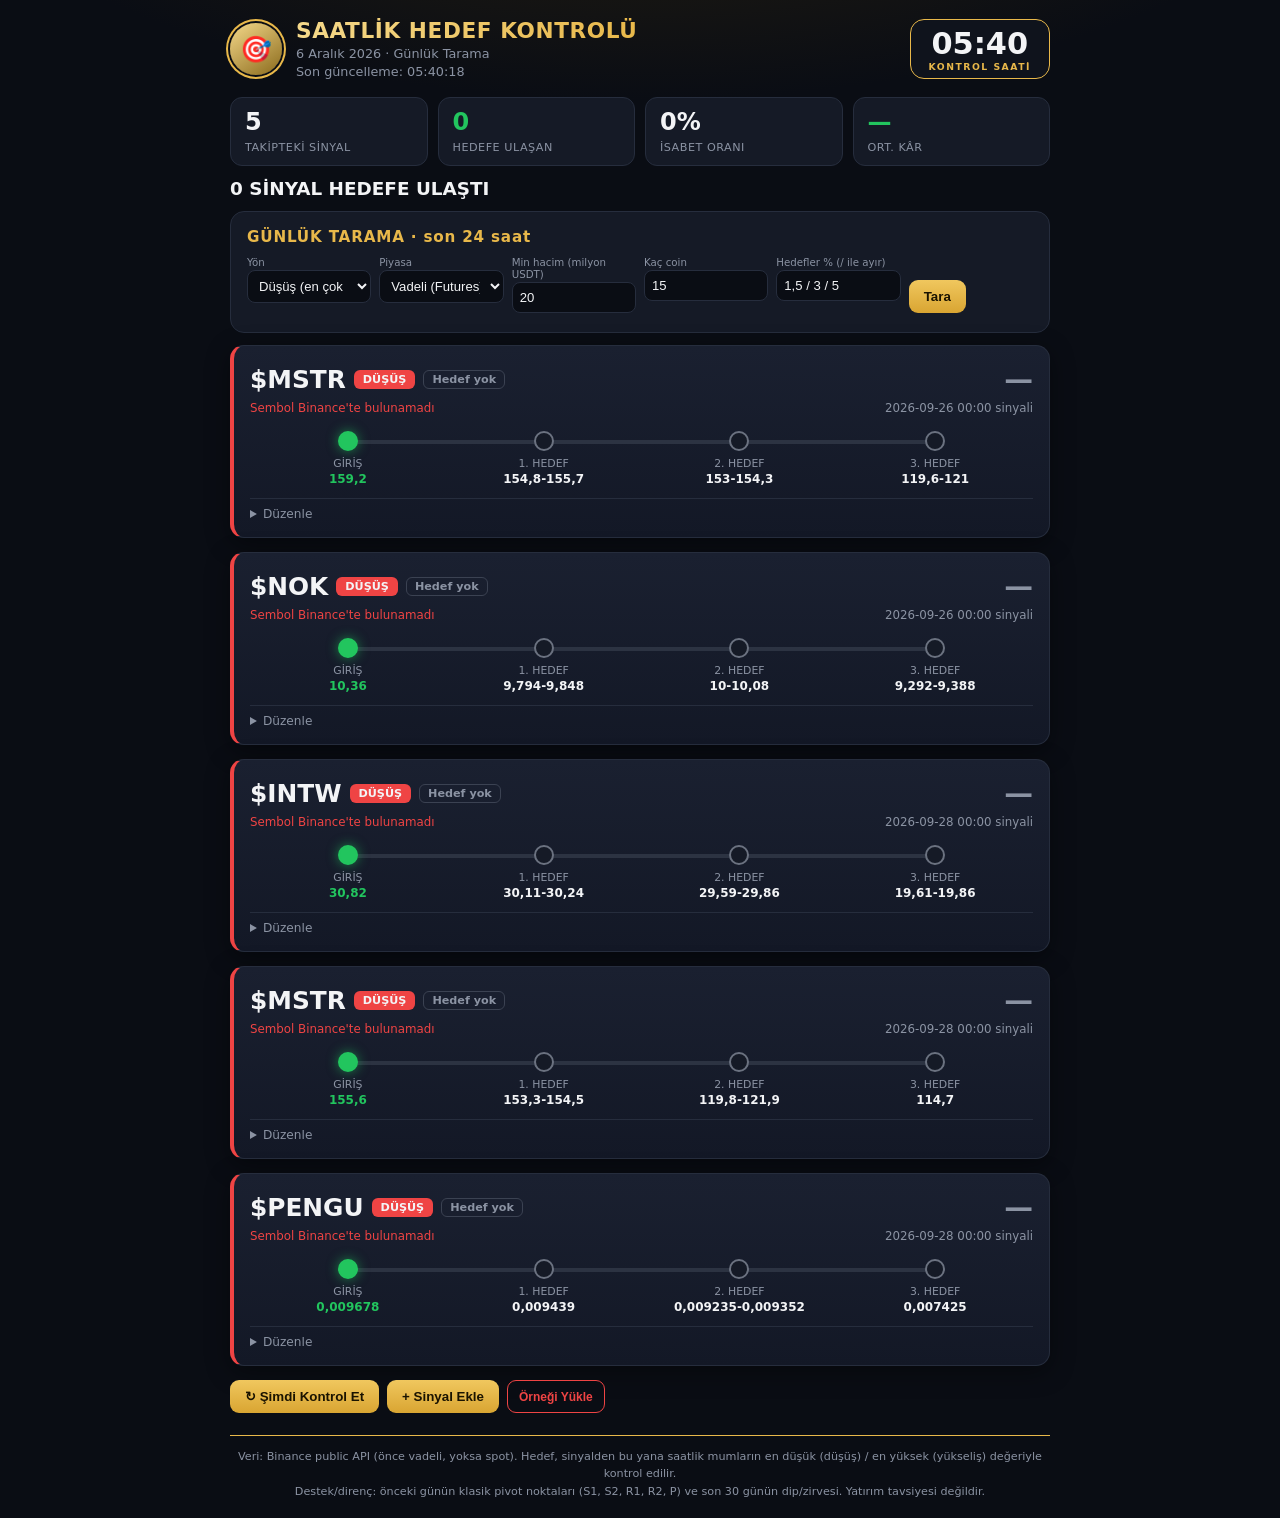
==== commit eaf0edf9: "Refactor index.html for better layout and functionality Updated styles and structure for improved la" ====
--- a/index.html
+++ b/index.html
@@ -5,65 +5,86 @@
 <meta name="viewport" content="width=device-width, initial-scale=1">
 <title>Saatlik Hedef Kontrolü · Binance</title>
 <style>
-:root{--bg:#0d1117;--card:#1a1f2b;--gold:#e8b84a;--green:#22c55e;--red:#ef4444;--mute:#8b93a3;--txt:#f3f4f6}
+:root{--bg:#0a0d14;--card:#151a26;--line:#262d3d;--gold:#e8b84a;--green:#22c55e;--red:#ef4444;--blue:#60a5fa;--mute:#8b93a3;--txt:#f3f4f6}
 *{box-sizing:border-box}
-body{margin:0;background:var(--bg);color:var(--txt);font-family:system-ui,-apple-system,Segoe UI,Roboto,sans-serif;padding:16px}
-.wrap{max-width:780px;margin:0 auto}
-header{display:flex;justify-content:space-between;align-items:center;gap:12px;flex-wrap:wrap}
-h1{margin:0;color:var(--gold);font-size:1.4rem}
-.sub{color:var(--mute);font-size:.82rem;margin-top:4px}
-.clock{border:2px solid var(--gold);border-radius:12px;padding:6px 16px;font-size:1.8rem;font-weight:800;text-align:center}
-.clock small{display:block;font-size:.6rem;color:var(--gold);letter-spacing:1px}
-.summary{font-size:1.2rem;font-weight:800;margin:18px 0 12px}
-.ok{color:var(--green)}
-.card{background:var(--card);border-left:4px solid var(--green);border-radius:12px;padding:14px 16px;margin-bottom:12px}
-.card.none{border-left-color:#3b4252}
-.card.err{border-left-color:var(--red)}
+body{margin:0;background:radial-gradient(1200px 500px at 50% -200px,#2a2210 0,var(--bg) 60%) no-repeat,var(--bg);color:var(--txt);font-family:system-ui,-apple-system,Segoe UI,Roboto,sans-serif;padding:18px;min-height:100vh}
+.wrap{max-width:820px;margin:0 auto}
+header{display:flex;align-items:center;gap:14px;flex-wrap:wrap}
+.logo{width:52px;height:52px;border-radius:50%;background:linear-gradient(145deg,#f5d98a,#8a6a1c);display:grid;place-items:center;font-size:1.6rem;box-shadow:0 0 0 2px #0a0d14,0 0 0 4px var(--gold)}
+h1{margin:0;font-size:1.35rem;letter-spacing:.6px;background:linear-gradient(90deg,#f5d98a,var(--gold));-webkit-background-clip:text;background-clip:text;color:transparent}
+.sub{color:var(--mute);font-size:.8rem;margin-top:3px}
+.clock{margin-left:auto;border:1.5px solid var(--gold);border-radius:14px;padding:6px 18px;font-size:1.9rem;font-weight:800;text-align:center;background:#0f131c}
+.clock small{display:block;font-size:.58rem;color:var(--gold);letter-spacing:1.5px}
+.stats{display:flex;gap:10px;margin:18px 0 12px;flex-wrap:wrap}
+.stat{flex:1;min-width:120px;background:var(--card);border:1px solid var(--line);border-radius:12px;padding:10px 14px}
+.stat b{display:block;font-size:1.5rem}.stat span{font-size:.7rem;color:var(--mute);letter-spacing:.5px}
+.ok{color:var(--green)}.dn{color:var(--red)}.up{color:var(--green)}
+.summary{font-size:1.15rem;font-weight:800;margin:6px 0 12px}
+.card{background:linear-gradient(180deg,#1a2030,#131826);border:1px solid var(--line);border-left:4px solid var(--green);border-radius:14px;padding:16px;margin-bottom:14px;box-shadow:0 6px 24px #0006}
+.card.none{border-left-color:#3b4252}.card.err{border-left-color:var(--red)}
 .top{display:flex;align-items:center;gap:8px;flex-wrap:wrap}
-.sym{font-size:1.5rem;font-weight:800}
-.badge{font-size:.72rem;font-weight:800;padding:3px 9px;border-radius:6px;background:var(--red)}
+.sym{font-size:1.55rem;font-weight:800}
+.badge{font-size:.7rem;font-weight:800;padding:3px 9px;border-radius:6px;background:var(--red)}
 .badge.long{background:var(--green);color:#052e16}
-.hit{font-size:.72rem;font-weight:700;color:var(--green);border:1px solid var(--green);padding:2px 8px;border-radius:6px}
-.hit.no{color:var(--mute);border-color:#3b4252}
-.pct{margin-left:auto;font-size:1.7rem;font-weight:800;color:var(--green)}
-.pct.no{color:var(--mute)}
-.info{display:flex;justify-content:space-between;gap:8px;flex-wrap:wrap;color:var(--mute);font-size:.75rem;margin-top:4px}
-.info .e{color:var(--red)}
-.track{display:grid;grid-template-columns:repeat(4,1fr);margin-top:14px;position:relative}
+.hit{font-size:.7rem;font-weight:700;color:var(--green);border:1px solid var(--green);padding:2px 8px;border-radius:6px;background:#22c55e14}
+.hit.no{color:var(--mute);border-color:#3b4252;background:none}
+.pct{margin-left:auto;font-size:1.8rem;font-weight:800;color:var(--green);text-shadow:0 0 18px #22c55e55}
+.pct.no{color:var(--mute);text-shadow:none}
+.info{display:flex;justify-content:space-between;gap:8px;flex-wrap:wrap;color:var(--mute);font-size:.74rem;margin-top:5px}
+.info b{color:var(--txt)}
+.track{display:grid;grid-template-columns:repeat(4,1fr);margin-top:16px;position:relative}
 .track:before{content:"";position:absolute;left:12.5%;right:12.5%;top:9px;height:4px;background:#2c3342;border-radius:2px}
-.fill{position:absolute;left:12.5%;top:9px;height:4px;background:var(--green);border-radius:2px}
-.pt{text-align:center;position:relative;font-size:.7rem;color:var(--mute)}
-.dot{width:20px;height:20px;border-radius:50%;border:2px solid #6b7280;background:var(--card);margin:0 auto 6px;position:relative}
-.dot.on{background:var(--green);border-color:var(--green)}
-.pt b{display:block;color:var(--txt);font-size:.76rem;margin-top:2px;word-break:break-word}
+.fill{position:absolute;left:12.5%;top:9px;height:4px;background:var(--green);border-radius:2px;box-shadow:0 0 10px #22c55e88}
+.pt{text-align:center;position:relative;font-size:.68rem;color:var(--mute)}
+.dot{width:20px;height:20px;border-radius:50%;border:2px solid #6b7280;background:var(--card);margin:0 auto 6px}
+.dot.on{background:var(--green);border-color:var(--green);box-shadow:0 0 12px #22c55e99}
+.pt b{display:block;color:var(--txt);font-size:.75rem;margin-top:2px;word-break:break-word}
 .pt.on b{color:var(--green)}
-details{margin-top:12px;border-top:1px solid #2c3342;padding-top:8px}
-summary{cursor:pointer;color:var(--mute);font-size:.78rem}
+.lv{margin-top:18px;padding-top:12px;border-top:1px dashed var(--line)}
+.lv h3{margin:0;font-size:.72rem;color:var(--gold);letter-spacing:1px}
+.lad{position:relative;height:84px;margin:6px 26px 0}
+.lad:before{content:"";position:absolute;left:0;right:0;top:41px;height:3px;border-radius:2px;background:linear-gradient(90deg,var(--green),var(--gold),var(--red));opacity:.55}
+.m{position:absolute;top:0;height:84px;width:0}
+.m i{position:absolute;left:-1px;top:34px;width:2px;height:17px;background:currentColor;border-radius:1px}
+.m span{position:absolute;left:0;transform:translateX(-50%);font-size:.6rem;white-space:nowrap;text-align:center;line-height:1.15}
+.m.a span{top:32px;transform:translate(-50%,-100%)}
+.m.b span{top:54px}
+.m span b{display:block;font-weight:700}
+.s{color:var(--green)}.r{color:var(--red)}.p{color:var(--gold)}.en{color:var(--blue)}
+.px i{width:12px;height:12px;left:-6px;top:37px;border-radius:50%;background:#fff;box-shadow:0 0 12px #fff9}
+.px{color:#fff}
+.chips{display:flex;gap:8px;flex-wrap:wrap;margin-top:8px}
+.chip{font-size:.72rem;padding:4px 10px;border-radius:20px;border:1px solid var(--line);background:#0f131c}
+.chip.s{border-color:#22c55e55}.chip.r{border-color:#ef444455}
+details{margin-top:12px;border-top:1px solid var(--line);padding-top:8px}
+summary{cursor:pointer;color:var(--mute);font-size:.76rem}
 .edit{display:grid;grid-template-columns:repeat(auto-fit,minmax(120px,1fr));gap:8px;margin-top:10px}
-label{font-size:.66rem;color:var(--mute);display:block}
-input,select{width:100%;background:#0d1117;border:1px solid #2c3342;color:var(--txt);border-radius:6px;padding:7px;font-size:.82rem}
-button{background:var(--gold);color:#1a1300;border:0;border-radius:8px;padding:9px 14px;font-weight:700;cursor:pointer}
-button.ghost{background:transparent;color:var(--red);border:1px solid var(--red);padding:5px 10px;font-size:.75rem}
-.bar{display:flex;gap:8px;margin:14px 0;flex-wrap:wrap;align-items:center}
-.note{color:var(--mute);font-size:.72rem;text-align:center;margin-top:20px;border-top:1px solid var(--gold);padding-top:12px;line-height:1.5}
-.scan{background:var(--card);border-radius:12px;padding:14px;margin:12px 0}
-.scan h2{margin:0 0 10px;font-size:1rem;color:var(--gold)}
+label{font-size:.64rem;color:var(--mute);display:block;margin-bottom:2px}
+input,select{width:100%;background:#0a0d14;border:1px solid var(--line);color:var(--txt);border-radius:8px;padding:7px;font-size:.82rem}
+button{background:linear-gradient(180deg,#f0c75e,#d9a532);color:#1a1300;border:0;border-radius:9px;padding:9px 15px;font-weight:700;cursor:pointer}
+button.ghost{background:transparent;color:var(--red);border:1px solid var(--red);padding:6px 11px;font-size:.75rem}
+button.sm{padding:4px 9px;font-size:.72rem}
+.bar{display:flex;gap:8px;margin:14px 0;flex-wrap:wrap}
+.scan{background:var(--card);border:1px solid var(--line);border-radius:14px;padding:16px;margin:12px 0}
+.scan h2{margin:0 0 10px;font-size:.95rem;color:var(--gold);letter-spacing:.8px}
 table{width:100%;border-collapse:collapse;font-size:.82rem;margin-top:10px}
-td,th{padding:6px 4px;text-align:right;border-bottom:1px solid #2c3342}
-th{color:var(--mute);font-weight:600;font-size:.7rem}
+td,th{padding:7px 4px;text-align:right;border-bottom:1px solid var(--line)}
+th{color:var(--mute);font-weight:600;font-size:.68rem}
 td:first-child,th:first-child{text-align:left;font-weight:700}
-.up{color:var(--green)}.dn{color:var(--red)}
-button.sm{padding:4px 9px;font-size:.72rem}
+.note{color:var(--mute);font-size:.7rem;text-align:center;margin-top:22px;border-top:1px solid var(--gold);padding-top:12px;line-height:1.55}
 </style>
 </head>
 <body>
 <div class="wrap">
 <header>
+  <div class="logo">🎯</div>
   <div><h1>SAATLİK HEDEF KONTROLÜ</h1><div class="sub" id="date"></div><div class="sub" id="upd">Binance verisi bekleniyor…</div></div>
   <div class="clock"><span id="clock">--:--</span><small>KONTROL SAATİ</small></div>
 </header>
+<div class="stats" id="stats"></div>
 <div class="summary" id="summary"></div>
-<div class="scan"><h2>GÜNLÜK TARAMA (son 24 saat)</h2>
+
+<div class="scan"><h2>GÜNLÜK TARAMA · son 24 saat</h2>
 <div class="edit">
 <div><label>Yön</label><select id="sd"><option value="short">Düşüş (en çok düşenler)</option><option value="long">Yükseliş (en çok yükselenler)</option></select></div>
 <div><label>Piyasa</label><select id="ss"><option value="vadeli">Vadeli (Futures)</option><option value="spot">Spot</option></select></div>
@@ -73,9 +94,10 @@
 <div style="align-self:end"><button id="scanbtn">Tara</button></div>
 </div>
 <div id="scanres" class="sub"></div></div>
+
 <div id="list"></div>
 <div class="bar"><button id="refresh">↻ Şimdi Kontrol Et</button><button id="add">+ Sinyal Ekle</button><button id="reset" class="ghost">Örneği Yükle</button></div>
-<div class="note">Veri: Binance public API (önce vadeli işlem, bulunamazsa spot). Hedef, sinyal zamanından bu yana mumların en düşük (düşüş) / en yüksek (yükseliş) değeriyle kontrol edilir. Binance'te bulunmayan semboller için "Elle fiyat" alanını kullanın. Yatırım tavsiyesi değildir.</div>
+<div class="note">Veri: Binance public API (önce vadeli, yoksa spot). Hedef, sinyalden bu yana saatlik mumların en düşük (düşüş) / en yüksek (yükseliş) değeriyle kontrol edilir.<br>Destek/direnç: önceki günün klasik pivot noktaları (S1, S2, R1, R2, P) ve son 30 günün dip/zirvesi. Yatırım tavsiyesi değildir.</div>
 </div>
 <script>
 var SAMPLE=[
@@ -86,38 +108,45 @@
 {s:"PENGU",b:"PENGUUSDT",d:"short",from:"2026-09-28T00:00",e:"0,009678",t:["0,009439","0,009235-0,009352","0,007425"],m:""}
 ];
 var data=clone(SAMPLE),mk={},cache={};
+function $(id){return document.getElementById(id)}
 function clone(x){return JSON.parse(JSON.stringify(x))}
 function num(x){return parseFloat(String(x).replace(",","."))}
 function esc(s){return String(s==null?"":s).replace(/[&<>"]/g,function(c){return{"&":"&amp;","<":"&lt;",">":"&gt;",'"':"&quot;"}[c]})}
+function fp(v){return String(parseFloat(v.toPrecision(5))).replace(".",",")}
+function nowLocal(){return new Date(Date.now()-new Date().getTimezoneOffset()*6e4).toISOString().slice(0,16)}
 function range(t){var m=String(t).replace(/[–—]/g,"-").match(/\d+(?:[.,]\d+)?/g)||[];var a=m.map(num).filter(function(v){return !isNaN(v)});return a.length?[Math.min.apply(null,a),Math.max.apply(null,a)]:null}
-function fmtP(v){return v>=1?v.toFixed(2):v.toPrecision(4)}
 function get(url){return fetch(url).then(function(r){if(!r.ok)throw new Error(r.status);return r.json()})}
-
-/* Binance: önce spot, olmazsa vadeli */
+function keyOf(r){return (r.b||"").toUpperCase()+"|"+(Date.parse(r.from)||0)}
+
 function load(r){
   var sym=(r.b||"").toUpperCase(),start=Date.parse(r.from)||Date.now()-864e5;
-  var key=sym+"|"+start;
   var hosts=[["https://fapi.binance.com/fapi/v1","vadeli"],["https://api.binance.com/api/v3","spot"]];
   function tryHost(i){
     if(i>=hosts.length)return Promise.reject(new Error("Sembol Binance'te bulunamadı"));
     var h=hosts[i][0];
     return Promise.all([
       get(h+"/ticker/price?symbol="+sym),
-      get(h+"/klines?symbol="+sym+"&interval=1h&startTime="+start+"&limit=1000")
+      get(h+"/klines?symbol="+sym+"&interval=1h&startTime="+start+"&limit=1000"),
+      get(h+"/klines?symbol="+sym+"&interval=1d&limit=32")
     ]).then(function(a){
-      var lo=Infinity,hi=-Infinity;
+      var lo=Infinity,hi=-Infinity,p=+a[0].price;
       a[1].forEach(function(k){hi=Math.max(hi,+k[2]);lo=Math.min(lo,+k[3])});
-      var p=+a[0].price;lo=Math.min(lo,p);hi=Math.max(hi,p);
-      return{price:p,low:lo,high:hi,src:hosts[i][1]};
+      lo=Math.min(lo,p);hi=Math.max(hi,p);
+      var d=a[2],lv=null;
+      if(d.length>=2){
+        var y=d[d.length-2],H=+y[2],L=+y[3],C=+y[4],P=(H+L+C)/3,H30=-Infinity,L30=Infinity;
+        d.forEach(function(k){H30=Math.max(H30,+k[2]);L30=Math.min(L30,+k[3])});
+        lv={P:P,R1:2*P-L,R2:P+(H-L),S1:2*P-H,S2:P-(H-L),H:H30,L:L30};
+      }
+      return{price:p,low:lo,high:hi,src:hosts[i][1],lv:lv};
     }).catch(function(){return tryHost(i+1)});
   }
-  return tryHost(0).then(function(v){mk[key]=v;return v});
-}
-function keyOf(r){return (r.b||"").toUpperCase()+"|"+(Date.parse(r.from)||0)}
+  return tryHost(0).then(function(v){mk[keyOf(r)]=v;return v});
+}
 
 function calc(r){
-  var e=num(r.e),v=mk[keyOf(r)],manual=num(r.m),p,ext;
-  if(!isNaN(manual)){p=manual;ext=manual}
+  var e=num(r.e),v=mk[keyOf(r)],man=num(r.m),p,ext;
+  if(!isNaN(man)){p=man;ext=man}
   else if(v){p=v.price;ext=r.d==="short"?v.low:v.high}
   else return{hit:0,pct:0,p:null};
   var hit=0,edge=null;
@@ -127,21 +156,40 @@
   var pct=hit&&!isNaN(e)?(r.d==="short"?(e-edge)/e:(edge-e)/e)*100:0;
   return{hit:hit,pct:pct,p:p,ext:ext};
 }
+
+function ladder(r,c,lv){
+  if(!lv||c.p===null)return"";
+  var e=num(r.e);
+  var L=[{n:"S2",v:lv.S2,c:"s"},{n:"S1",v:lv.S1,c:"s"},{n:"Pivot",v:lv.P,c:"p"},{n:"R1",v:lv.R1,c:"r"},{n:"R2",v:lv.R2,c:"r"},{n:"30g Dip",v:lv.L,c:"s"},{n:"30g Zirve",v:lv.H,c:"r"}];
+  var sup=L.filter(function(x){return x.v<c.p}).sort(function(a,b){return b.v-a.v})[0];
+  var res=L.filter(function(x){return x.v>c.p}).sort(function(a,b){return a.v-b.v})[0];
+  var all=L.concat([{n:"Fiyat",v:c.p,c:"px"}]);
+  if(!isNaN(e))all.push({n:"Giriş",v:e,c:"en"});
+  all.sort(function(a,b){return a.v-b.v});
+  var mn=all[0].v,mx=all[all.length-1].v,sp=(mx-mn)||1;
+  var h='<div class="lv"><h3>DESTEK / DİRENÇ</h3><div class="lad">'+all.map(function(x,i){
+    return '<div class="m '+x.c+' '+(i%2?'a':'b')+'" style="left:'+((x.v-mn)/sp*100)+'%"><i></i><span><b>'+x.n+'</b>'+fp(x.v)+'</span></div>';
+  }).join("")+'</div><div class="chips">';
+  if(res)h+='<span class="chip r">En yakın direnç: <b>'+res.n+' '+fp(res.v)+'</b> (+'+((res.v/c.p-1)*100).toFixed(1).replace(".",",")+'%)</span>';
+  if(sup)h+='<span class="chip s">En yakın destek: <b>'+sup.n+' '+fp(sup.v)+'</b> ('+((sup.v/c.p-1)*100).toFixed(1).replace(".",",")+'%)</span>';
+  return h+'</div></div>';
+}
 function f(l,i,k,v,type){return '<div><label>'+l+'</label><input '+(type?'type="'+type+'" ':'')+'data-i="'+i+'" data-k="'+k+'" value="'+esc(v)+'"></div>'}
+
 function render(){
-  var html="",ok=0,names=["1. HEDEF","2. HEDEF","3. HEDEF"];
+  var html="",ok=0,tot=0,names=["1. HEDEF","2. HEDEF","3. HEDEF"];
   data.forEach(function(r,i){
-    var c=calc(r),err=cache[keyOf(r)],noData=c.p===null;
-    if(c.hit)ok++;
+    var c=calc(r),k=keyOf(r),v=mk[k],noData=c.p===null;
+    if(c.hit){ok++;tot+=c.pct}
     html+='<div class="card'+(c.hit?'':noData?' err':' none')+'"><div class="top"><span class="sym">$'+esc(r.s)+'</span>'+
     '<span class="badge '+(r.d==="long"?'long':'')+'">'+(r.d==="long"?'YÜKSELİŞ':'DÜŞÜŞ')+'</span>'+
     '<span class="hit '+(c.hit?'':'no')+'">'+(c.hit?names[c.hit-1]+' ✓':'Hedef yok')+'</span>'+
     '<span class="pct '+(c.hit?'':'no')+'">'+(c.hit?'+%'+c.pct.toFixed(1).replace(".",","):'—')+'</span></div>'+
-    '<div class="info"><span>'+(noData?'<span class="e">'+esc(err||'Veri yok')+'</span>':'Güncel: <b>'+fmtP(c.p)+'</b> · sinyalden beri '+(r.d==="short"?'en düşük':'en yüksek')+': <b>'+fmtP(c.ext)+'</b>'+(mk[keyOf(r)]&&isNaN(num(r.m))?' · '+mk[keyOf(r)].src:' · elle'))+'</span><span>'+esc(r.from.replace("T"," "))+' sinyali</span></div>'+
+    '<div class="info"><span>'+(noData?'<span class="dn">'+esc(cache[k]||'Veri yok')+'</span>':'Güncel: <b>'+fp(c.p)+'</b> · '+(r.d==="short"?'en düşük':'en yüksek')+': <b>'+fp(c.ext)+'</b> · '+(v&&isNaN(num(r.m))?v.src:'elle'))+'</span><span>'+esc(r.from.replace("T"," "))+' sinyali</span></div>'+
     '<div class="track"><div class="fill" style="width:'+(c.hit/3*75)+'%"></div>'+
     '<div class="pt on"><div class="dot on"></div>GİRİŞ<b>'+esc(r.e)+'</b></div>'+
-    r.t.map(function(t,k){var on=c.hit>k;return '<div class="pt '+(on?'on':'')+'"><div class="dot '+(on?'on':'')+'"></div>'+names[k]+'<b>'+esc(t)+'</b></div>'}).join('')+
-    '</div>'+
+    r.t.map(function(t,j){var on=c.hit>j;return '<div class="pt '+(on?'on':'')+'"><div class="dot '+(on?'on':'')+'"></div>'+names[j]+'<b>'+esc(t)+'</b></div>'}).join("")+'</div>'+
+    ladder(r,c,v&&v.lv)+
     '<details><summary>Düzenle</summary><div class="edit">'+
     f("Gösterim adı",i,"s",r.s)+f("Binance sembolü",i,"b",r.b)+
     '<div><label>Yön</label><select data-i="'+i+'" data-k="d"><option value="short"'+(r.d==="short"?' selected':'')+'>Düşüş</option><option value="long"'+(r.d==="long"?' selected':'')+'>Yükseliş</option></select></div>'+
@@ -149,36 +197,24 @@
     f("1. Hedef",i,"t0",r.t[0])+f("2. Hedef",i,"t1",r.t[1])+f("3. Hedef",i,"t2",r.t[2])+f("Elle fiyat (opsiyonel)",i,"m",r.m)+
     '<div style="align-self:end"><button class="ghost" data-del="'+i+'">Sil</button></div></div></details></div>';
   });
-  document.getElementById("list").innerHTML=html;
-  document.getElementById("summary").innerHTML=ok+' SİNYAL HEDEFE ULAŞTI <span class="ok">'+(ok?'✔':'')+'</span>';
-}
+  $("list").innerHTML=html;
+  $("summary").innerHTML=ok+' SİNYAL HEDEFE ULAŞTI <span class="ok">'+(ok?'✔':'')+'</span>';
+  $("stats").innerHTML='<div class="stat"><b>'+data.length+'</b><span>TAKİPTEKİ SİNYAL</span></div>'+
+    '<div class="stat"><b class="ok">'+ok+'</b><span>HEDEFE ULAŞAN</span></div>'+
+    '<div class="stat"><b>'+(data.length?Math.round(ok/data.length*100):0)+'%</b><span>İSABET ORANI</span></div>'+
+    '<div class="stat"><b class="ok">'+(ok?'+%'+(tot/ok).toFixed(1).replace(".",","):'—')+'</b><span>ORT. KÂR</span></div>';
+}
+
 function refresh(){
-  document.getElementById("upd").textContent="Binance'ten çekiliyor…";
+  $("upd").textContent="Binance'ten çekiliyor…";
   var seen={};
   Promise.all(data.map(function(r){
     var k=keyOf(r);if(seen[k])return;seen[k]=1;
     return load(r).then(function(){delete cache[k]},function(e){delete mk[k];cache[k]=e.message==="Failed to fetch"?"Ağ/CORS hatası (dosyayı yerelde açın)":e.message});
-  })).then(function(){
-    document.getElementById("upd").textContent="Son güncelleme: "+new Date().toLocaleTimeString("tr-TR");
-    render();
-  });
-}
-var L=document.getElementById("list");
-L.addEventListener("change",function(e){
-  var el=e.target,i=el.dataset.i,k=el.dataset.k;if(i===undefined)return;
-  if(/^t\d$/.test(k))data[i].t[+k[1]]=el.value;else data[i][k]=el.value;
-  (k==="b"||k==="from")?refresh():render();
-});
-L.addEventListener("click",function(e){var d=e.target.dataset.del;if(d!==undefined){data.splice(+d,1);render()}});
-document.getElementById("add").onclick=function(){data.push({s:"BTC",b:"BTCUSDT",d:"short",from:nowLocal(),e:"",t:["","",""],m:""});render()};
-document.getElementById("reset").onclick=function(){data=clone(SAMPLE);render();refresh()};
-document.getElementById("refresh").onclick=refresh;
-function tick(){var n=new Date();document.getElementById("clock").textContent=n.toLocaleTimeString("tr-TR",{hour:"2-digit",minute:"2-digit"});
-document.getElementById("date").textContent=n.toLocaleDateString("tr-TR",{day:"numeric",month:"long",year:"numeric"})+" · Günlük Tarama"}
-
-function $(id){return document.getElementById(id)}
-function nowLocal(){return new Date(Date.now()-new Date().getTimezoneOffset()*6e4).toISOString().slice(0,16)}
-function fp(v){return String(parseFloat(v.toPrecision(5))).replace(".",",")}
+  })).then(function(){$("upd").textContent="Son güncelleme: "+new Date().toLocaleTimeString("tr-TR");render()});
+}
+
+/* Günlük tarama */
 var scanRows=[],scanDir="short";
 function scan(){
   var dir=$("sd").value,minv=(+$("sv").value||0)*1e6,src=$("ss").value,n=+$("sn").value||15;
@@ -189,10 +225,10 @@
     rows.sort(function(x,y){return dir==="short"?x.priceChangePercent-y.priceChangePercent:y.priceChangePercent-x.priceChangePercent});
     scanDir=dir;
     scanRows=rows.slice(0,n).map(function(x){return{sym:x.symbol,price:+x.lastPrice,ch:+x.priceChangePercent,vol:+x.quoteVolume}});
-    renderScan(src);
+    renderScan();
   }).catch(function(e){$("scanres").innerHTML='<span class="dn">Tarama hatası: '+esc(e.message==="Failed to fetch"?"Ağ/CORS hatası (dosyayı yerelde açın)":e.message)+'</span>'});
 }
-function renderScan(src){
+function renderScan(){
   if(!scanRows.length){$("scanres").textContent="Kriterlere uyan coin yok.";return}
   var h='<table><tr><th>Coin</th><th>Fiyat</th><th>24s %</th><th>Hacim (M$)</th><th></th></tr>';
   scanRows.forEach(function(r,i){
@@ -207,12 +243,24 @@
   data.push({s:r.sym.replace(/USDT$/,""),b:r.sym,d:scanDir,from:nowLocal(),e:fp(r.price),
     t:pc.slice(0,3).map(function(p){return fp(r.price*(1+k*p/100))}),m:""});
 }
-$("scanbtn").onclick=scan;
+
+$("list").addEventListener("change",function(e){
+  var el=e.target,i=el.dataset.i,k=el.dataset.k;if(i===undefined)return;
+  if(/^t\d$/.test(k))data[i].t[+k[1]]=el.value;else data[i][k]=el.value;
+  (k==="b"||k==="from")?refresh():render();
+});
+$("list").addEventListener("click",function(e){var d=e.target.dataset.del;if(d!==undefined){data.splice(+d,1);render()}});
 $("scanres").addEventListener("click",function(e){
   var t=e.target;
   if(t.dataset.add!==undefined){addSig(scanRows[+t.dataset.add]);render();refresh()}
   else if(t.id==="addall"){scanRows.forEach(addSig);render();refresh()}
 });
+$("scanbtn").onclick=scan;
+$("add").onclick=function(){data.push({s:"BTC",b:"BTCUSDT",d:"short",from:nowLocal(),e:"",t:["","",""],m:""});render()};
+$("reset").onclick=function(){data=clone(SAMPLE);render();refresh()};
+$("refresh").onclick=refresh;
+function tick(){var n=new Date();$("clock").textContent=n.toLocaleTimeString("tr-TR",{hour:"2-digit",minute:"2-digit"});
+$("date").textContent=n.toLocaleDateString("tr-TR",{day:"numeric",month:"long",year:"numeric"})+" · Günlük Tarama"}
 tick();setInterval(tick,30000);render();refresh();setInterval(refresh,60000);
 </script>
 </body>
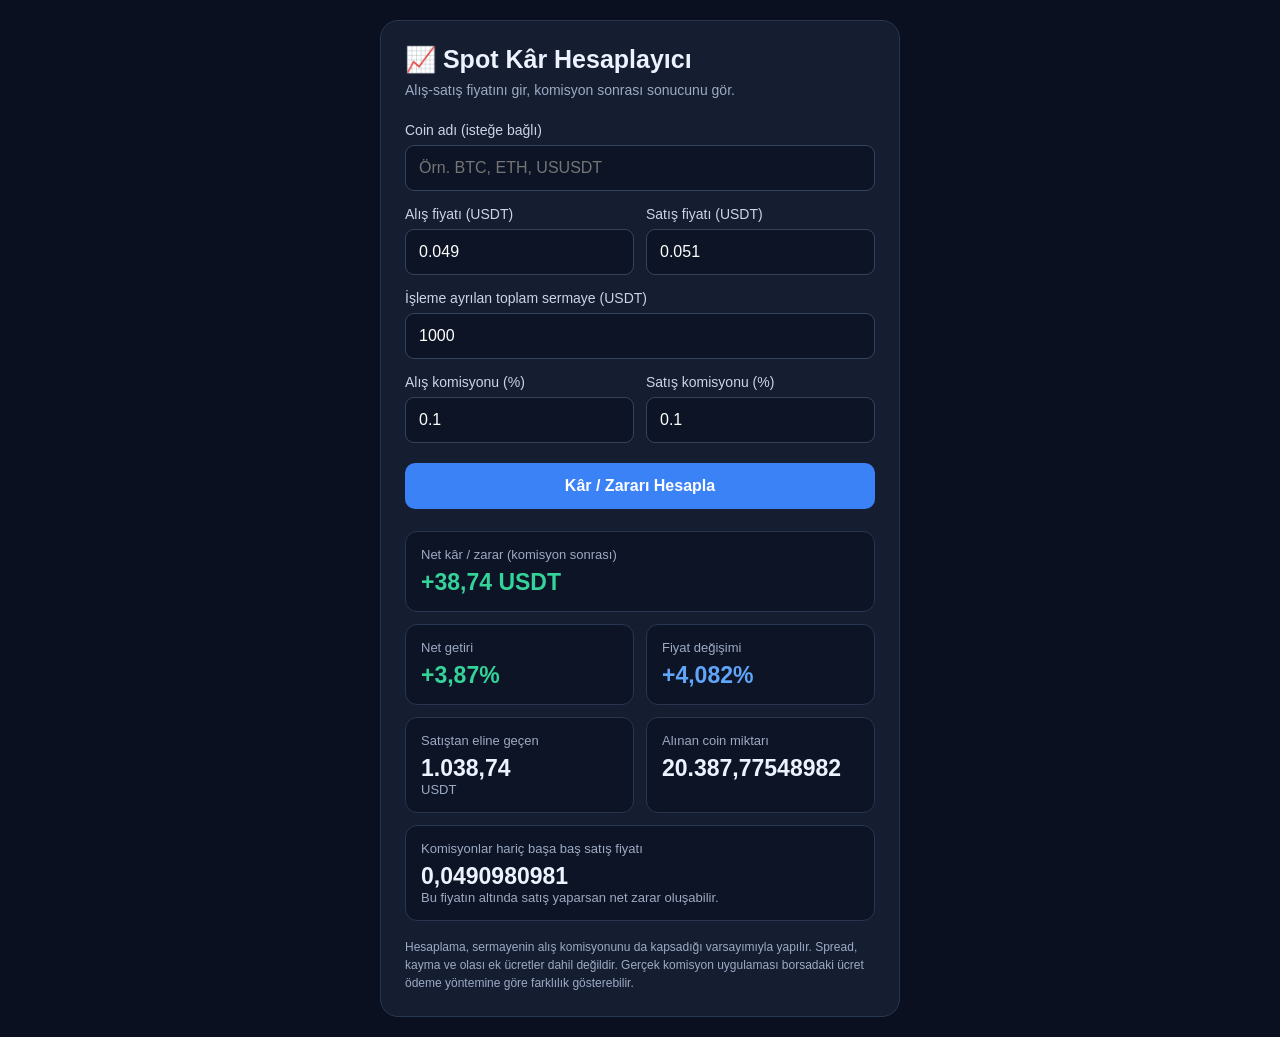
==== commit 15fc608e: "Refactor index.html for styling and functionality" ====
--- a/index.html
+++ b/index.html
@@ -1,267 +1,183 @@
+
 <!DOCTYPE html>
 <html lang="tr">
 <head>
-<meta charset="utf-8">
-<meta name="viewport" content="width=device-width, initial-scale=1">
-<title>Saatlik Hedef Kontrolü · Binance</title>
+<meta charset="UTF-8">
+<meta name="viewport" content="width=device-width, initial-scale=1.0">
+<title>Spot Trade Kâr Hesaplayıcı</title>
 <style>
-:root{--bg:#0a0d14;--card:#151a26;--line:#262d3d;--gold:#e8b84a;--green:#22c55e;--red:#ef4444;--blue:#60a5fa;--mute:#8b93a3;--txt:#f3f4f6}
-*{box-sizing:border-box}
-body{margin:0;background:radial-gradient(1200px 500px at 50% -200px,#2a2210 0,var(--bg) 60%) no-repeat,var(--bg);color:var(--txt);font-family:system-ui,-apple-system,Segoe UI,Roboto,sans-serif;padding:18px;min-height:100vh}
-.wrap{max-width:820px;margin:0 auto}
-header{display:flex;align-items:center;gap:14px;flex-wrap:wrap}
-.logo{width:52px;height:52px;border-radius:50%;background:linear-gradient(145deg,#f5d98a,#8a6a1c);display:grid;place-items:center;font-size:1.6rem;box-shadow:0 0 0 2px #0a0d14,0 0 0 4px var(--gold)}
-h1{margin:0;font-size:1.35rem;letter-spacing:.6px;background:linear-gradient(90deg,#f5d98a,var(--gold));-webkit-background-clip:text;background-clip:text;color:transparent}
-.sub{color:var(--mute);font-size:.8rem;margin-top:3px}
-.clock{margin-left:auto;border:1.5px solid var(--gold);border-radius:14px;padding:6px 18px;font-size:1.9rem;font-weight:800;text-align:center;background:#0f131c}
-.clock small{display:block;font-size:.58rem;color:var(--gold);letter-spacing:1.5px}
-.stats{display:flex;gap:10px;margin:18px 0 12px;flex-wrap:wrap}
-.stat{flex:1;min-width:120px;background:var(--card);border:1px solid var(--line);border-radius:12px;padding:10px 14px}
-.stat b{display:block;font-size:1.5rem}.stat span{font-size:.7rem;color:var(--mute);letter-spacing:.5px}
-.ok{color:var(--green)}.dn{color:var(--red)}.up{color:var(--green)}
-.summary{font-size:1.15rem;font-weight:800;margin:6px 0 12px}
-.card{background:linear-gradient(180deg,#1a2030,#131826);border:1px solid var(--line);border-left:4px solid var(--green);border-radius:14px;padding:16px;margin-bottom:14px;box-shadow:0 6px 24px #0006}
-.card.none{border-left-color:#3b4252}.card.err{border-left-color:var(--red)}
-.top{display:flex;align-items:center;gap:8px;flex-wrap:wrap}
-.sym{font-size:1.55rem;font-weight:800}
-.badge{font-size:.7rem;font-weight:800;padding:3px 9px;border-radius:6px;background:var(--red)}
-.badge.long{background:var(--green);color:#052e16}
-.hit{font-size:.7rem;font-weight:700;color:var(--green);border:1px solid var(--green);padding:2px 8px;border-radius:6px;background:#22c55e14}
-.hit.no{color:var(--mute);border-color:#3b4252;background:none}
-.pct{margin-left:auto;font-size:1.8rem;font-weight:800;color:var(--green);text-shadow:0 0 18px #22c55e55}
-.pct.no{color:var(--mute);text-shadow:none}
-.info{display:flex;justify-content:space-between;gap:8px;flex-wrap:wrap;color:var(--mute);font-size:.74rem;margin-top:5px}
-.info b{color:var(--txt)}
-.track{display:grid;grid-template-columns:repeat(4,1fr);margin-top:16px;position:relative}
-.track:before{content:"";position:absolute;left:12.5%;right:12.5%;top:9px;height:4px;background:#2c3342;border-radius:2px}
-.fill{position:absolute;left:12.5%;top:9px;height:4px;background:var(--green);border-radius:2px;box-shadow:0 0 10px #22c55e88}
-.pt{text-align:center;position:relative;font-size:.68rem;color:var(--mute)}
-.dot{width:20px;height:20px;border-radius:50%;border:2px solid #6b7280;background:var(--card);margin:0 auto 6px}
-.dot.on{background:var(--green);border-color:var(--green);box-shadow:0 0 12px #22c55e99}
-.pt b{display:block;color:var(--txt);font-size:.75rem;margin-top:2px;word-break:break-word}
-.pt.on b{color:var(--green)}
-.lv{margin-top:18px;padding-top:12px;border-top:1px dashed var(--line)}
-.lv h3{margin:0;font-size:.72rem;color:var(--gold);letter-spacing:1px}
-.lad{position:relative;height:84px;margin:6px 26px 0}
-.lad:before{content:"";position:absolute;left:0;right:0;top:41px;height:3px;border-radius:2px;background:linear-gradient(90deg,var(--green),var(--gold),var(--red));opacity:.55}
-.m{position:absolute;top:0;height:84px;width:0}
-.m i{position:absolute;left:-1px;top:34px;width:2px;height:17px;background:currentColor;border-radius:1px}
-.m span{position:absolute;left:0;transform:translateX(-50%);font-size:.6rem;white-space:nowrap;text-align:center;line-height:1.15}
-.m.a span{top:32px;transform:translate(-50%,-100%)}
-.m.b span{top:54px}
-.m span b{display:block;font-weight:700}
-.s{color:var(--green)}.r{color:var(--red)}.p{color:var(--gold)}.en{color:var(--blue)}
-.px i{width:12px;height:12px;left:-6px;top:37px;border-radius:50%;background:#fff;box-shadow:0 0 12px #fff9}
-.px{color:#fff}
-.chips{display:flex;gap:8px;flex-wrap:wrap;margin-top:8px}
-.chip{font-size:.72rem;padding:4px 10px;border-radius:20px;border:1px solid var(--line);background:#0f131c}
-.chip.s{border-color:#22c55e55}.chip.r{border-color:#ef444455}
-details{margin-top:12px;border-top:1px solid var(--line);padding-top:8px}
-summary{cursor:pointer;color:var(--mute);font-size:.76rem}
-.edit{display:grid;grid-template-columns:repeat(auto-fit,minmax(120px,1fr));gap:8px;margin-top:10px}
-label{font-size:.64rem;color:var(--mute);display:block;margin-bottom:2px}
-input,select{width:100%;background:#0a0d14;border:1px solid var(--line);color:var(--txt);border-radius:8px;padding:7px;font-size:.82rem}
-button{background:linear-gradient(180deg,#f0c75e,#d9a532);color:#1a1300;border:0;border-radius:9px;padding:9px 15px;font-weight:700;cursor:pointer}
-button.ghost{background:transparent;color:var(--red);border:1px solid var(--red);padding:6px 11px;font-size:.75rem}
-button.sm{padding:4px 9px;font-size:.72rem}
-.bar{display:flex;gap:8px;margin:14px 0;flex-wrap:wrap}
-.scan{background:var(--card);border:1px solid var(--line);border-radius:14px;padding:16px;margin:12px 0}
-.scan h2{margin:0 0 10px;font-size:.95rem;color:var(--gold);letter-spacing:.8px}
-table{width:100%;border-collapse:collapse;font-size:.82rem;margin-top:10px}
-td,th{padding:7px 4px;text-align:right;border-bottom:1px solid var(--line)}
-th{color:var(--mute);font-weight:600;font-size:.68rem}
-td:first-child,th:first-child{text-align:left;font-weight:700}
-.note{color:var(--mute);font-size:.7rem;text-align:center;margin-top:22px;border-top:1px solid var(--gold);padding-top:12px;line-height:1.55}
+  * { box-sizing: border-box; }
+  body {
+    margin: 0; padding: 20px;
+    background: #0b1020; color: #edf2ff;
+    font-family: Arial, sans-serif;
+  }
+  .app {
+    max-width: 520px; margin: auto;
+    background: #151d30; padding: 24px;
+    border: 1px solid #293650; border-radius: 18px;
+  }
+  h1 { font-size: 25px; margin: 0 0 8px; }
+  .sub { color: #9caac4; font-size: 14px; margin-bottom: 24px; }
+  label { display: block; margin: 15px 0 7px; color: #cbd5e8; font-size: 14px; }
+  input {
+    width: 100%; padding: 13px; border-radius: 9px;
+    border: 1px solid #35435f; background: #0d1425;
+    color: white; font-size: 16px; outline: none;
+  }
+  input:focus { border-color: #60a5fa; }
+  .grid { display: grid; grid-template-columns: 1fr 1fr; gap: 12px; }
+  button {
+    width: 100%; margin-top: 20px; padding: 14px;
+    border: 0; border-radius: 10px; background: #3b82f6;
+    color: white; font-size: 16px; font-weight: bold; cursor: pointer;
+  }
+  .results { margin-top: 22px; display: grid; gap: 12px; }
+  .result {
+    padding: 15px; background: #0d1425;
+    border: 1px solid #293650; border-radius: 12px;
+  }
+  .caption { color: #9caac4; font-size: 13px; }
+  .value { margin-top: 7px; font-size: 23px; font-weight: bold; overflow-wrap: anywhere; }
+  .green { color: #34d399; }
+  .red { color: #fb7185; }
+  .blue { color: #60a5fa; }
+  .small { color: #9caac4; font-size: 12px; line-height: 1.5; margin-top: 17px; }
+  .wide { grid-column: 1 / -1; }
 </style>
 </head>
 <body>
-<div class="wrap">
-<header>
-  <div class="logo">🎯</div>
-  <div><h1>SAATLİK HEDEF KONTROLÜ</h1><div class="sub" id="date"></div><div class="sub" id="upd">Binance verisi bekleniyor…</div></div>
-  <div class="clock"><span id="clock">--:--</span><small>KONTROL SAATİ</small></div>
-</header>
-<div class="stats" id="stats"></div>
-<div class="summary" id="summary"></div>
+<div class="app">
+  <h1>📈 Spot Kâr Hesaplayıcı</h1>
+  <div class="sub">Alış-satış fiyatını gir, komisyon sonrası sonucunu gör.</div>
 
-<div class="scan"><h2>GÜNLÜK TARAMA · son 24 saat</h2>
-<div class="edit">
-<div><label>Yön</label><select id="sd"><option value="short">Düşüş (en çok düşenler)</option><option value="long">Yükseliş (en çok yükselenler)</option></select></div>
-<div><label>Piyasa</label><select id="ss"><option value="vadeli">Vadeli (Futures)</option><option value="spot">Spot</option></select></div>
-<div><label>Min hacim (milyon USDT)</label><input id="sv" type="number" value="20"></div>
-<div><label>Kaç coin</label><input id="sn" type="number" value="15"></div>
-<div><label>Hedefler % (/ ile ayır)</label><input id="sp" value="1,5 / 3 / 5"></div>
-<div style="align-self:end"><button id="scanbtn">Tara</button></div>
+  <label>Coin adı (isteğe bağlı)</label>
+  <input id="coin" placeholder="Örn. BTC, ETH, USUSDT">
+
+  <div class="grid">
+    <div>
+      <label>Alış fiyatı (USDT)</label>
+      <input id="buy" type="number" min="0" step="any" value="0.049">
+    </div>
+    <div>
+      <label>Satış fiyatı (USDT)</label>
+      <input id="sell" type="number" min="0" step="any" value="0.051">
+    </div>
+  </div>
+
+  <label>İşleme ayrılan toplam sermaye (USDT)</label>
+  <input id="capital" type="number" min="0" step="any" value="1000">
+
+  <div class="grid">
+    <div>
+      <label>Alış komisyonu (%)</label>
+      <input id="buyFee" type="number" min="0" step="any" value="0.1">
+    </div>
+    <div>
+      <label>Satış komisyonu (%)</label>
+      <input id="sellFee" type="number" min="0" step="any" value="0.1">
+    </div>
+  </div>
+
+  <button onclick="calculate()">Kâr / Zararı Hesapla</button>
+
+  <div class="results" aria-live="polite">
+    <div class="result">
+      <div class="caption">Net kâr / zarar (komisyon sonrası)</div>
+      <div id="profit" class="value green">+38.41 USDT</div>
+    </div>
+    <div class="grid">
+      <div class="result">
+        <div class="caption">Net getiri</div>
+        <div id="roi" class="value green">+3.84%</div>
+      </div>
+      <div class="result">
+        <div class="caption">Fiyat değişimi</div>
+        <div id="gross" class="value blue">+4.08%</div>
+      </div>
+      <div class="result">
+        <div class="caption">Satıştan eline geçen</div>
+        <div id="proceeds" class="value">1,038.41</div>
+        <div class="caption">USDT</div>
+      </div>
+      <div class="result">
+        <div class="caption">Alınan coin miktarı</div>
+        <div id="quantity" class="value">20,366.46</div>
+      </div>
+      <div class="result wide">
+        <div class="caption">Komisyonlar hariç başa baş satış fiyatı</div>
+        <div id="breakeven" class="value">0.04910 USDT</div>
+        <div class="caption">Bu fiyatın altında satış yaparsan net zarar oluşabilir.</div>
+      </div>
+    </div>
+  </div>
+
+  <div class="small">
+    Hesaplama, sermayenin alış komisyonunu da kapsadığı varsayımıyla yapılır.
+    Spread, kayma ve olası ek ücretler dahil değildir. Gerçek komisyon uygulaması
+    borsadaki ücret ödeme yöntemine göre farklılık gösterebilir.
+  </div>
 </div>
-<div id="scanres" class="sub"></div></div>
 
-<div id="list"></div>
-<div class="bar"><button id="refresh">↻ Şimdi Kontrol Et</button><button id="add">+ Sinyal Ekle</button><button id="reset" class="ghost">Örneği Yükle</button></div>
-<div class="note">Veri: Binance public API (önce vadeli, yoksa spot). Hedef, sinyalden bu yana saatlik mumların en düşük (düşüş) / en yüksek (yükseliş) değeriyle kontrol edilir.<br>Destek/direnç: önceki günün klasik pivot noktaları (S1, S2, R1, R2, P) ve son 30 günün dip/zirvesi. Yatırım tavsiyesi değildir.</div>
-</div>
 <script>
-var SAMPLE=[
-{s:"MSTR",b:"MSTRUSDT",d:"short",from:"2026-09-26T00:00",e:"159,2",t:["154,8-155,7","153-154,3","119,6-121"],m:""},
-{s:"NOK",b:"NOKUSDT",d:"short",from:"2026-09-26T00:00",e:"10,36",t:["9,794-9,848","10-10,08","9,292-9,388"],m:""},
-{s:"INTW",b:"INTWUSDT",d:"short",from:"2026-09-28T00:00",e:"30,82",t:["30,11-30,24","29,59-29,86","19,61-19,86"],m:""},
-{s:"MSTR",b:"MSTRUSDT",d:"short",from:"2026-09-28T00:00",e:"155,6",t:["153,3-154,5","119,8-121,9","114,7"],m:""},
-{s:"PENGU",b:"PENGUUSDT",d:"short",from:"2026-09-28T00:00",e:"0,009678",t:["0,009439","0,009235-0,009352","0,007425"],m:""}
-];
-var data=clone(SAMPLE),mk={},cache={};
-function $(id){return document.getElementById(id)}
-function clone(x){return JSON.parse(JSON.stringify(x))}
-function num(x){return parseFloat(String(x).replace(",","."))}
-function esc(s){return String(s==null?"":s).replace(/[&<>"]/g,function(c){return{"&":"&amp;","<":"&lt;",">":"&gt;",'"':"&quot;"}[c]})}
-function fp(v){return String(parseFloat(v.toPrecision(5))).replace(".",",")}
-function nowLocal(){return new Date(Date.now()-new Date().getTimezoneOffset()*6e4).toISOString().slice(0,16)}
-function range(t){var m=String(t).replace(/[–—]/g,"-").match(/\d+(?:[.,]\d+)?/g)||[];var a=m.map(num).filter(function(v){return !isNaN(v)});return a.length?[Math.min.apply(null,a),Math.max.apply(null,a)]:null}
-function get(url){return fetch(url).then(function(r){if(!r.ok)throw new Error(r.status);return r.json()})}
-function keyOf(r){return (r.b||"").toUpperCase()+"|"+(Date.parse(r.from)||0)}
+function num(id) {
+  return Number(document.getElementById(id).value);
+}
+function fmt(value, digits = 2) {
+  return value.toLocaleString("tr-TR", {
+    minimumFractionDigits: digits,
+    maximumFractionDigits: digits
+  });
+}
+function calculate() {
+  const buy = num("buy");
+  const sell = num("sell");
+  const capital = num("capital");
+  const buyFee = num("buyFee") / 100;
+  const sellFee = num("sellFee") / 100;
 
-function load(r){
-  var sym=(r.b||"").toUpperCase(),start=Date.parse(r.from)||Date.now()-864e5;
-  var hosts=[["https://fapi.binance.com/fapi/v1","vadeli"],["https://api.binance.com/api/v3","spot"]];
-  function tryHost(i){
-    if(i>=hosts.length)return Promise.reject(new Error("Sembol Binance'te bulunamadı"));
-    var h=hosts[i][0];
-    return Promise.all([
-      get(h+"/ticker/price?symbol="+sym),
-      get(h+"/klines?symbol="+sym+"&interval=1h&startTime="+start+"&limit=1000"),
-      get(h+"/klines?symbol="+sym+"&interval=1d&limit=32")
-    ]).then(function(a){
-      var lo=Infinity,hi=-Infinity,p=+a[0].price;
-      a[1].forEach(function(k){hi=Math.max(hi,+k[2]);lo=Math.min(lo,+k[3])});
-      lo=Math.min(lo,p);hi=Math.max(hi,p);
-      var d=a[2],lv=null;
-      if(d.length>=2){
-        var y=d[d.length-2],H=+y[2],L=+y[3],C=+y[4],P=(H+L+C)/3,H30=-Infinity,L30=Infinity;
-        d.forEach(function(k){H30=Math.max(H30,+k[2]);L30=Math.min(L30,+k[3])});
-        lv={P:P,R1:2*P-L,R2:P+(H-L),S1:2*P-H,S2:P-(H-L),H:H30,L:L30};
-      }
-      return{price:p,low:lo,high:hi,src:hosts[i][1],lv:lv};
-    }).catch(function(){return tryHost(i+1)});
+  if (
+    !Number.isFinite(buy) || !Number.isFinite(sell) ||
+    !Number.isFinite(capital) || buy <= 0 || sell <= 0 ||
+    capital <= 0 || buyFee < 0 || sellFee < 0 ||
+    buyFee >= 1 || sellFee >= 1
+  ) {
+    alert("Lütfen fiyatları, sermayeyi ve komisyonları doğru gir.");
+    return;
   }
-  return tryHost(0).then(function(v){mk[keyOf(r)]=v;return v});
+
+  const quantity = capital / (buy * (1 + buyFee));
+  const proceeds = quantity * sell * (1 - sellFee);
+  const profit = proceeds - capital;
+  const roi = profit / capital * 100;
+  const gross = (sell / buy - 1) * 100;
+  const breakeven = buy * (1 + buyFee) / (1 - sellFee);
+
+  const color = profit >= 0 ? "green" : "red";
+  document.getElementById("profit").textContent =
+    (profit > 0 ? "+" : "") + fmt(profit) + " USDT";
+  document.getElementById("profit").className = "value " + color;
+
+  document.getElementById("roi").textContent =
+    (roi > 0 ? "+" : "") + fmt(roi) + "%";
+  document.getElementById("roi").className = "value " + color;
+
+  document.getElementById("gross").textContent =
+    (gross > 0 ? "+" : "") + fmt(gross, 3) + "%";
+  document.getElementById("proceeds").textContent = fmt(proceeds);
+  document.getElementById("quantity").textContent =
+    quantity.toLocaleString("tr-TR", { maximumFractionDigits: 8 });
+  document.getElementById("breakeven").textContent =
+    breakeven.toLocaleString("tr-TR", { maximumFractionDigits: 10 });
+
+  document.title = (document.getElementById("coin").value || "Spot") +
+    " - Kâr Hesaplayıcı";
 }
 
-function calc(r){
-  var e=num(r.e),v=mk[keyOf(r)],man=num(r.m),p,ext;
-  if(!isNaN(man)){p=man;ext=man}
-  else if(v){p=v.price;ext=r.d==="short"?v.low:v.high}
-  else return{hit:0,pct:0,p:null};
-  var hit=0,edge=null;
-  r.t.forEach(function(t,i){var g=range(t);if(!g)return;
-    if(r.d==="short"&&ext<=g[1]){hit=i+1;edge=g[1]}
-    if(r.d==="long"&&ext>=g[0]){hit=i+1;edge=g[0]}});
-  var pct=hit&&!isNaN(e)?(r.d==="short"?(e-edge)/e:(edge-e)/e)*100:0;
-  return{hit:hit,pct:pct,p:p,ext:ext};
-}
-
-function ladder(r,c,lv){
-  if(!lv||c.p===null)return"";
-  var e=num(r.e);
-  var L=[{n:"S2",v:lv.S2,c:"s"},{n:"S1",v:lv.S1,c:"s"},{n:"Pivot",v:lv.P,c:"p"},{n:"R1",v:lv.R1,c:"r"},{n:"R2",v:lv.R2,c:"r"},{n:"30g Dip",v:lv.L,c:"s"},{n:"30g Zirve",v:lv.H,c:"r"}];
-  var sup=L.filter(function(x){return x.v<c.p}).sort(function(a,b){return b.v-a.v})[0];
-  var res=L.filter(function(x){return x.v>c.p}).sort(function(a,b){return a.v-b.v})[0];
-  var all=L.concat([{n:"Fiyat",v:c.p,c:"px"}]);
-  if(!isNaN(e))all.push({n:"Giriş",v:e,c:"en"});
-  all.sort(function(a,b){return a.v-b.v});
-  var mn=all[0].v,mx=all[all.length-1].v,sp=(mx-mn)||1;
-  var h='<div class="lv"><h3>DESTEK / DİRENÇ</h3><div class="lad">'+all.map(function(x,i){
-    return '<div class="m '+x.c+' '+(i%2?'a':'b')+'" style="left:'+((x.v-mn)/sp*100)+'%"><i></i><span><b>'+x.n+'</b>'+fp(x.v)+'</span></div>';
-  }).join("")+'</div><div class="chips">';
-  if(res)h+='<span class="chip r">En yakın direnç: <b>'+res.n+' '+fp(res.v)+'</b> (+'+((res.v/c.p-1)*100).toFixed(1).replace(".",",")+'%)</span>';
-  if(sup)h+='<span class="chip s">En yakın destek: <b>'+sup.n+' '+fp(sup.v)+'</b> ('+((sup.v/c.p-1)*100).toFixed(1).replace(".",",")+'%)</span>';
-  return h+'</div></div>';
-}
-function f(l,i,k,v,type){return '<div><label>'+l+'</label><input '+(type?'type="'+type+'" ':'')+'data-i="'+i+'" data-k="'+k+'" value="'+esc(v)+'"></div>'}
-
-function render(){
-  var html="",ok=0,tot=0,names=["1. HEDEF","2. HEDEF","3. HEDEF"];
-  data.forEach(function(r,i){
-    var c=calc(r),k=keyOf(r),v=mk[k],noData=c.p===null;
-    if(c.hit){ok++;tot+=c.pct}
-    html+='<div class="card'+(c.hit?'':noData?' err':' none')+'"><div class="top"><span class="sym">$'+esc(r.s)+'</span>'+
-    '<span class="badge '+(r.d==="long"?'long':'')+'">'+(r.d==="long"?'YÜKSELİŞ':'DÜŞÜŞ')+'</span>'+
-    '<span class="hit '+(c.hit?'':'no')+'">'+(c.hit?names[c.hit-1]+' ✓':'Hedef yok')+'</span>'+
-    '<span class="pct '+(c.hit?'':'no')+'">'+(c.hit?'+%'+c.pct.toFixed(1).replace(".",","):'—')+'</span></div>'+
-    '<div class="info"><span>'+(noData?'<span class="dn">'+esc(cache[k]||'Veri yok')+'</span>':'Güncel: <b>'+fp(c.p)+'</b> · '+(r.d==="short"?'en düşük':'en yüksek')+': <b>'+fp(c.ext)+'</b> · '+(v&&isNaN(num(r.m))?v.src:'elle'))+'</span><span>'+esc(r.from.replace("T"," "))+' sinyali</span></div>'+
-    '<div class="track"><div class="fill" style="width:'+(c.hit/3*75)+'%"></div>'+
-    '<div class="pt on"><div class="dot on"></div>GİRİŞ<b>'+esc(r.e)+'</b></div>'+
-    r.t.map(function(t,j){var on=c.hit>j;return '<div class="pt '+(on?'on':'')+'"><div class="dot '+(on?'on':'')+'"></div>'+names[j]+'<b>'+esc(t)+'</b></div>'}).join("")+'</div>'+
-    ladder(r,c,v&&v.lv)+
-    '<details><summary>Düzenle</summary><div class="edit">'+
-    f("Gösterim adı",i,"s",r.s)+f("Binance sembolü",i,"b",r.b)+
-    '<div><label>Yön</label><select data-i="'+i+'" data-k="d"><option value="short"'+(r.d==="short"?' selected':'')+'>Düşüş</option><option value="long"'+(r.d==="long"?' selected':'')+'>Yükseliş</option></select></div>'+
-    f("Sinyal zamanı (yerel)",i,"from",r.from,"datetime-local")+f("Giriş",i,"e",r.e)+
-    f("1. Hedef",i,"t0",r.t[0])+f("2. Hedef",i,"t1",r.t[1])+f("3. Hedef",i,"t2",r.t[2])+f("Elle fiyat (opsiyonel)",i,"m",r.m)+
-    '<div style="align-self:end"><button class="ghost" data-del="'+i+'">Sil</button></div></div></details></div>';
-  });
-  $("list").innerHTML=html;
-  $("summary").innerHTML=ok+' SİNYAL HEDEFE ULAŞTI <span class="ok">'+(ok?'✔':'')+'</span>';
-  $("stats").innerHTML='<div class="stat"><b>'+data.length+'</b><span>TAKİPTEKİ SİNYAL</span></div>'+
-    '<div class="stat"><b class="ok">'+ok+'</b><span>HEDEFE ULAŞAN</span></div>'+
-    '<div class="stat"><b>'+(data.length?Math.round(ok/data.length*100):0)+'%</b><span>İSABET ORANI</span></div>'+
-    '<div class="stat"><b class="ok">'+(ok?'+%'+(tot/ok).toFixed(1).replace(".",","):'—')+'</b><span>ORT. KÂR</span></div>';
-}
-
-function refresh(){
-  $("upd").textContent="Binance'ten çekiliyor…";
-  var seen={};
-  Promise.all(data.map(function(r){
-    var k=keyOf(r);if(seen[k])return;seen[k]=1;
-    return load(r).then(function(){delete cache[k]},function(e){delete mk[k];cache[k]=e.message==="Failed to fetch"?"Ağ/CORS hatası (dosyayı yerelde açın)":e.message});
-  })).then(function(){$("upd").textContent="Son güncelleme: "+new Date().toLocaleTimeString("tr-TR");render()});
-}
-
-/* Günlük tarama */
-var scanRows=[],scanDir="short";
-function scan(){
-  var dir=$("sd").value,minv=(+$("sv").value||0)*1e6,src=$("ss").value,n=+$("sn").value||15;
-  var url=src==="vadeli"?"https://fapi.binance.com/fapi/v1/ticker/24hr":"https://api.binance.com/api/v3/ticker/24hr";
-  $("scanres").textContent="Taranıyor…";
-  get(url).then(function(a){
-    var rows=a.filter(function(x){var c=+x.priceChangePercent;return /USDT$/.test(x.symbol)&&+x.quoteVolume>=minv&&(dir==="short"?c<0:c>0)});
-    rows.sort(function(x,y){return dir==="short"?x.priceChangePercent-y.priceChangePercent:y.priceChangePercent-x.priceChangePercent});
-    scanDir=dir;
-    scanRows=rows.slice(0,n).map(function(x){return{sym:x.symbol,price:+x.lastPrice,ch:+x.priceChangePercent,vol:+x.quoteVolume}});
-    renderScan();
-  }).catch(function(e){$("scanres").innerHTML='<span class="dn">Tarama hatası: '+esc(e.message==="Failed to fetch"?"Ağ/CORS hatası (dosyayı yerelde açın)":e.message)+'</span>'});
-}
-function renderScan(){
-  if(!scanRows.length){$("scanres").textContent="Kriterlere uyan coin yok.";return}
-  var h='<table><tr><th>Coin</th><th>Fiyat</th><th>24s %</th><th>Hacim (M$)</th><th></th></tr>';
-  scanRows.forEach(function(r,i){
-    h+='<tr><td>'+esc(r.sym.replace(/USDT$/,""))+'</td><td>'+fp(r.price)+'</td><td class="'+(r.ch<0?'dn':'up')+'">'+(r.ch>0?'+':'')+r.ch.toFixed(1).replace(".",",")+'%</td><td>'+(r.vol/1e6).toFixed(0)+'</td><td><button class="sm" data-add="'+i+'">+ Takip</button></td></tr>';
-  });
-  $("scanres").innerHTML=h+'</table><div class="bar"><button id="addall">Hepsini takibe ekle</button></div>';
-}
-function addSig(r){
-  var pc=$("sp").value.split("/").map(num).filter(function(v){return !isNaN(v)});
-  while(pc.length<3)pc.push(pc.length?pc[pc.length-1]*2:2);
-  var k=scanDir==="short"?-1:1;
-  data.push({s:r.sym.replace(/USDT$/,""),b:r.sym,d:scanDir,from:nowLocal(),e:fp(r.price),
-    t:pc.slice(0,3).map(function(p){return fp(r.price*(1+k*p/100))}),m:""});
-}
-
-$("list").addEventListener("change",function(e){
-  var el=e.target,i=el.dataset.i,k=el.dataset.k;if(i===undefined)return;
-  if(/^t\d$/.test(k))data[i].t[+k[1]]=el.value;else data[i][k]=el.value;
-  (k==="b"||k==="from")?refresh():render();
+document.querySelectorAll("input").forEach(input => {
+  input.addEventListener("input", calculate);
 });
-$("list").addEventListener("click",function(e){var d=e.target.dataset.del;if(d!==undefined){data.splice(+d,1);render()}});
-$("scanres").addEventListener("click",function(e){
-  var t=e.target;
-  if(t.dataset.add!==undefined){addSig(scanRows[+t.dataset.add]);render();refresh()}
-  else if(t.id==="addall"){scanRows.forEach(addSig);render();refresh()}
-});
-$("scanbtn").onclick=scan;
-$("add").onclick=function(){data.push({s:"BTC",b:"BTCUSDT",d:"short",from:nowLocal(),e:"",t:["","",""],m:""});render()};
-$("reset").onclick=function(){data=clone(SAMPLE);render();refresh()};
-$("refresh").onclick=refresh;
-function tick(){var n=new Date();$("clock").textContent=n.toLocaleTimeString("tr-TR",{hour:"2-digit",minute:"2-digit"});
-$("date").textContent=n.toLocaleDateString("tr-TR",{day:"numeric",month:"long",year:"numeric"})+" · Günlük Tarama"}
-tick();setInterval(tick,30000);render();refresh();setInterval(refresh,60000);
+calculate();
 </script>
 </body>
 </html>
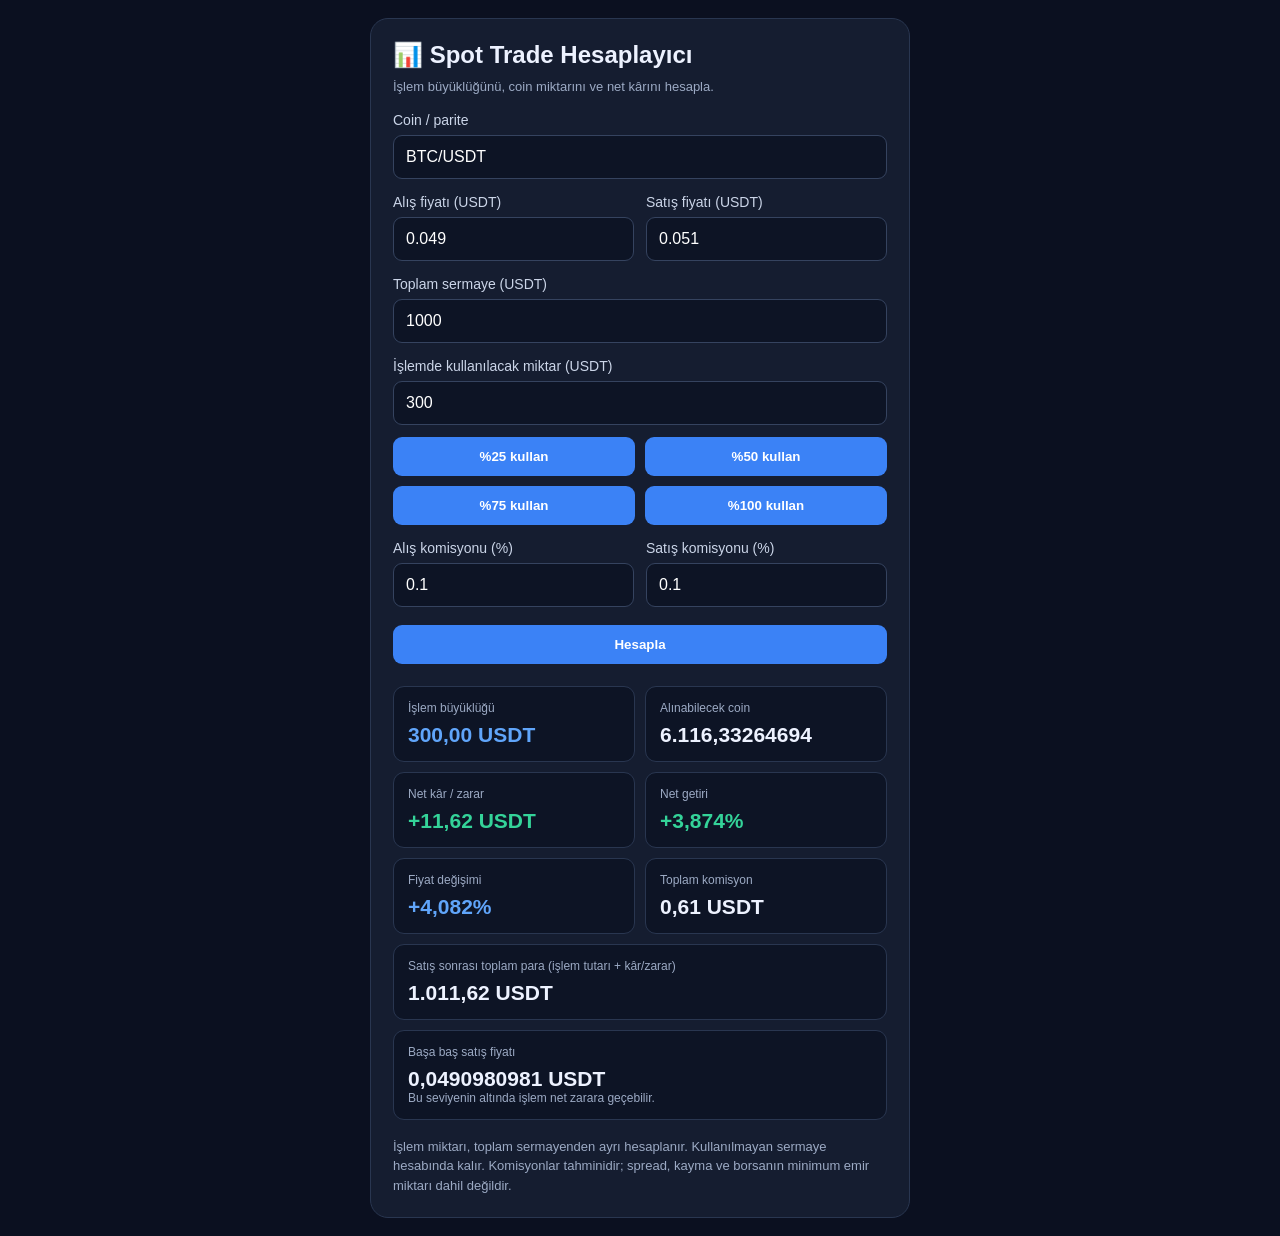
==== commit 91505400: "Refactor Spot Trade Calculator HTML and styles" ====
--- a/index.html
+++ b/index.html
@@ -3,181 +3,167 @@
 <html lang="tr">
 <head>
 <meta charset="UTF-8">
-<meta name="viewport" content="width=device-width, initial-scale=1.0">
-<title>Spot Trade Kâr Hesaplayıcı</title>
+<meta name="viewport" content="width=device-width, initial-scale=1">
+<title>Spot Trade Hesaplayıcı</title>
 <style>
-  * { box-sizing: border-box; }
-  body {
-    margin: 0; padding: 20px;
-    background: #0b1020; color: #edf2ff;
-    font-family: Arial, sans-serif;
-  }
-  .app {
-    max-width: 520px; margin: auto;
-    background: #151d30; padding: 24px;
-    border: 1px solid #293650; border-radius: 18px;
-  }
-  h1 { font-size: 25px; margin: 0 0 8px; }
-  .sub { color: #9caac4; font-size: 14px; margin-bottom: 24px; }
-  label { display: block; margin: 15px 0 7px; color: #cbd5e8; font-size: 14px; }
-  input {
-    width: 100%; padding: 13px; border-radius: 9px;
-    border: 1px solid #35435f; background: #0d1425;
-    color: white; font-size: 16px; outline: none;
-  }
-  input:focus { border-color: #60a5fa; }
-  .grid { display: grid; grid-template-columns: 1fr 1fr; gap: 12px; }
-  button {
-    width: 100%; margin-top: 20px; padding: 14px;
-    border: 0; border-radius: 10px; background: #3b82f6;
-    color: white; font-size: 16px; font-weight: bold; cursor: pointer;
-  }
-  .results { margin-top: 22px; display: grid; gap: 12px; }
-  .result {
-    padding: 15px; background: #0d1425;
-    border: 1px solid #293650; border-radius: 12px;
-  }
-  .caption { color: #9caac4; font-size: 13px; }
-  .value { margin-top: 7px; font-size: 23px; font-weight: bold; overflow-wrap: anywhere; }
-  .green { color: #34d399; }
-  .red { color: #fb7185; }
-  .blue { color: #60a5fa; }
-  .small { color: #9caac4; font-size: 12px; line-height: 1.5; margin-top: 17px; }
-  .wide { grid-column: 1 / -1; }
+*{box-sizing:border-box}
+body{margin:0;padding:18px;background:#0b1020;color:#edf2ff;font-family:Arial,sans-serif}
+.app{max-width:540px;margin:auto;background:#151d30;padding:22px;border-radius:18px;border:1px solid #293650}
+h1{font-size:24px;margin:0 0 8px}
+.sub,.hint{color:#9caac4;font-size:13px;line-height:1.5}
+label{display:block;margin:15px 0 7px;font-size:14px;color:#cbd5e8}
+input{width:100%;padding:12px;border-radius:9px;border:1px solid #35435f;background:#0d1425;color:white;font-size:16px}
+.grid{display:grid;grid-template-columns:1fr 1fr;gap:12px}
+button{padding:12px;border:0;border-radius:9px;background:#3b82f6;color:white;font-weight:bold;cursor:pointer}
+.buttons{display:grid;grid-template-columns:1fr 1fr;gap:10px;margin-top:12px}
+.results{display:grid;grid-template-columns:1fr 1fr;gap:10px;margin-top:22px}
+.card{padding:14px;background:#0d1425;border:1px solid #293650;border-radius:11px;min-width:0}
+.wide{grid-column:1/-1}
+.caption{font-size:12px;color:#9caac4}
+.value{font-size:21px;font-weight:bold;margin-top:8px;overflow-wrap:anywhere}
+.green{color:#34d399}.red{color:#fb7185}.blue{color:#60a5fa}
+.hint{margin-top:17px}
 </style>
 </head>
 <body>
 <div class="app">
-  <h1>📈 Spot Kâr Hesaplayıcı</h1>
-  <div class="sub">Alış-satış fiyatını gir, komisyon sonrası sonucunu gör.</div>
+<h1>📊 Spot Trade Hesaplayıcı</h1>
+<div class="sub">İşlem büyüklüğünü, coin miktarını ve net kârını hesapla.</div>
 
-  <label>Coin adı (isteğe bağlı)</label>
-  <input id="coin" placeholder="Örn. BTC, ETH, USUSDT">
+<label>Coin / parite</label>
+<input id="coin" value="BTC/USDT" placeholder="Örn. ETH/USDT">
 
-  <div class="grid">
-    <div>
-      <label>Alış fiyatı (USDT)</label>
-      <input id="buy" type="number" min="0" step="any" value="0.049">
-    </div>
-    <div>
-      <label>Satış fiyatı (USDT)</label>
-      <input id="sell" type="number" min="0" step="any" value="0.051">
-    </div>
-  </div>
+<div class="grid">
+<div>
+<label>Alış fiyatı (USDT)</label>
+<input id="buy" type="number" min="0" step="any" value="0.049">
+</div>
+<div>
+<label>Satış fiyatı (USDT)</label>
+<input id="sell" type="number" min="0" step="any" value="0.051">
+</div>
+</div>
 
-  <label>İşleme ayrılan toplam sermaye (USDT)</label>
-  <input id="capital" type="number" min="0" step="any" value="1000">
+<label>Toplam sermaye (USDT)</label>
+<input id="capital" type="number" min="0" step="any" value="1000">
 
-  <div class="grid">
-    <div>
-      <label>Alış komisyonu (%)</label>
-      <input id="buyFee" type="number" min="0" step="any" value="0.1">
-    </div>
-    <div>
-      <label>Satış komisyonu (%)</label>
-      <input id="sellFee" type="number" min="0" step="any" value="0.1">
-    </div>
-  </div>
+<label>İşlemde kullanılacak miktar (USDT)</label>
+<input id="amount" type="number" min="0" step="any" value="300">
 
-  <button onclick="calculate()">Kâr / Zararı Hesapla</button>
+<div class="buttons">
+<button onclick="setAmount(25)">%25 kullan</button>
+<button onclick="setAmount(50)">%50 kullan</button>
+<button onclick="setAmount(75)">%75 kullan</button>
+<button onclick="setAmount(100)">%100 kullan</button>
+</div>
 
-  <div class="results" aria-live="polite">
-    <div class="result">
-      <div class="caption">Net kâr / zarar (komisyon sonrası)</div>
-      <div id="profit" class="value green">+38.41 USDT</div>
-    </div>
-    <div class="grid">
-      <div class="result">
-        <div class="caption">Net getiri</div>
-        <div id="roi" class="value green">+3.84%</div>
-      </div>
-      <div class="result">
-        <div class="caption">Fiyat değişimi</div>
-        <div id="gross" class="value blue">+4.08%</div>
-      </div>
-      <div class="result">
-        <div class="caption">Satıştan eline geçen</div>
-        <div id="proceeds" class="value">1,038.41</div>
-        <div class="caption">USDT</div>
-      </div>
-      <div class="result">
-        <div class="caption">Alınan coin miktarı</div>
-        <div id="quantity" class="value">20,366.46</div>
-      </div>
-      <div class="result wide">
-        <div class="caption">Komisyonlar hariç başa baş satış fiyatı</div>
-        <div id="breakeven" class="value">0.04910 USDT</div>
-        <div class="caption">Bu fiyatın altında satış yaparsan net zarar oluşabilir.</div>
-      </div>
-    </div>
-  </div>
+<div class="grid">
+<div>
+<label>Alış komisyonu (%)</label>
+<input id="buyFee" type="number" min="0" step="any" value="0.1">
+</div>
+<div>
+<label>Satış komisyonu (%)</label>
+<input id="sellFee" type="number" min="0" step="any" value="0.1">
+</div>
+</div>
 
-  <div class="small">
-    Hesaplama, sermayenin alış komisyonunu da kapsadığı varsayımıyla yapılır.
-    Spread, kayma ve olası ek ücretler dahil değildir. Gerçek komisyon uygulaması
-    borsadaki ücret ödeme yöntemine göre farklılık gösterebilir.
-  </div>
+<button style="width:100%;margin-top:18px" onclick="calc()">Hesapla</button>
+
+<div class="results">
+<div class="card">
+<div class="caption">İşlem büyüklüğü</div>
+<div class="value blue" id="used">300 USDT</div>
+</div>
+<div class="card">
+<div class="caption">Alınabilecek coin</div>
+<div class="value" id="qty">6.116.564</div>
+</div>
+<div class="card">
+<div class="caption">Net kâr / zarar</div>
+<div class="value green" id="profit">+11.52 USDT</div>
+</div>
+<div class="card">
+<div class="caption">Net getiri</div>
+<div class="value green" id="roi">+3.84%</div>
+</div>
+<div class="card">
+<div class="caption">Fiyat değişimi</div>
+<div class="value blue" id="gross">+4.08%</div>
+</div>
+<div class="card">
+<div class="caption">Toplam komisyon</div>
+<div class="value" id="fees">0.60 USDT</div>
+</div>
+<div class="card wide">
+<div class="caption">Satış sonrası toplam para (işlem tutarı + kâr/zarar)</div>
+<div class="value" id="total">311.52 USDT</div>
+</div>
+<div class="card wide">
+<div class="caption">Başa baş satış fiyatı</div>
+<div class="value" id="break">0.04910 USDT</div>
+<div class="caption">Bu seviyenin altında işlem net zarara geçebilir.</div>
+</div>
+</div>
+
+<div class="hint">
+İşlem miktarı, toplam sermayenden ayrı hesaplanır. Kullanılmayan sermaye hesabında kalır.
+Komisyonlar tahminidir; spread, kayma ve borsanın minimum emir miktarı dahil değildir.
+</div>
 </div>
 
 <script>
-function num(id) {
-  return Number(document.getElementById(id).value);
+const $ = id => document.getElementById(id);
+const n = id => Number($(id).value);
+const fmt = (v,d=2) => v.toLocaleString("tr-TR",{
+  minimumFractionDigits:d,maximumFractionDigits:d
+});
+
+function setAmount(percent){
+  $("amount").value = (n("capital") * percent / 100).toFixed(8);
+  calc();
 }
-function fmt(value, digits = 2) {
-  return value.toLocaleString("tr-TR", {
-    minimumFractionDigits: digits,
-    maximumFractionDigits: digits
-  });
-}
-function calculate() {
-  const buy = num("buy");
-  const sell = num("sell");
-  const capital = num("capital");
-  const buyFee = num("buyFee") / 100;
-  const sellFee = num("sellFee") / 100;
 
-  if (
-    !Number.isFinite(buy) || !Number.isFinite(sell) ||
-    !Number.isFinite(capital) || buy <= 0 || sell <= 0 ||
-    capital <= 0 || buyFee < 0 || sellFee < 0 ||
-    buyFee >= 1 || sellFee >= 1
-  ) {
-    alert("Lütfen fiyatları, sermayeyi ve komisyonları doğru gir.");
+function calc(){
+  const buy=n("buy"), sell=n("sell"), capital=n("capital");
+  const amount=n("amount");
+  const bf=n("buyFee")/100, sf=n("sellFee")/100;
+
+  if(![buy,sell,capital,amount,bf,sf].every(Number.isFinite) ||
+     buy<=0 || sell<=0 || capital<=0 || amount<=0 ||
+     amount>capital || bf<0 || sf<0 || bf>=1 || sf>=1){
+    $("profit").textContent="Girişleri kontrol et";
+    $("roi").textContent="—";
     return;
   }
 
-  const quantity = capital / (buy * (1 + buyFee));
-  const proceeds = quantity * sell * (1 - sellFee);
-  const profit = proceeds - capital;
-  const roi = profit / capital * 100;
-  const gross = (sell / buy - 1) * 100;
-  const breakeven = buy * (1 + buyFee) / (1 - sellFee);
+  // Girilen tutar, alış komisyonu dahil kullanılacak toplam USDT'dir.
+  const qty=amount/(buy*(1+bf));
+  const sale=qty*sell;
+  const saleFee=sale*sf;
+  const buyFee=amount-qty*buy;
+  const proceeds=sale-saleFee;
+  const profit=proceeds-amount;
+  const roi=profit/amount*100;
+  const gross=(sell/buy-1)*100;
+  const fees=buyFee+saleFee;
+  const breakeven=buy*(1+bf)/(1-sf);
+  const color=profit>=0?"green":"red";
 
-  const color = profit >= 0 ? "green" : "red";
-  document.getElementById("profit").textContent =
-    (profit > 0 ? "+" : "") + fmt(profit) + " USDT";
-  document.getElementById("profit").className = "value " + color;
-
-  document.getElementById("roi").textContent =
-    (roi > 0 ? "+" : "") + fmt(roi) + "%";
-  document.getElementById("roi").className = "value " + color;
-
-  document.getElementById("gross").textContent =
-    (gross > 0 ? "+" : "") + fmt(gross, 3) + "%";
-  document.getElementById("proceeds").textContent = fmt(proceeds);
-  document.getElementById("quantity").textContent =
-    quantity.toLocaleString("tr-TR", { maximumFractionDigits: 8 });
-  document.getElementById("breakeven").textContent =
-    breakeven.toLocaleString("tr-TR", { maximumFractionDigits: 10 });
-
-  document.title = (document.getElementById("coin").value || "Spot") +
-    " - Kâr Hesaplayıcı";
+  $("used").textContent=fmt(amount)+" USDT";
+  $("qty").textContent=qty.toLocaleString("tr-TR",{maximumFractionDigits:8});
+  $("profit").textContent=(profit>0?"+":"")+fmt(profit)+" USDT";
+  $("profit").className="value "+color;
+  $("roi").textContent=(roi>0?"+":"")+fmt(roi,3)+"%";
+  $("roi").className="value "+color;
+  $("gross").textContent=(gross>0?"+":"")+fmt(gross,3)+"%";
+  $("fees").textContent=fmt(fees)+" USDT";
+  $("total").textContent=fmt(capital-amount+proceeds)+" USDT";
+  $("break").textContent=breakeven.toLocaleString("tr-TR",{maximumFractionDigits:10})+" USDT";
 }
 
-document.querySelectorAll("input").forEach(input => {
-  input.addEventListener("input", calculate);
-});
-calculate();
+document.querySelectorAll("input").forEach(el=>el.addEventListener("input",calc));
+calc();
 </script>
 </body>
 </html>
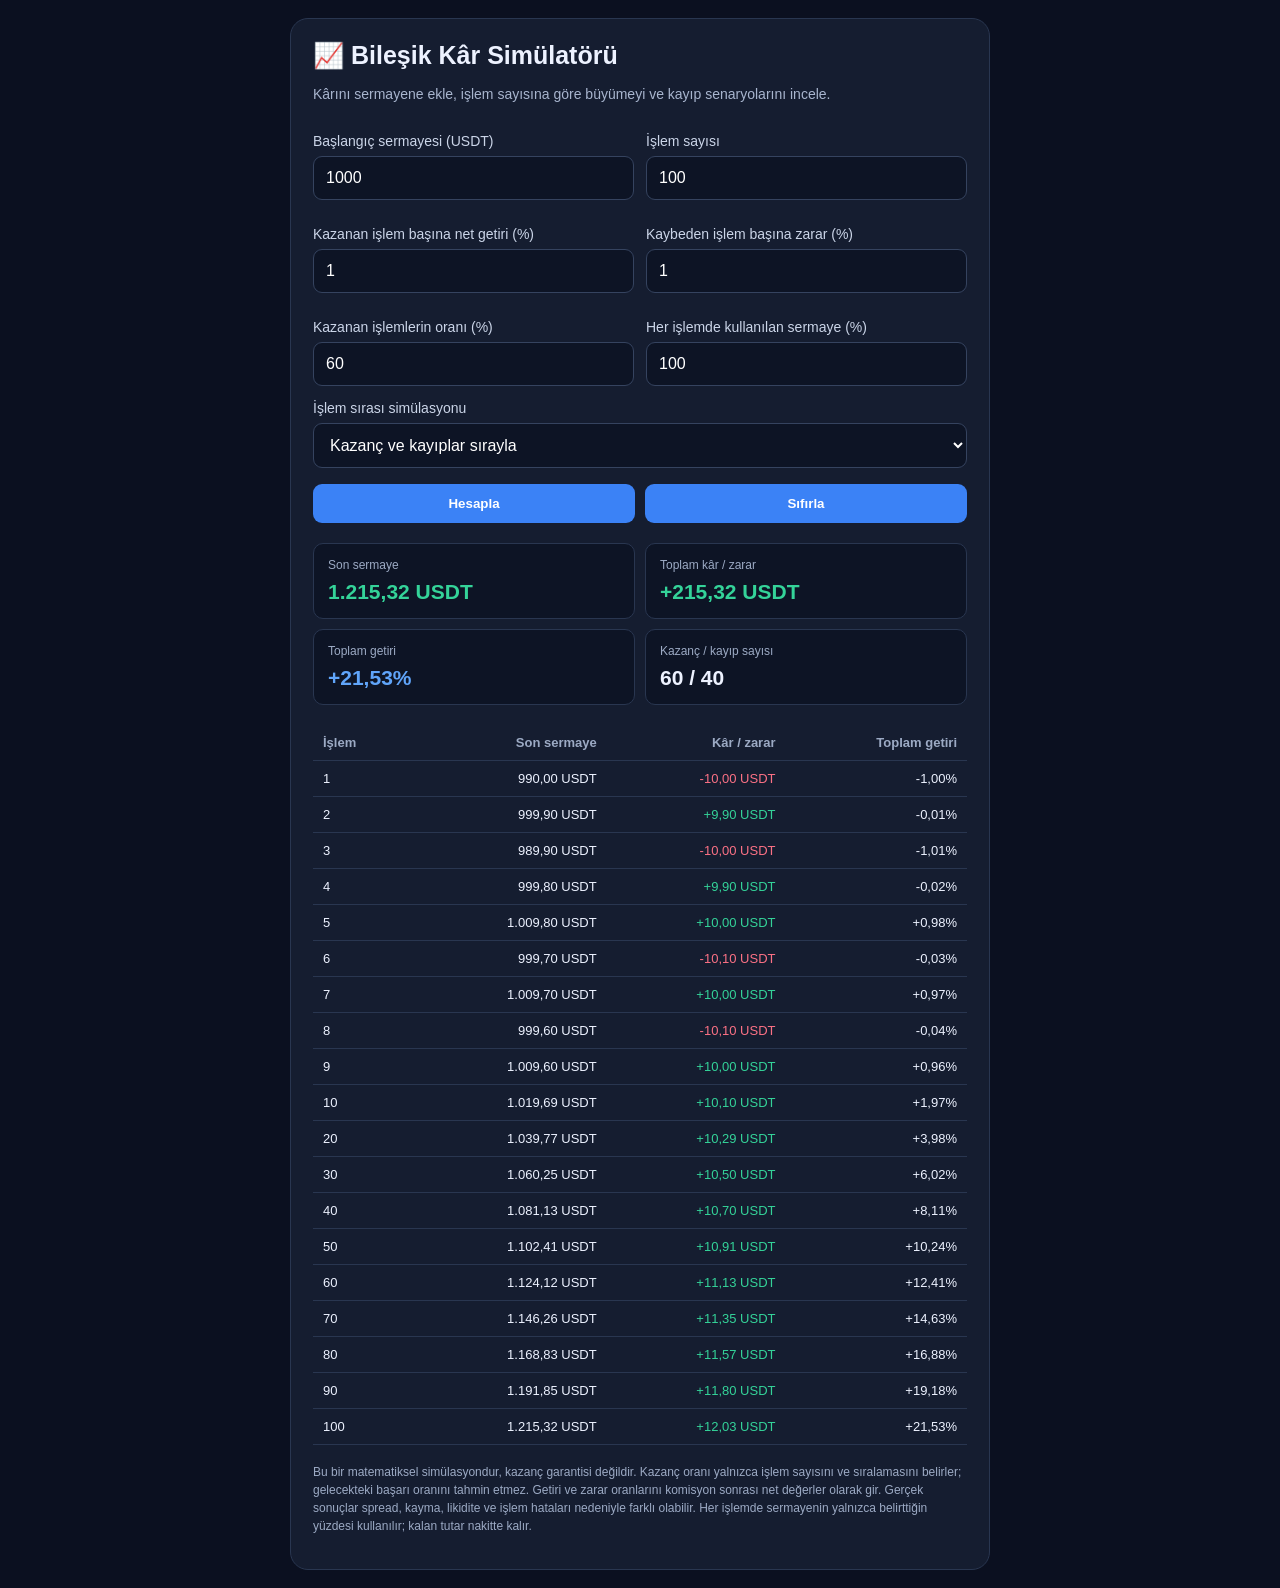
==== commit ab1c9861: "Rename Spot Trade Hesaplayıcı to Bileşik Kâr Simülatörü" ====
--- a/index.html
+++ b/index.html
@@ -4,166 +4,192 @@
 <head>
 <meta charset="UTF-8">
 <meta name="viewport" content="width=device-width, initial-scale=1">
-<title>Spot Trade Hesaplayıcı</title>
+<title>Bileşik Kâr Simülatörü</title>
 <style>
 *{box-sizing:border-box}
 body{margin:0;padding:18px;background:#0b1020;color:#edf2ff;font-family:Arial,sans-serif}
-.app{max-width:540px;margin:auto;background:#151d30;padding:22px;border-radius:18px;border:1px solid #293650}
-h1{font-size:24px;margin:0 0 8px}
-.sub,.hint{color:#9caac4;font-size:13px;line-height:1.5}
-label{display:block;margin:15px 0 7px;font-size:14px;color:#cbd5e8}
-input{width:100%;padding:12px;border-radius:9px;border:1px solid #35435f;background:#0d1425;color:white;font-size:16px}
+.app{max-width:700px;margin:auto;background:#151d30;border:1px solid #293650;border-radius:18px;padding:22px}
+h1{font-size:25px;margin:0 0 8px}
+p{color:#a8b5ce;font-size:14px;line-height:1.5}
+label{display:block;margin:14px 0 7px;font-size:14px;color:#cbd5e8}
+input,select{width:100%;padding:12px;background:#0d1425;color:white;border:1px solid #35435f;border-radius:9px;font-size:16px}
 .grid{display:grid;grid-template-columns:1fr 1fr;gap:12px}
-button{padding:12px;border:0;border-radius:9px;background:#3b82f6;color:white;font-weight:bold;cursor:pointer}
-.buttons{display:grid;grid-template-columns:1fr 1fr;gap:10px;margin-top:12px}
-.results{display:grid;grid-template-columns:1fr 1fr;gap:10px;margin-top:22px}
-.card{padding:14px;background:#0d1425;border:1px solid #293650;border-radius:11px;min-width:0}
-.wide{grid-column:1/-1}
+button{padding:12px;background:#3b82f6;color:white;border:0;border-radius:9px;font-weight:bold;cursor:pointer}
+.actions{display:grid;grid-template-columns:1fr 1fr;gap:10px;margin-top:16px}
+.cards{display:grid;grid-template-columns:1fr 1fr;gap:10px;margin-top:20px}
+.card{padding:14px;background:#0d1425;border:1px solid #293650;border-radius:10px;min-width:0}
 .caption{font-size:12px;color:#9caac4}
 .value{font-size:21px;font-weight:bold;margin-top:8px;overflow-wrap:anywhere}
 .green{color:#34d399}.red{color:#fb7185}.blue{color:#60a5fa}
-.hint{margin-top:17px}
+.tablewrap{overflow-x:auto;margin-top:20px}
+table{border-collapse:collapse;width:100%;font-size:13px;white-space:nowrap}
+th,td{text-align:right;padding:10px;border-bottom:1px solid #293650}
+th:first-child,td:first-child{text-align:left}
+th{color:#9caac4}
+.note{font-size:12px;color:#9caac4;margin-top:18px}
 </style>
 </head>
 <body>
 <div class="app">
-<h1>📊 Spot Trade Hesaplayıcı</h1>
-<div class="sub">İşlem büyüklüğünü, coin miktarını ve net kârını hesapla.</div>
-
-<label>Coin / parite</label>
-<input id="coin" value="BTC/USDT" placeholder="Örn. ETH/USDT">
+<h1>📈 Bileşik Kâr Simülatörü</h1>
+<p>Kârını sermayene ekle, işlem sayısına göre büyümeyi ve kayıp senaryolarını incele.</p>
 
 <div class="grid">
 <div>
-<label>Alış fiyatı (USDT)</label>
-<input id="buy" type="number" min="0" step="any" value="0.049">
+<label>Başlangıç sermayesi (USDT)</label>
+<input id="start" type="number" min="1" value="1000" step="any">
 </div>
 <div>
-<label>Satış fiyatı (USDT)</label>
-<input id="sell" type="number" min="0" step="any" value="0.051">
+<label>İşlem sayısı</label>
+<input id="trades" type="number" min="1" max="10000" value="100">
+</div>
+<div>
+<label>Kazanan işlem başına net getiri (%)</label>
+<input id="win" type="number" min="0" max="1000" value="1" step="any">
+</div>
+<div>
+<label>Kaybeden işlem başına zarar (%)</label>
+<input id="loss" type="number" min="0" max="100" value="1" step="any">
+</div>
+<div>
+<label>Kazanan işlemlerin oranı (%)</label>
+<input id="winrate" type="number" min="0" max="100" value="60">
+</div>
+<div>
+<label>Her işlemde kullanılan sermaye (%)</label>
+<input id="usage" type="number" min="1" max="100" value="100">
 </div>
 </div>
 
-<label>Toplam sermaye (USDT)</label>
-<input id="capital" type="number" min="0" step="any" value="1000">
+<label>İşlem sırası simülasyonu</label>
+<select id="mode">
+<option value="alternating">Kazanç ve kayıplar sırayla</option>
+<option value="wins">Önce kazançlar, sonra kayıplar</option>
+<option value="losses">Önce kayıplar, sonra kazançlar</option>
+<option value="average">Kazanç oranına göre ortalama senaryo</option>
+</select>
 
-<label>İşlemde kullanılacak miktar (USDT)</label>
-<input id="amount" type="number" min="0" step="any" value="300">
-
-<div class="buttons">
-<button onclick="setAmount(25)">%25 kullan</button>
-<button onclick="setAmount(50)">%50 kullan</button>
-<button onclick="setAmount(75)">%75 kullan</button>
-<button onclick="setAmount(100)">%100 kullan</button>
+<div class="actions">
+<button onclick="run()">Hesapla</button>
+<button onclick="resetForm()">Sıfırla</button>
 </div>
 
-<div class="grid">
-<div>
-<label>Alış komisyonu (%)</label>
-<input id="buyFee" type="number" min="0" step="any" value="0.1">
+<div class="cards">
+<div class="card">
+<div class="caption">Son sermaye</div>
+<div id="final" class="value green">—</div>
 </div>
-<div>
-<label>Satış komisyonu (%)</label>
-<input id="sellFee" type="number" min="0" step="any" value="0.1">
+<div class="card">
+<div class="caption">Toplam kâr / zarar</div>
+<div id="profit" class="value">—</div>
+</div>
+<div class="card">
+<div class="caption">Toplam getiri</div>
+<div id="roi" class="value blue">—</div>
+</div>
+<div class="card">
+<div class="caption">Kazanç / kayıp sayısı</div>
+<div id="counts" class="value">—</div>
 </div>
 </div>
 
-<button style="width:100%;margin-top:18px" onclick="calc()">Hesapla</button>
-
-<div class="results">
-<div class="card">
-<div class="caption">İşlem büyüklüğü</div>
-<div class="value blue" id="used">300 USDT</div>
-</div>
-<div class="card">
-<div class="caption">Alınabilecek coin</div>
-<div class="value" id="qty">6.116.564</div>
-</div>
-<div class="card">
-<div class="caption">Net kâr / zarar</div>
-<div class="value green" id="profit">+11.52 USDT</div>
-</div>
-<div class="card">
-<div class="caption">Net getiri</div>
-<div class="value green" id="roi">+3.84%</div>
-</div>
-<div class="card">
-<div class="caption">Fiyat değişimi</div>
-<div class="value blue" id="gross">+4.08%</div>
-</div>
-<div class="card">
-<div class="caption">Toplam komisyon</div>
-<div class="value" id="fees">0.60 USDT</div>
-</div>
-<div class="card wide">
-<div class="caption">Satış sonrası toplam para (işlem tutarı + kâr/zarar)</div>
-<div class="value" id="total">311.52 USDT</div>
-</div>
-<div class="card wide">
-<div class="caption">Başa baş satış fiyatı</div>
-<div class="value" id="break">0.04910 USDT</div>
-<div class="caption">Bu seviyenin altında işlem net zarara geçebilir.</div>
-</div>
+<div class="tablewrap">
+<table>
+<thead><tr><th>İşlem</th><th>Son sermaye</th><th>Kâr / zarar</th><th>Toplam getiri</th></tr></thead>
+<tbody id="rows"></tbody>
+</table>
 </div>
 
-<div class="hint">
-İşlem miktarı, toplam sermayenden ayrı hesaplanır. Kullanılmayan sermaye hesabında kalır.
-Komisyonlar tahminidir; spread, kayma ve borsanın minimum emir miktarı dahil değildir.
-</div>
+<p class="note">
+Bu bir matematiksel simülasyondur, kazanç garantisi değildir. Kazanç oranı yalnızca
+işlem sayısını ve sıralamasını belirler; gelecekteki başarı oranını tahmin etmez.
+Getiri ve zarar oranlarını komisyon sonrası net değerler olarak gir. Gerçek sonuçlar
+spread, kayma, likidite ve işlem hataları nedeniyle farklı olabilir. Her işlemde
+sermayenin yalnızca belirttiğin yüzdesi kullanılır; kalan tutar nakitte kalır.
+</p>
 </div>
 
 <script>
 const $ = id => document.getElementById(id);
-const n = id => Number($(id).value);
-const fmt = (v,d=2) => v.toLocaleString("tr-TR",{
-  minimumFractionDigits:d,maximumFractionDigits:d
-});
+const money = x => x.toLocaleString("tr-TR",{
+  minimumFractionDigits:2,maximumFractionDigits:2
+})+" USDT";
+const pct = x => (x>0?"+":"")+x.toLocaleString("tr-TR",{
+  minimumFractionDigits:2,maximumFractionDigits:2
+})+"%";
 
-function setAmount(percent){
-  $("amount").value = (n("capital") * percent / 100).toFixed(8);
-  calc();
-}
+function run(){
+  const start=Number($("start").value);
+  const n=Number($("trades").value);
+  const win=Number($("win").value)/100;
+  const loss=Number($("loss").value)/100;
+  const wr=Number($("winrate").value)/100;
+  const usage=Number($("usage").value)/100;
+  const mode=$("mode").value;
 
-function calc(){
-  const buy=n("buy"), sell=n("sell"), capital=n("capital");
-  const amount=n("amount");
-  const bf=n("buyFee")/100, sf=n("sellFee")/100;
-
-  if(![buy,sell,capital,amount,bf,sf].every(Number.isFinite) ||
-     buy<=0 || sell<=0 || capital<=0 || amount<=0 ||
-     amount>capital || bf<0 || sf<0 || bf>=1 || sf>=1){
-    $("profit").textContent="Girişleri kontrol et";
-    $("roi").textContent="—";
+  if(!Number.isFinite(start)||start<=0||!Number.isInteger(n)||n<1||n>10000||
+     !Number.isFinite(win)||win<0||!Number.isFinite(loss)||loss<0||loss>=1||
+     !Number.isFinite(wr)||wr<0||wr>1||!Number.isFinite(usage)||usage<=0||usage>1){
+    alert("Lütfen geçerli değerler gir. İşlem sayısı 1–10.000 aralığında olmalı.");
     return;
   }
 
-  // Girilen tutar, alış komisyonu dahil kullanılacak toplam USDT'dir.
-  const qty=amount/(buy*(1+bf));
-  const sale=qty*sell;
-  const saleFee=sale*sf;
-  const buyFee=amount-qty*buy;
-  const proceeds=sale-saleFee;
-  const profit=proceeds-amount;
-  const roi=profit/amount*100;
-  const gross=(sell/buy-1)*100;
-  const fees=buyFee+saleFee;
-  const breakeven=buy*(1+bf)/(1-sf);
-  const color=profit>=0?"green":"red";
+  const wins=Math.round(n*wr);
+  let capital=start, winsDone=0, lossesDone=0;
+  const tbody=$("rows");
+  tbody.innerHTML="";
+  const checkpoints=new Set();
+  for(let i=1;i<=n;i++){
+    if(i<=10||i%10===0||i===n)checkpoints.add(i);
+  }
 
-  $("used").textContent=fmt(amount)+" USDT";
-  $("qty").textContent=qty.toLocaleString("tr-TR",{maximumFractionDigits:8});
-  $("profit").textContent=(profit>0?"+":"")+fmt(profit)+" USDT";
-  $("profit").className="value "+color;
-  $("roi").textContent=(roi>0?"+":"")+fmt(roi,3)+"%";
-  $("roi").className="value "+color;
-  $("gross").textContent=(gross>0?"+":"")+fmt(gross,3)+"%";
-  $("fees").textContent=fmt(fees)+" USDT";
-  $("total").textContent=fmt(capital-amount+proceeds)+" USDT";
-  $("break").textContent=breakeven.toLocaleString("tr-TR",{maximumFractionDigits:10})+" USDT";
+  for(let i=1;i<=n;i++){
+    let isWin;
+    if(mode==="wins") isWin=i<=wins;
+    else if(mode==="losses") isWin=i>n-wins;
+    else if(mode==="alternating"){
+      isWin=(Math.floor(i*wr)!==Math.floor((i-1)*wr));
+    } else {
+      isWin=i<=wins;
+    }
+
+    const before=capital;
+    const amount=capital*usage;
+    const change=amount*(isWin?win:-loss);
+    capital += change;
+    if(isWin) winsDone++; else lossesDone++;
+
+    if(checkpoints.has(i)){
+      const tr=document.createElement("tr");
+      [i,money(capital),(change>=0?"+":"")+money(change),pct((capital/start-1)*100)]
+        .forEach((v,j)=>{
+          const td=document.createElement("td");
+          td.textContent=v;
+          if(j===2)td.style.color=change>=0?"#34d399":"#fb7185";
+          tr.appendChild(td);
+        });
+      tbody.appendChild(tr);
+    }
+  }
+
+  const profit=capital-start;
+  $("final").textContent=money(capital);
+  $("profit").textContent=(profit>=0?"+":"")+money(profit);
+  $("profit").className="value "+(profit>=0?"green":"red");
+  $("roi").textContent=pct((capital/start-1)*100);
+  $("counts").textContent=winsDone+" / "+lossesDone;
 }
-
-document.querySelectorAll("input").forEach(el=>el.addEventListener("input",calc));
-calc();
+function resetForm(){
+  $("start").value=1000;
+  $("trades").value=100;
+  $("win").value=1;
+  $("loss").value=1;
+  $("winrate").value=60;
+  $("usage").value=100;
+  $("mode").value="alternating";
+  run();
+}
+run();
 </script>
 </body>
 </html>
